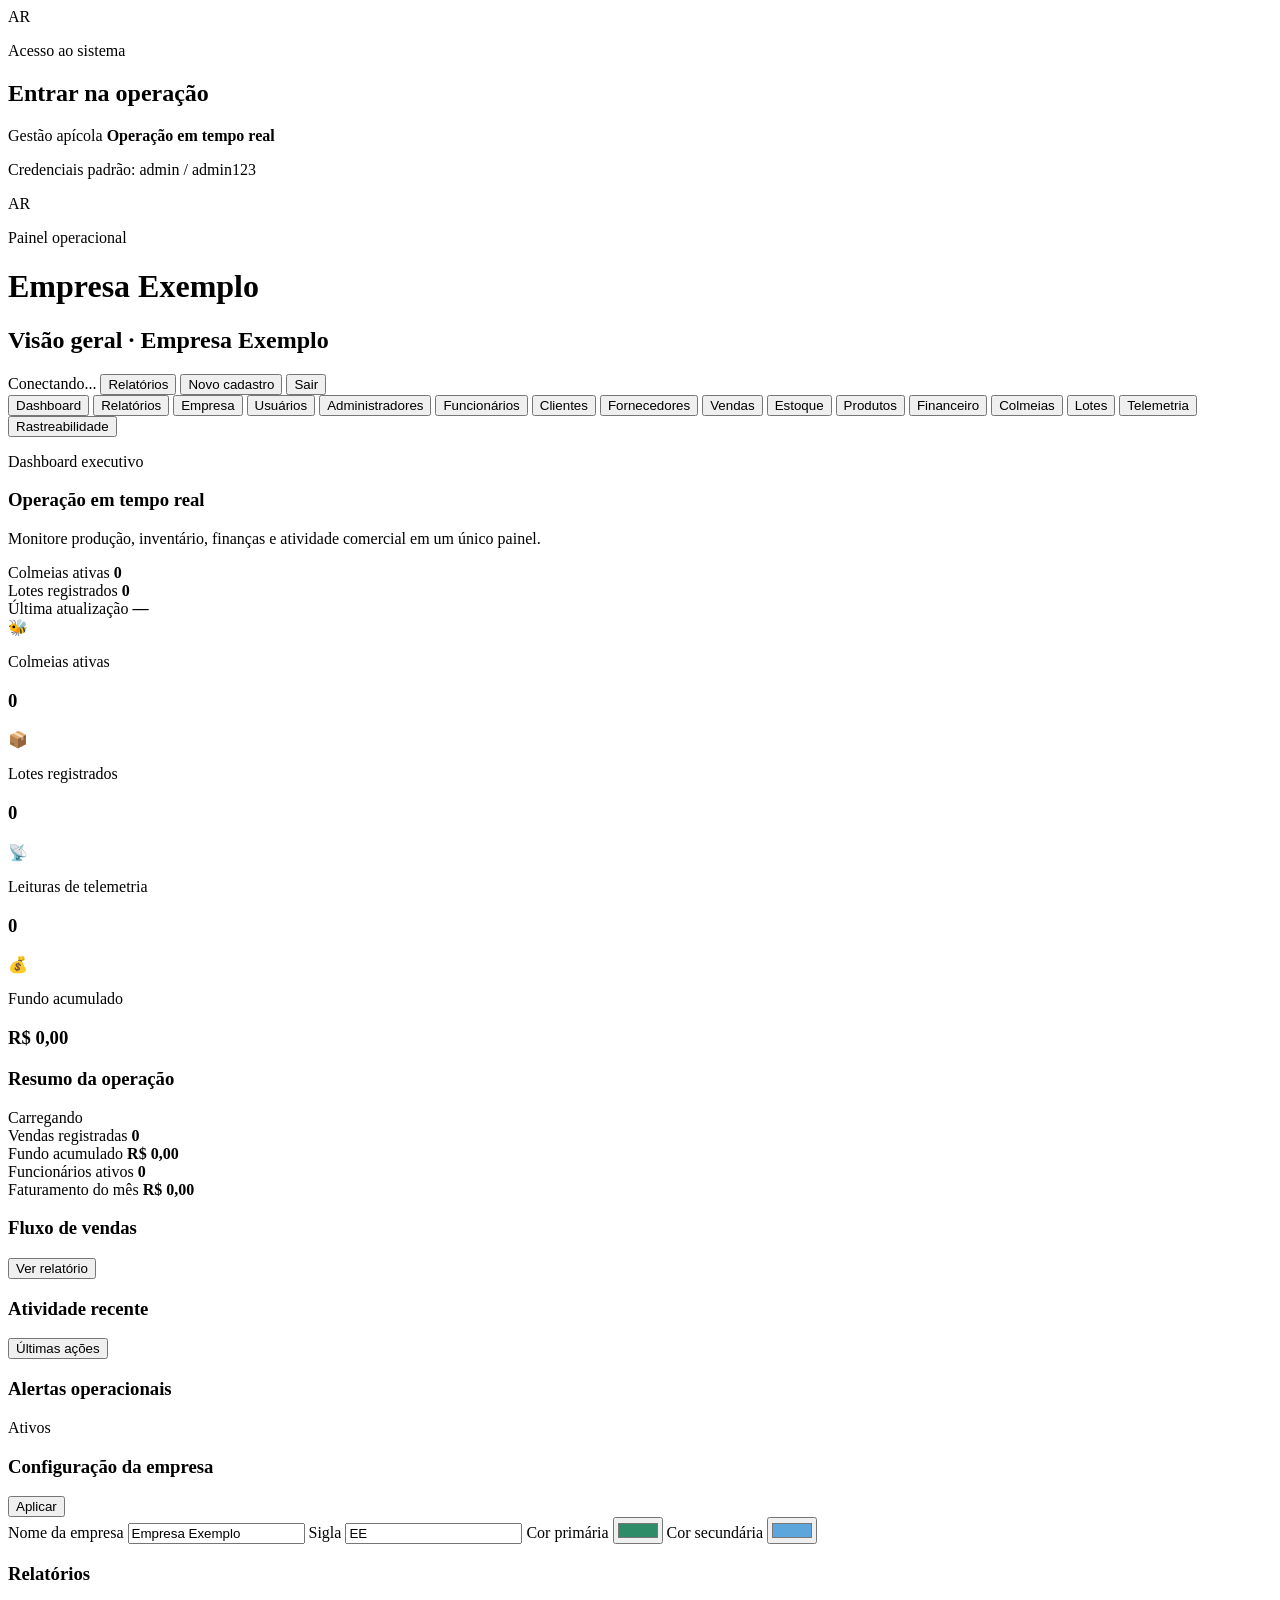
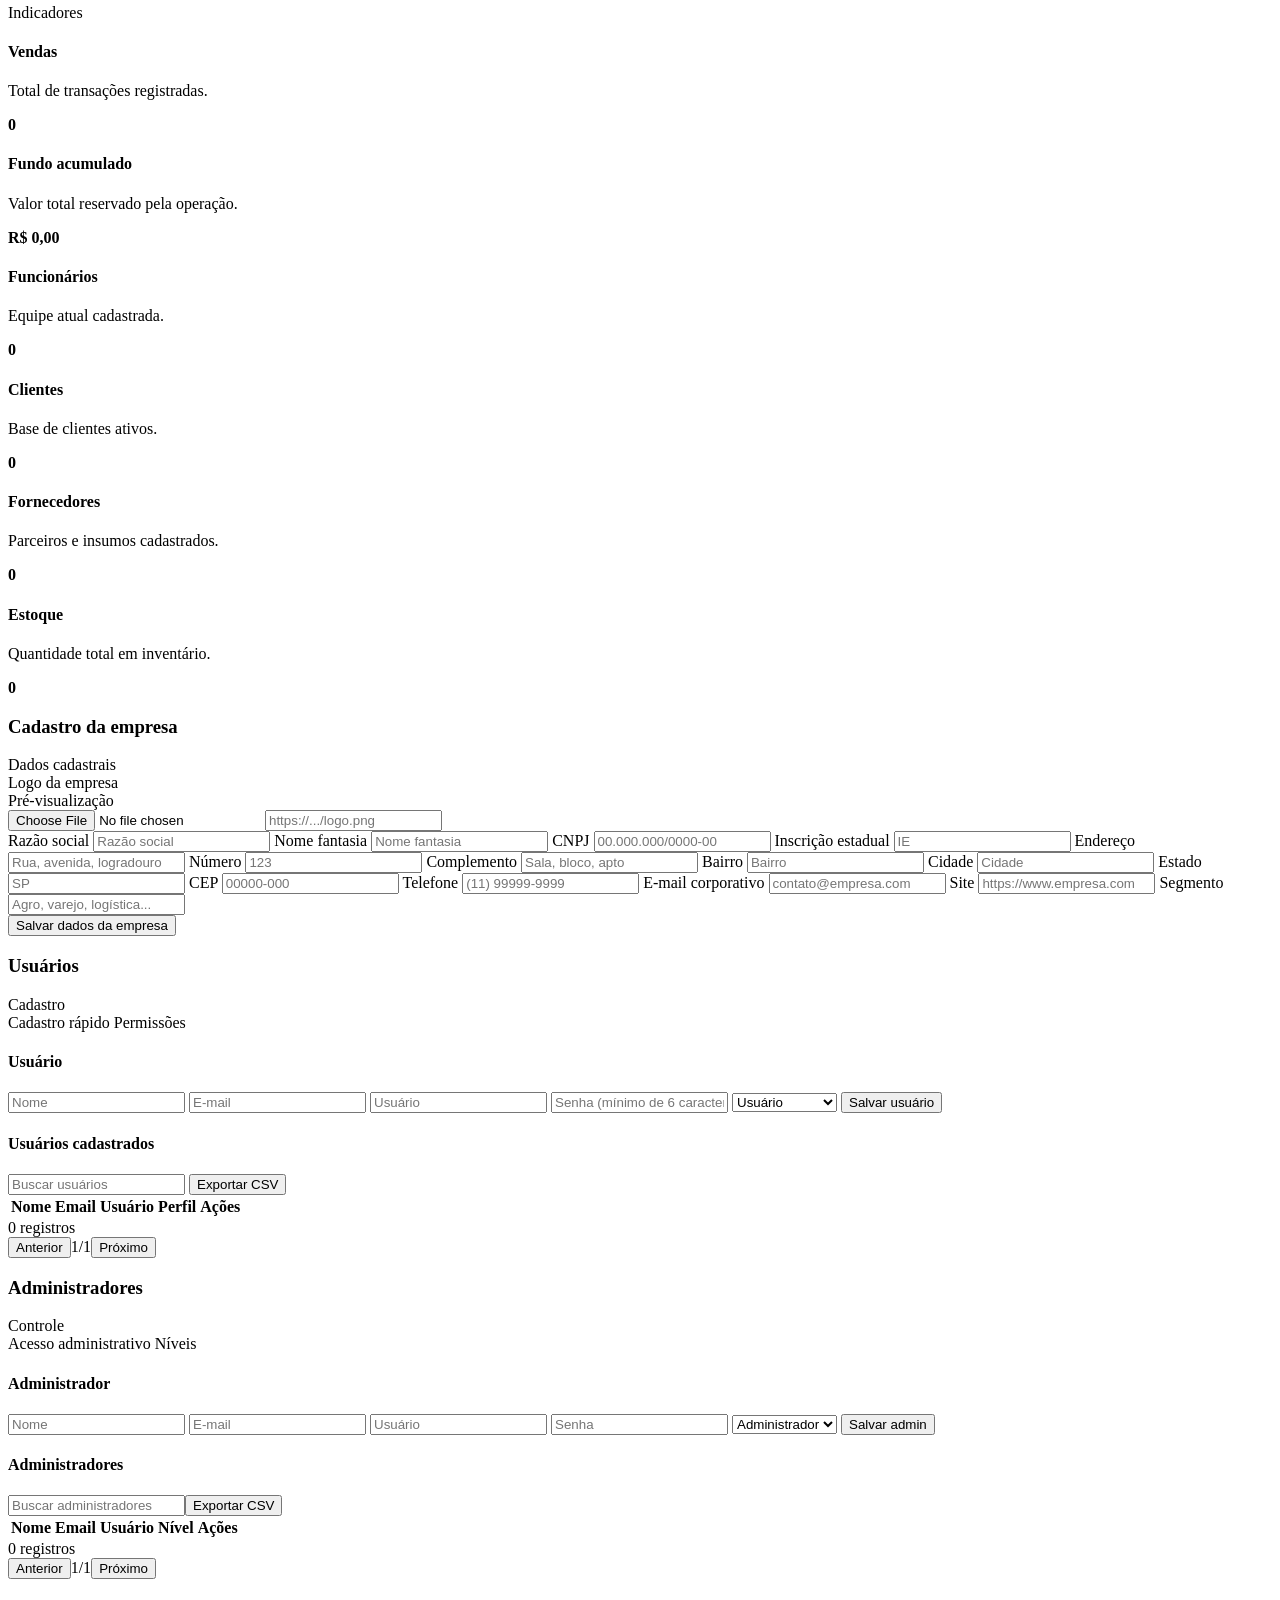
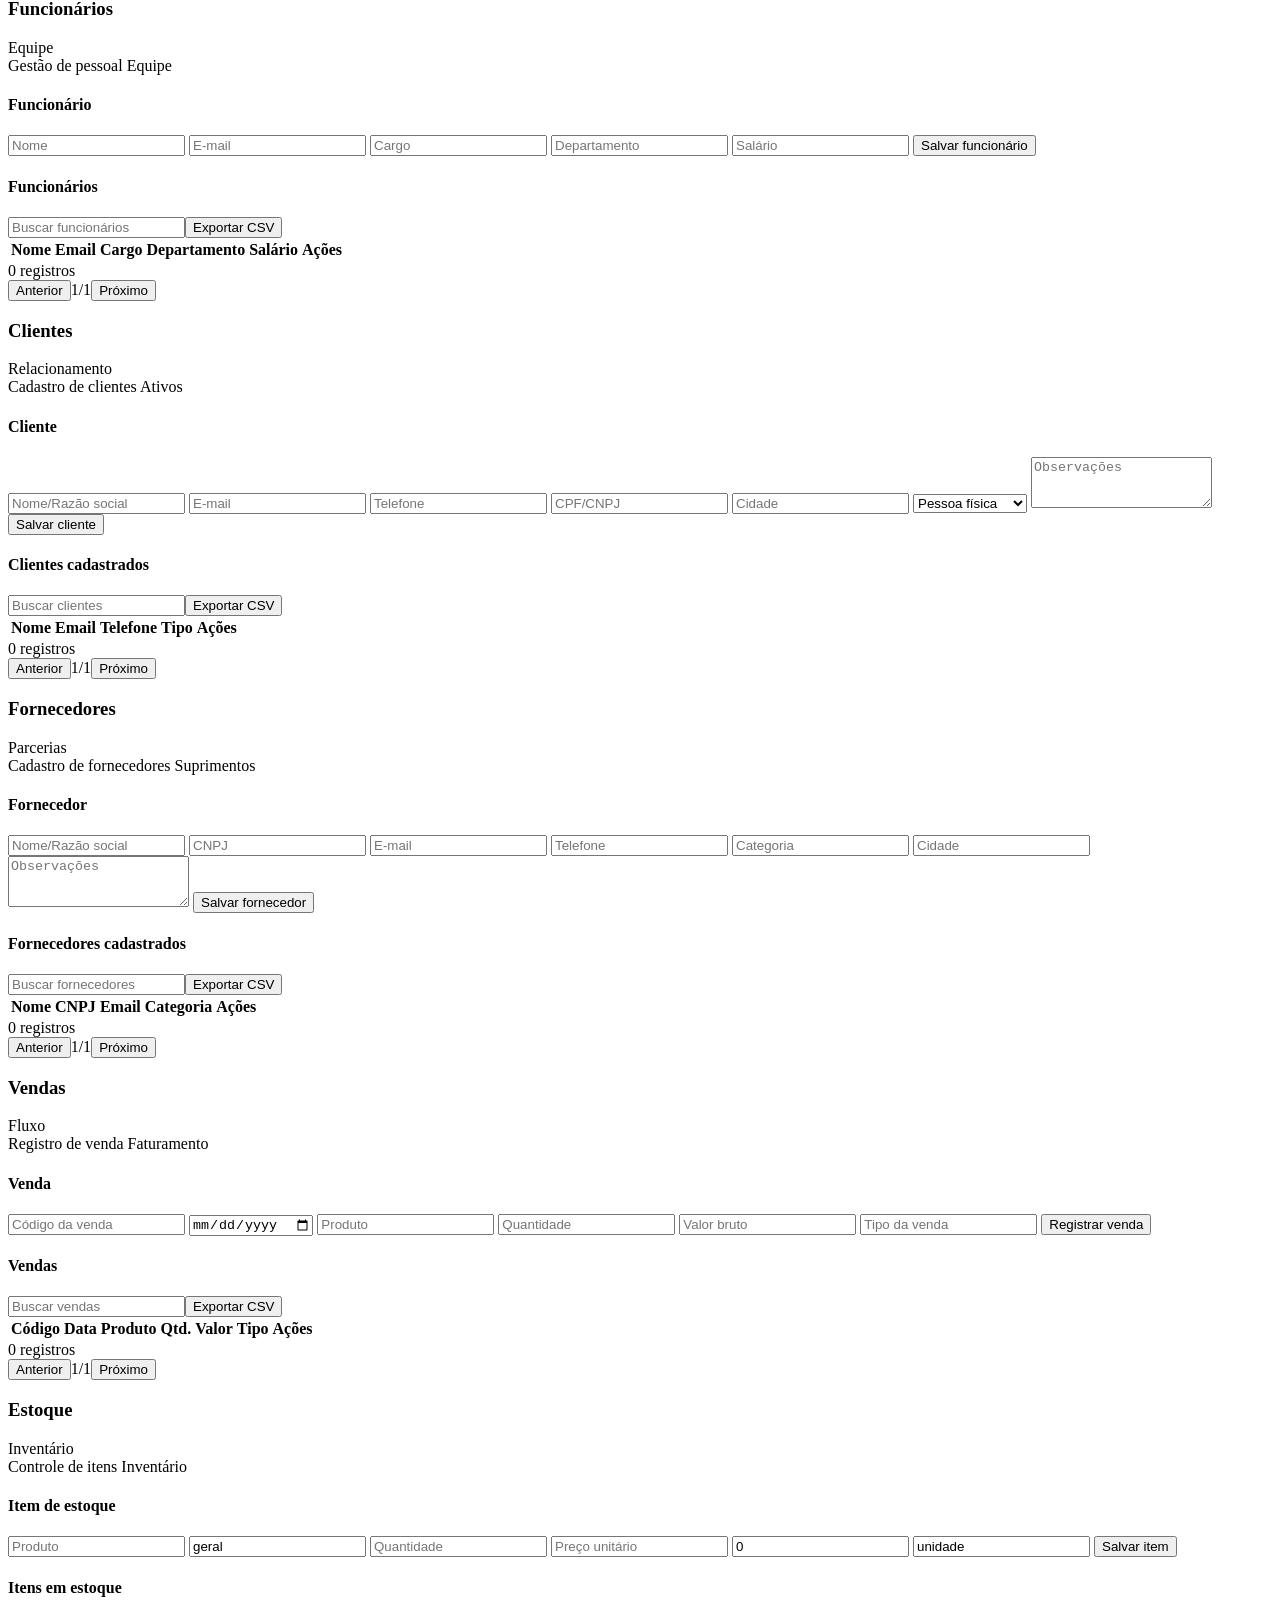
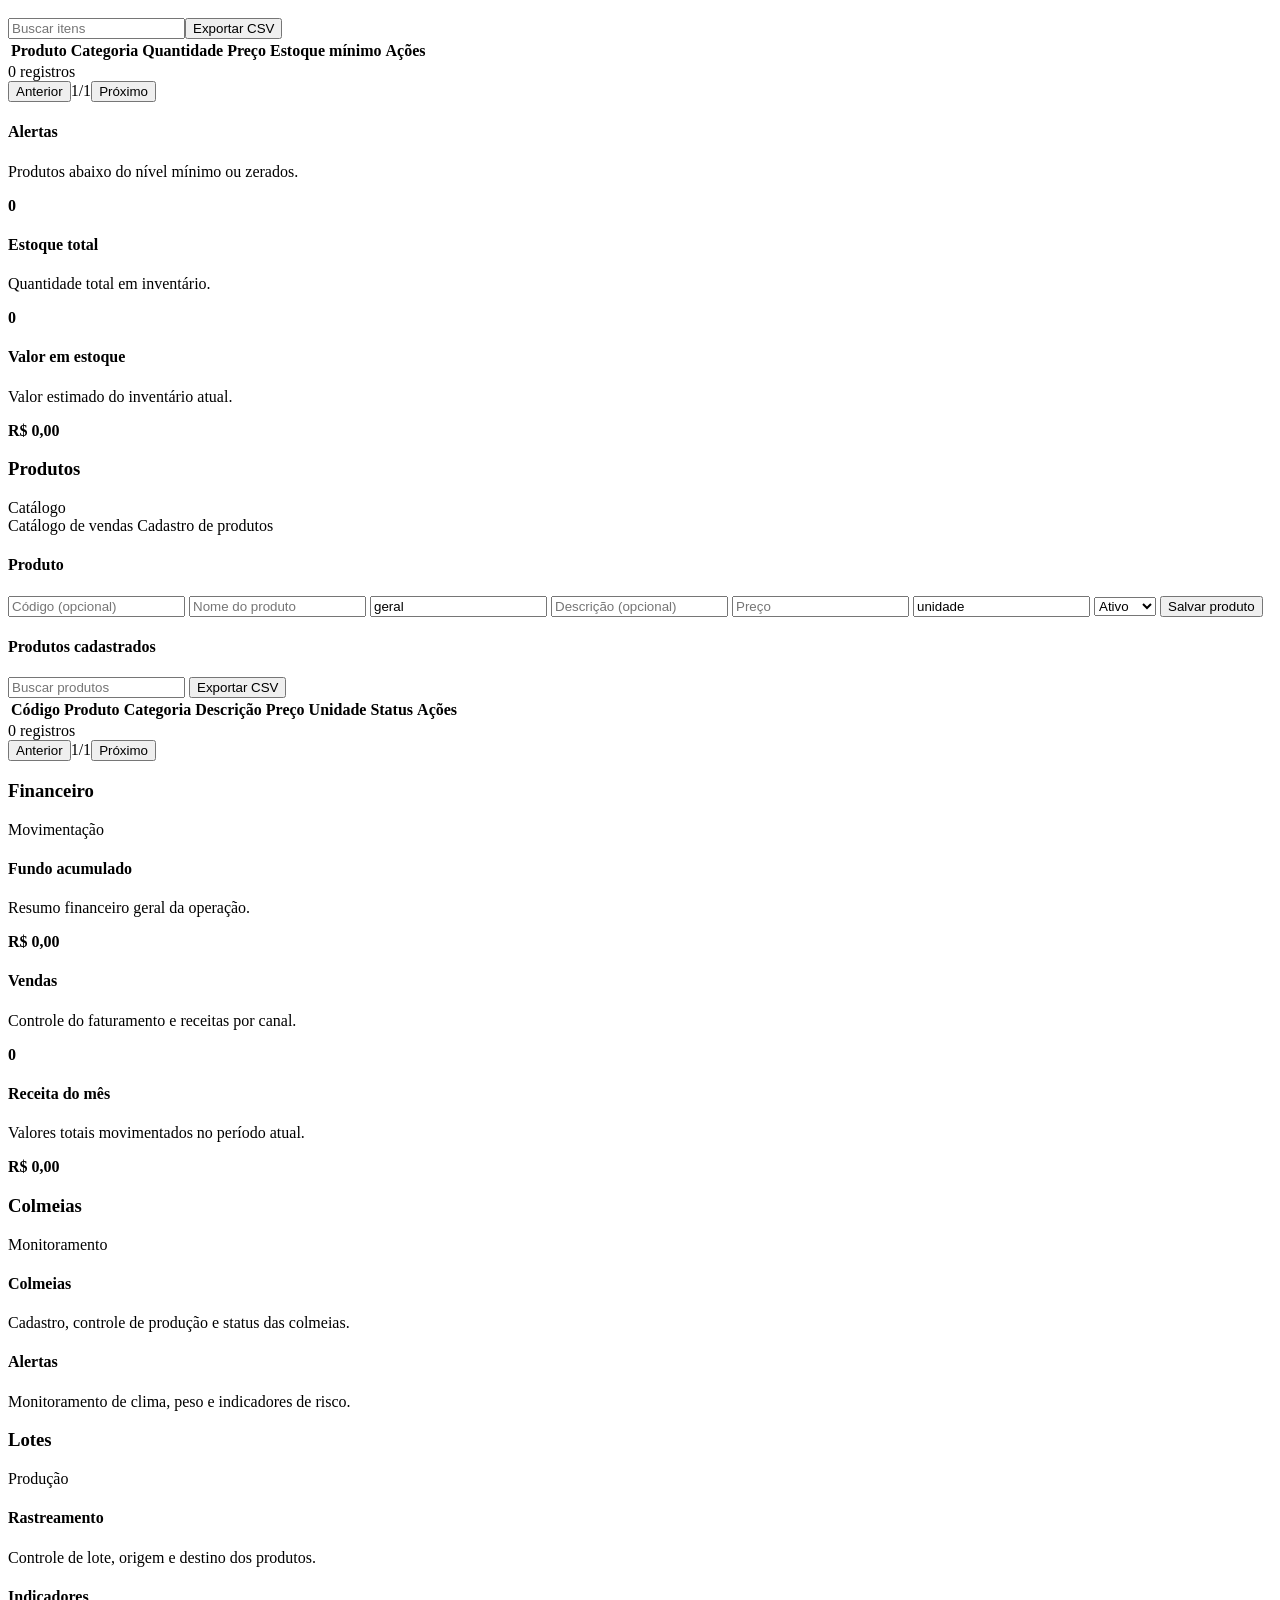
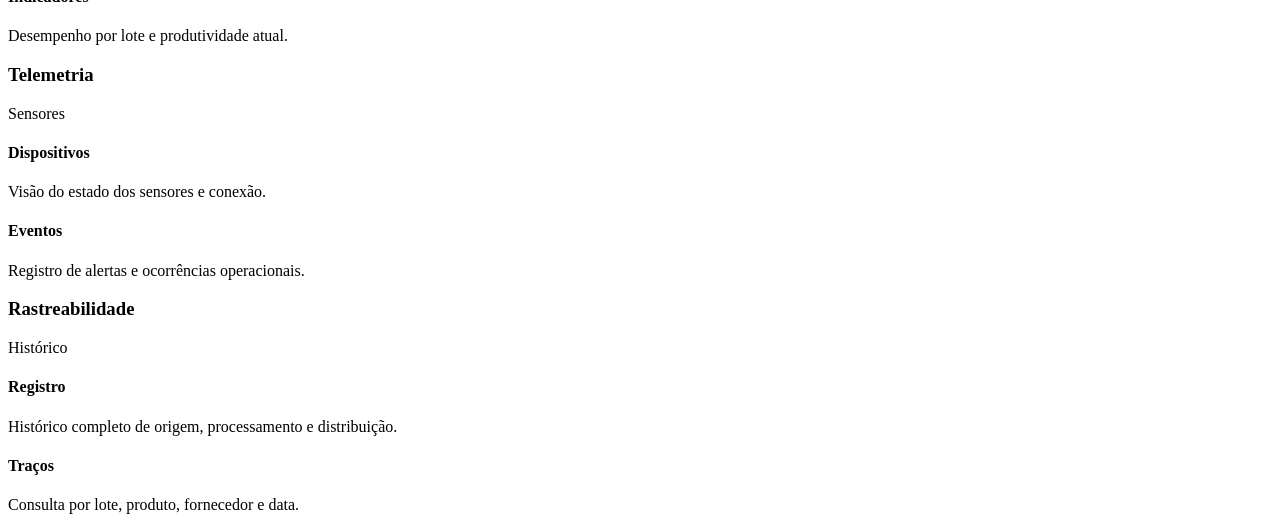
==== apiario-rocha-backend/index.html @ d78366a4 "Atualiza backend e testes do Apiario" ====
<!DOCTYPE html>
<html lang="pt-BR">
  <head>
    <meta charset="UTF-8" />
    <meta name="viewport" content="width=device-width, initial-scale=1.0" />
    <title>Empresa Exemplo | Sistema de Gestão</title>
    <link rel="preconnect" href="https://fonts.googleapis.com" />
    <link rel="preconnect" href="https://fonts.gstatic.com" crossorigin />
    <link href="https://fonts.googleapis.com/css2?family=Inter:wght@400;500;600;700;800&display=swap" rel="stylesheet" />
    <link rel="stylesheet" href="/static/styles.css" />
  </head>
  <body>
    <dialog id="loginDialog" class="auth-dialog" aria-labelledby="loginTitle">
      <form id="loginForm" class="register-form">
        <h2 id="loginTitle">Acesso ao sistema</h2>
        <label for="loginUsername">Usuário administrador</label>
        <input id="loginUsername" name="username" type="text" autocomplete="username" required />
        <label for="loginPassword">Senha</label>
        <input id="loginPassword" name="password" type="password" autocomplete="current-password" required />
        <p id="loginError" class="status-message error" role="alert"></p>
        <button type="submit" class="primary-btn">Entrar</button>
      </form>
    </dialog>

    <div id="loginModal" class="login-modal" aria-modal="true" role="dialog">
      <div class="login-card panel">
        <div class="login-branding">
          <div class="login-header">
            <div class="brand-mark" aria-label="Logo da empresa">AR</div>
            <div>
              <p class="eyebrow soft">Acesso ao sistema</p>
              <h2>Entrar na operação</h2>
            </div>
          </div>
          <div class="login-highlight">
            <span>Gestão apícola</span>
            <strong>Operação em tempo real</strong>
          </div>
        </div>

        <p class="login-helper">Credenciais padrão: admin / admin123</p>
      </div>
    </div>
    <div class="app-shell">
      <main class="main-panel">
        <header class="topbar">
          <div class="topbar-branding">
            <div class="brand-block">
              <div class="brand-mark" aria-label="Logo da empresa">AR</div>
              <div class="brand-copy">
                <p class="eyebrow soft">Painel operacional</p>
                <h1 id="brandCompanyName">Empresa Exemplo</h1>
              </div>
            </div>
            <div class="topbar-summary">
              <h2 id="headerCompanyTitle">Visão geral · Empresa Exemplo</h2>
            </div>
          </div>

          <div class="topbar-actions">
            <span id="systemStatusBadge" class="status-badge neutral">Conectando...</span>
            <button id="reportsBtn" class="ghost-btn" type="button">Relatórios</button>
            <button id="newRegisterBtn" class="primary-btn" type="button">Novo cadastro</button>
            <button id="logoutBtn" class="ghost-btn danger-btn" type="button">Sair</button>
          </div>
        </header>

        <nav class="module-tabs" aria-label="Módulos do sistema">
          <button class="module-nav-btn active" data-screen="dashboard" type="button">Dashboard</button>
          <button class="module-nav-btn" data-screen="relatorios" type="button">Relatórios</button>
          <button class="module-nav-btn" data-screen="empresa" type="button">Empresa</button>
          <button class="module-nav-btn" data-screen="usuarios" type="button">Usuários</button>
          <button class="module-nav-btn" data-screen="administradores" type="button">Administradores</button>
          <button class="module-nav-btn" data-screen="funcionarios" type="button">Funcionários</button>
          <button class="module-nav-btn" data-screen="clientes" type="button">Clientes</button>
          <button class="module-nav-btn" data-screen="fornecedores" type="button">Fornecedores</button>
          <button class="module-nav-btn" data-screen="vendas" type="button">Vendas</button>
          <button class="module-nav-btn" data-screen="estoque" type="button">Estoque</button>
          <button class="module-nav-btn" data-screen="produtos" type="button">Produtos</button>
          <button class="module-nav-btn" data-screen="financeiro" type="button">Financeiro</button>
          <button class="module-nav-btn" data-screen="colmeias" type="button">Colmeias</button>
          <button class="module-nav-btn" data-screen="lotes" type="button">Lotes</button>
          <button class="module-nav-btn" data-screen="telemetria" type="button">Telemetria</button>
          <button class="module-nav-btn" data-screen="rastreabilidade" type="button">Rastreabilidade</button>
        </nav>

        <section id="screen-dashboard" class="screen-panel active">
          <div class="welcome-shell panel">
            <div class="welcome-copy">
              <p class="eyebrow soft">Dashboard executivo</p>
              <h3>Operação em tempo real</h3>
              <p>Monitore produção, inventário, finanças e atividade comercial em um único painel.</p>
            </div>
            <div class="mini-summary">
              <div>
                <span>Colmeias ativas</span>
                <strong id="dashboardActiveColmeias">0</strong>
              </div>
              <div>
                <span>Lotes registrados</span>
                <strong id="dashboardLotesCount">0</strong>
              </div>
              <div>
                <span>Última atualização</span>
                <strong id="dashboardLastUpdated">—</strong>
              </div>
            </div>
          </div>

          <section class="summary-grid" id="dashboardOverviewCards">
            <article class="stat-card green-card">
              <div class="icon-box">🐝</div>
              <div>
                <p>Colmeias ativas</p>
                <h3 id="activeColmeiasMetric">0</h3>
              </div>
            </article>

            <article class="stat-card blue-card">
              <div class="icon-box">📦</div>
              <div>
                <p>Lotes registrados</p>
                <h3 id="lotesCountMetric">0</h3>
              </div>
            </article>

            <article class="stat-card gray-card">
              <div class="icon-box">📡</div>
              <div>
                <p>Leituras de telemetria</p>
                <h3 id="telemetryCountMetric">0</h3>
              </div>
            </article>

            <article class="stat-card accent-card">
              <div class="icon-box">💰</div>
              <div>
                <p>Fundo acumulado</p>
                <h3 id="dashboardFundMetric">R$ 0,00</h3>
              </div>
            </article>
          </section>

          <section class="insight-grid">
            <div class="panel highlight-panel">
              <div class="section-header">
                <h3>Resumo da operação</h3>
                <span id="dashboardStatus" class="badge success">Carregando</span>
              </div>

              <div class="insight-metrics">
                <div class="metric-tile">
                  <span>Vendas registradas</span>
                  <strong id="salesCountMetric">0</strong>
                </div>
                <div class="metric-tile">
                  <span>Fundo acumulado</span>
                  <strong id="fundoAcumuladoMetric">R$ 0,00</strong>
                </div>
                <div class="metric-tile">
                  <span>Funcionários ativos</span>
                  <strong id="employeesCountMetric">0</strong>
                </div>
                <div class="metric-tile">
                  <span>Faturamento do mês</span>
                  <strong id="monthlyRevenueMetric">R$ 0,00</strong>
                </div>
              </div>
            </div>

            <div class="panel analytics-panel">
              <div class="section-header">
                <h3>Fluxo de vendas</h3>
                <button class="text-btn" type="button">Ver relatório</button>
              </div>

              <div class="chart-bars" id="salesChart" role="img" aria-label="Fluxo de vendas dos últimos sete dias">
              </div>
            </div>
          </section>

          <section class="dashboard-secondary-grid">
            <div class="panel">
              <div class="section-header">
                <h3>Atividade recente</h3>
                <button class="text-btn" type="button">Últimas ações</button>
              </div>
              <ul id="dashboardActivityList" class="activity-list"></ul>
            </div>

            <div class="panel">
              <div class="section-header">
                <h3>Alertas operacionais</h3>
                <span class="badge warning">Ativos</span>
              </div>
              <ul id="dashboardAlertsList" class="alert-list"></ul>
            </div>
          </section>

          <section class="panel brand-config-panel">
            <div class="section-header">
              <h3>Configuração da empresa</h3>
              <button id="applyBrandConfig" type="button" class="primary-btn small-btn">Aplicar</button>
            </div>

            <div class="config-grid">
              <label>
                Nome da empresa
                <input id="companyNameInput" type="text" value="Empresa Exemplo" placeholder="Empresa Exemplo" />
              </label>
              <label>
                Sigla
                <input id="companyAcronymInput" type="text" value="EE" maxlength="4" placeholder="EE" />
              </label>
              <label>
                Cor primária
                <input id="companyPrimaryColorInput" type="color" value="#2e8d68" />
              </label>
              <label>
                Cor secundária
                <input id="companySecondaryColorInput" type="color" value="#5ca6dc" />
              </label>
            </div>
          </section>
        </section>

        <section id="screen-relatorios" class="screen-panel">
          <div class="secondary-window panel">
            <div class="section-header">
              <h3>Relatórios</h3>
              <span class="badge success">Indicadores</span>
            </div>
            <div class="placeholder-grid">
              <article class="placeholder-card"><h4>Vendas</h4><p>Total de transações registradas.</p><strong id="reportSalesCount">0</strong></article>
              <article class="placeholder-card"><h4>Fundo acumulado</h4><p>Valor total reservado pela operação.</p><strong id="reportFundoAcumulado">R$ 0,00</strong></article>
              <article class="placeholder-card"><h4>Funcionários</h4><p>Equipe atual cadastrada.</p><strong id="reportFuncionarios">0</strong></article>
              <article class="placeholder-card"><h4>Clientes</h4><p>Base de clientes ativos.</p><strong id="reportClientes">0</strong></article>
              <article class="placeholder-card"><h4>Fornecedores</h4><p>Parceiros e insumos cadastrados.</p><strong id="reportFornecedores">0</strong></article>
              <article class="placeholder-card"><h4>Estoque</h4><p>Quantidade total em inventário.</p><strong id="reportEstoque">0</strong></article>
            </div>
          </div>
        </section>

        <section id="screen-empresa" class="screen-panel">
          <div class="secondary-window panel">
            <div class="section-header">
              <h3>Cadastro da empresa</h3>
              <span class="badge success">Dados cadastrais</span>
            </div>

            <form id="empresaForm" class="company-form">
              <div class="company-form-grid">
                <label class="full-width">
                  Logo da empresa
                  <div class="logo-upload-block">
                    <div class="logo-preview-box" id="logoPreviewBox">
                      <span>Pré-visualização</span>
                    </div>
                    <div class="logo-upload-controls">
                      <input type="file" id="logoFileInput" accept="image/*" />
                      <input type="url" name="logoUrl" id="logoUrlInput" placeholder="https://.../logo.png" />
                    </div>
                  </div>
                </label>
                <label>
                  Razão social
                  <input type="text" name="razaoSocial" placeholder="Razão social" required />
                </label>
                <label>
                  Nome fantasia
                  <input type="text" name="nomeFantasia" placeholder="Nome fantasia" />
                </label>
                <label>
                  CNPJ
                  <input type="text" name="cnpj" placeholder="00.000.000/0000-00" maxlength="18" />
                </label>
                <label>
                  Inscrição estadual
                  <input type="text" name="inscricaoEstadual" placeholder="IE" />
                </label>
                <label class="full-width">
                  Endereço
                  <input type="text" name="endereco" placeholder="Rua, avenida, logradouro" />
                </label>
                <label>
                  Número
                  <input type="text" name="numero" placeholder="123" />
                </label>
                <label>
                  Complemento
                  <input type="text" name="complemento" placeholder="Sala, bloco, apto" />
                </label>
                <label>
                  Bairro
                  <input type="text" name="bairro" placeholder="Bairro" />
                </label>
                <label>
                  Cidade
                  <input type="text" name="cidade" placeholder="Cidade" />
                </label>
                <label>
                  Estado
                  <input type="text" name="estado" maxlength="2" placeholder="SP" />
                </label>
                <label>
                  CEP
                  <input type="text" name="cep" maxlength="9" placeholder="00000-000" />
                </label>
                <label>
                  Telefone
                  <input type="tel" name="telefone" placeholder="(11) 99999-9999" />
                </label>
                <label>
                  E-mail corporativo
                  <input type="email" name="email" placeholder="contato@empresa.com" />
                </label>
                <label>
                  Site
                  <input type="url" name="site" placeholder="https://www.empresa.com" />
                </label>
                <label>
                  Segmento
                  <input type="text" name="segmento" placeholder="Agro, varejo, logística..." />
                </label>
              </div>

              <div class="company-form-actions">
                <button type="submit" class="primary-btn">Salvar dados da empresa</button>
              </div>
            </form>
          </div>
        </section>

        <section id="screen-usuarios" class="screen-panel">
          <div class="secondary-window panel">
            <div class="section-header">
              <h3>Usuários</h3>
              <span class="badge success">Cadastro</span>
            </div>
            <div class="module-header-meta">
              <span class="mini-pill">Cadastro rápido</span>
              <span class="mini-pill neutral">Permissões</span>
            </div>
            <div class="secondary-form-row">
              <form id="usuarioForm" class="register-form" data-kind="usuario" data-create-endpoint="/usuarios/cadastrar" data-update-endpoint="/usuarios">
                <h4>Usuário</h4>
                <input type="text" name="nome" placeholder="Nome" required />
                <input type="email" name="email" placeholder="E-mail" required />
                <input type="text" name="username" placeholder="Usuário" minlength="3" required />
                <input type="password" name="password" placeholder="Senha (mínimo de 6 caracteres)" minlength="6" required />
                <select name="perfil">
                  <option value="usuario">Usuário</option>
                  <option value="operador">Operador</option>
                  <option value="admin">Administrador</option>
                </select>
                <button type="submit" class="primary-btn">Salvar usuário</button>
              </form>
            </div>
            <div class="table-card">
              <div class="table-card-header">
                <div class="table-card-tools">
                  <h4>Usuários cadastrados</h4>
                  <div class="table-tools-right">
                    <input class="table-search" data-kind="usuario" type="search" placeholder="Buscar usuários" />
                    <button class="export-btn" data-kind="usuario" type="button">Exportar CSV</button>
                  </div>
                </div>
              </div>
              <div class="table-scroll">
                <table class="data-table"><thead><tr><th>Nome</th><th>Email</th><th>Usuário</th><th>Perfil</th><th>Ações</th></tr></thead><tbody id="usuariosTableBody"></tbody></table>
              </div>
              <div class="table-footer">
                <span id="usuariosMeta" class="table-meta">0 registros</span>
                <div class="pagination"><button class="page-btn" type="button" data-kind="usuario" data-action="prev">Anterior</button><span id="usuariosPageInfo" class="page-info">1/1</span><button class="page-btn" type="button" data-kind="usuario" data-action="next">Próximo</button></div>
              </div>
            </div>
          </div>
        </section>

        <section id="screen-administradores" class="screen-panel">
          <div class="secondary-window panel">
            <div class="section-header"><h3>Administradores</h3><span class="badge success">Controle</span></div>
            <div class="module-header-meta">
              <span class="mini-pill">Acesso administrativo</span>
              <span class="mini-pill neutral">Níveis</span>
            </div>
            <div class="secondary-form-row">
              <form id="adminForm" class="register-form" data-kind="administrador" data-create-endpoint="/administradores/cadastrar" data-update-endpoint="/administradores">
                <h4>Administrador</h4>
                <input type="text" name="nome" placeholder="Nome" required />
                <input type="email" name="email" placeholder="E-mail" required />
                <input type="text" name="username" placeholder="Usuário" required />
                <input type="password" name="password" placeholder="Senha" required />
                <select name="nivel"><option value="admin">Administrador</option><option value="master">Master</option></select>
                <button type="submit" class="primary-btn">Salvar admin</button>
              </form>
            </div>
            <div class="table-card"><div class="table-card-header"><div class="table-card-tools"><h4>Administradores</h4><div class="table-tools-right"><input class="table-search" data-kind="administrador" type="search" placeholder="Buscar administradores" /><button class="export-btn" data-kind="administrador" type="button">Exportar CSV</button></div></div></div><div class="table-scroll"><table class="data-table"><thead><tr><th>Nome</th><th>Email</th><th>Usuário</th><th>Nível</th><th>Ações</th></tr></thead><tbody id="administradoresTableBody"></tbody></table></div><div class="table-footer"><span id="administradoresMeta" class="table-meta">0 registros</span><div class="pagination"><button class="page-btn" type="button" data-kind="administrador" data-action="prev">Anterior</button><span id="administradoresPageInfo" class="page-info">1/1</span><button class="page-btn" type="button" data-kind="administrador" data-action="next">Próximo</button></div></div></div>
          </div>
        </section>

        <section id="screen-funcionarios" class="screen-panel">
          <div class="secondary-window panel">
            <div class="section-header"><h3>Funcionários</h3><span class="badge success">Equipe</span></div>
            <div class="module-header-meta">
              <span class="mini-pill">Gestão de pessoal</span>
              <span class="mini-pill neutral">Equipe</span>
            </div>
            <div class="secondary-form-row">
              <form id="funcionarioForm" class="register-form" data-kind="funcionario" data-create-endpoint="/funcionarios/cadastrar" data-update-endpoint="/funcionarios">
                <h4>Funcionário</h4>
                <input type="text" name="nome" placeholder="Nome" required />
                <input type="email" name="email" placeholder="E-mail" required />
                <input type="text" name="cargo" placeholder="Cargo" required />
                <input type="text" name="departamento" placeholder="Departamento" required />
                <input type="number" step="0.01" name="salario" placeholder="Salário" required />
                <button type="submit" class="primary-btn">Salvar funcionário</button>
              </form>
            </div>
            <div class="table-card"><div class="table-card-header"><div class="table-card-tools"><h4>Funcionários</h4><div class="table-tools-right"><input class="table-search" data-kind="funcionario" type="search" placeholder="Buscar funcionários" /><button class="export-btn" data-kind="funcionario" type="button">Exportar CSV</button></div></div></div><div class="table-scroll"><table class="data-table"><thead><tr><th>Nome</th><th>Email</th><th>Cargo</th><th>Departamento</th><th>Salário</th><th>Ações</th></tr></thead><tbody id="funcionariosTableBody"></tbody></table></div><div class="table-footer"><span id="funcionariosMeta" class="table-meta">0 registros</span><div class="pagination"><button class="page-btn" type="button" data-kind="funcionario" data-action="prev">Anterior</button><span id="funcionariosPageInfo" class="page-info">1/1</span><button class="page-btn" type="button" data-kind="funcionario" data-action="next">Próximo</button></div></div></div>
          </div>
        </section>

        <section id="screen-clientes" class="screen-panel">
          <div class="secondary-window panel">
            <div class="section-header"><h3>Clientes</h3><span class="badge success">Relacionamento</span></div>
            <div class="module-header-meta">
              <span class="mini-pill">Cadastro de clientes</span>
              <span class="mini-pill neutral">Ativos</span>
            </div>
            <div class="secondary-form-row">
              <form id="clienteForm" class="register-form" data-kind="cliente" data-create-endpoint="/clientes/cadastrar" data-update-endpoint="/clientes">
                <h4>Cliente</h4>
                <input type="text" name="nome" placeholder="Nome/Razão social" required />
                <input type="email" name="email" placeholder="E-mail" />
                <input type="tel" name="telefone" placeholder="Telefone" />
                <input type="text" name="documento" placeholder="CPF/CNPJ" />
                <input type="text" name="cidade" placeholder="Cidade" />
                <select name="tipo">
                  <option value="pf">Pessoa física</option>
                  <option value="pj">Pessoa jurídica</option>
                </select>
                <textarea name="observacoes" rows="3" placeholder="Observações"></textarea>
                <button type="submit" class="primary-btn">Salvar cliente</button>
              </form>
            </div>
            <div class="table-card"><div class="table-card-header"><div class="table-card-tools"><h4>Clientes cadastrados</h4><div class="table-tools-right"><input class="table-search" data-kind="cliente" type="search" placeholder="Buscar clientes" /><button class="export-btn" data-kind="cliente" type="button">Exportar CSV</button></div></div></div><div class="table-scroll"><table class="data-table"><thead><tr><th>Nome</th><th>Email</th><th>Telefone</th><th>Tipo</th><th>Ações</th></tr></thead><tbody id="clientesTableBody"></tbody></table></div><div class="table-footer"><span id="clientesMeta" class="table-meta">0 registros</span><div class="pagination"><button class="page-btn" type="button" data-kind="cliente" data-action="prev">Anterior</button><span id="clientesPageInfo" class="page-info">1/1</span><button class="page-btn" type="button" data-kind="cliente" data-action="next">Próximo</button></div></div></div>
          </div>
        </section>

        <section id="screen-fornecedores" class="screen-panel">
          <div class="secondary-window panel">
            <div class="section-header"><h3>Fornecedores</h3><span class="badge success">Parcerias</span></div>
            <div class="module-header-meta">
              <span class="mini-pill">Cadastro de fornecedores</span>
              <span class="mini-pill neutral">Suprimentos</span>
            </div>
            <div class="secondary-form-row">
              <form id="fornecedorForm" class="register-form" data-kind="fornecedor" data-create-endpoint="/fornecedores/cadastrar" data-update-endpoint="/fornecedores">
                <h4>Fornecedor</h4>
                <input type="text" name="nome" placeholder="Nome/Razão social" required />
                <input type="text" name="cnpj" placeholder="CNPJ" />
                <input type="email" name="email" placeholder="E-mail" />
                <input type="tel" name="telefone" placeholder="Telefone" />
                <input type="text" name="categoria" placeholder="Categoria" />
                <input type="text" name="cidade" placeholder="Cidade" />
                <textarea name="observacoes" rows="3" placeholder="Observações"></textarea>
                <button type="submit" class="primary-btn">Salvar fornecedor</button>
              </form>
            </div>
            <div class="table-card"><div class="table-card-header"><div class="table-card-tools"><h4>Fornecedores cadastrados</h4><div class="table-tools-right"><input class="table-search" data-kind="fornecedor" type="search" placeholder="Buscar fornecedores" /><button class="export-btn" data-kind="fornecedor" type="button">Exportar CSV</button></div></div></div><div class="table-scroll"><table class="data-table"><thead><tr><th>Nome</th><th>CNPJ</th><th>Email</th><th>Categoria</th><th>Ações</th></tr></thead><tbody id="fornecedoresTableBody"></tbody></table></div><div class="table-footer"><span id="fornecedoresMeta" class="table-meta">0 registros</span><div class="pagination"><button class="page-btn" type="button" data-kind="fornecedor" data-action="prev">Anterior</button><span id="fornecedoresPageInfo" class="page-info">1/1</span><button class="page-btn" type="button" data-kind="fornecedor" data-action="next">Próximo</button></div></div></div>
          </div>
        </section>

        <section id="screen-vendas" class="screen-panel">
          <div class="secondary-window panel">
            <div class="section-header"><h3>Vendas</h3><span class="badge success">Fluxo</span></div>
            <div class="module-header-meta">
              <span class="mini-pill">Registro de venda</span>
              <span class="mini-pill neutral">Faturamento</span>
            </div>
            <div class="secondary-form-row">
              <form id="vendaForm" class="register-form" data-kind="venda" data-create-endpoint="/vendas/registrar" data-update-endpoint="/vendas">
                <h4>Venda</h4>
                <input type="text" name="codigo_venda" placeholder="Código da venda" required />
                <input type="date" name="data_venda" required />
                <input type="text" name="produto" placeholder="Produto" />
                <input type="number" name="quantidade" min="1" placeholder="Quantidade" />
                <input type="number" step="0.01" name="valor_bruto" placeholder="Valor bruto" required />
                <input type="text" name="tipo_venda" placeholder="Tipo da venda" required />
                <button type="submit" class="primary-btn">Registrar venda</button>
              </form>
            </div>
            <div class="table-card"><div class="table-card-header"><div class="table-card-tools"><h4>Vendas</h4><div class="table-tools-right"><input class="table-search" data-kind="venda" type="search" placeholder="Buscar vendas" /><button class="export-btn" data-kind="venda" type="button">Exportar CSV</button></div></div></div><div class="table-scroll"><table class="data-table"><thead><tr><th>Código</th><th>Data</th><th>Produto</th><th>Qtd.</th><th>Valor</th><th>Tipo</th><th>Ações</th></tr></thead><tbody id="vendasTableBody"></tbody></table></div><div class="table-footer"><span id="vendasMeta" class="table-meta">0 registros</span><div class="pagination"><button class="page-btn" type="button" data-kind="venda" data-action="prev">Anterior</button><span id="vendasPageInfo" class="page-info">1/1</span><button class="page-btn" type="button" data-kind="venda" data-action="next">Próximo</button></div></div></div>
          </div>
        </section>

        <section id="screen-estoque" class="screen-panel">
          <div class="secondary-window panel">
            <div class="section-header"><h3>Estoque</h3><span class="badge success">Inventário</span></div>
            <div class="module-header-meta">
              <span class="mini-pill">Controle de itens</span>
              <span class="mini-pill neutral">Inventário</span>
            </div>
            <div class="secondary-form-row">
              <form id="estoqueForm" class="register-form" data-kind="estoque" data-create-endpoint="/estoque/cadastrar" data-update-endpoint="/estoque">
                <h4>Item de estoque</h4>
                <input type="text" name="produto" placeholder="Produto" required />
                <input type="text" name="categoria" placeholder="Categoria" value="geral" />
                <input type="number" name="quantidade" placeholder="Quantidade" min="0" required />
                <input type="number" step="0.01" name="preco_unitario" placeholder="Preço unitário" min="0" required />
                <input type="number" name="estoque_minimo" placeholder="Estoque mínimo" min="0" value="0" />
                <input type="text" name="unidade" placeholder="Unidade" value="unidade" />
                <button type="submit" class="primary-btn">Salvar item</button>
              </form>
            </div>
            <div class="table-card"><div class="table-card-header"><div class="table-card-tools"><h4>Itens em estoque</h4><div class="table-tools-right"><input class="table-search" data-kind="estoque" type="search" placeholder="Buscar itens" /><button class="export-btn" data-kind="estoque" type="button">Exportar CSV</button></div></div></div><div class="table-scroll"><table class="data-table"><thead><tr><th>Produto</th><th>Categoria</th><th>Quantidade</th><th>Preço</th><th>Estoque mínimo</th><th>Ações</th></tr></thead><tbody id="estoqueTableBody"></tbody></table></div><div class="table-footer"><span id="estoqueMeta" class="table-meta">0 registros</span><div class="pagination"><button class="page-btn" type="button" data-kind="estoque" data-action="prev">Anterior</button><span id="estoquePageInfo" class="page-info">1/1</span><button class="page-btn" type="button" data-kind="estoque" data-action="next">Próximo</button></div></div></div>
            <div class="placeholder-grid" style="margin-top: 20px;">
              <article class="placeholder-card"><h4>Alertas</h4><p>Produtos abaixo do nível mínimo ou zerados.</p><strong id="alertaEstoqueCount">0</strong></article>
              <article class="placeholder-card"><h4>Estoque total</h4><p>Quantidade total em inventário.</p><strong id="relatorioEstoqueTotal">0</strong></article>
              <article class="placeholder-card"><h4>Valor em estoque</h4><p>Valor estimado do inventário atual.</p><strong id="relatorioValorEstoque">R$ 0,00</strong></article>
            </div>
          </div>
        </section>

        <section id="screen-produtos" class="screen-panel">
          <div class="secondary-window panel">
            <div class="section-header">
              <h3>Produtos</h3>
              <span class="badge success">Catálogo</span>
            </div>
            <div class="module-header-meta">
              <span class="mini-pill">Catálogo de vendas</span>
              <span class="mini-pill neutral">Cadastro de produtos</span>
            </div>
            <div class="secondary-form-row">
              <form id="produtoForm" class="register-form" data-kind="produto" data-create-endpoint="/produtos/cadastrar" data-update-endpoint="/produtos">
                <h4>Produto</h4>
                <input type="text" name="codigo" placeholder="Código (opcional)" />
                <input type="text" name="nome" placeholder="Nome do produto" required />
                <input type="text" name="categoria" placeholder="Categoria" value="geral" required />
                <input type="text" name="descricao" placeholder="Descrição (opcional)" />
                <input type="number" name="preco" placeholder="Preço" min="0" step="0.01" required />
                <input type="text" name="unidade" placeholder="Unidade de venda" value="unidade" required />
                <select name="ativo" aria-label="Status do produto">
                  <option value="true" selected>Ativo</option>
                  <option value="false">Inativo</option>
                </select>
                <button type="submit" class="primary-btn">Salvar produto</button>
              </form>
            </div>
            <div class="table-card">
              <div class="table-card-header">
                <div class="table-card-tools">
                  <h4>Produtos cadastrados</h4>
                  <div class="table-tools-right">
                    <input class="table-search" data-kind="produto" type="search" placeholder="Buscar produtos" />
                    <button class="export-btn" data-kind="produto" type="button">Exportar CSV</button>
                  </div>
                </div>
              </div>
              <div class="table-scroll">
                <table class="data-table"><thead><tr><th>Código</th><th>Produto</th><th>Categoria</th><th>Descrição</th><th>Preço</th><th>Unidade</th><th>Status</th><th>Ações</th></tr></thead><tbody id="produtosTableBody"></tbody></table>
              </div>
              <div class="table-footer">
                <span id="produtosMeta" class="table-meta">0 registros</span>
                <div class="pagination"><button class="page-btn" type="button" data-kind="produto" data-action="prev">Anterior</button><span id="produtosPageInfo" class="page-info">1/1</span><button class="page-btn" type="button" data-kind="produto" data-action="next">Próximo</button></div>
              </div>
            </div>
          </div>
        </section>

        <section id="screen-financeiro" class="screen-panel">
          <div class="secondary-window panel">
            <div class="section-header"><h3>Financeiro</h3><span class="badge success">Movimentação</span></div>
            <div class="placeholder-grid">
              <article class="placeholder-card"><h4>Fundo acumulado</h4><p>Resumo financeiro geral da operação.</p><strong id="fundoAcumuladoMetricPlaceholder">R$ 0,00</strong></article>
              <article class="placeholder-card"><h4>Vendas</h4><p>Controle do faturamento e receitas por canal.</p><strong id="salesCountMetricPlaceholder">0</strong></article>
              <article class="placeholder-card"><h4>Receita do mês</h4><p>Valores totais movimentados no período atual.</p><strong id="monthlyRevenueMetricPlaceholder">R$ 0,00</strong></article>
            </div>
          </div>
        </section>

        <section id="screen-colmeias" class="screen-panel">
          <div class="secondary-window panel"><div class="section-header"><h3>Colmeias</h3><span class="badge success">Monitoramento</span></div><div class="placeholder-grid"><article class="placeholder-card"><h4>Colmeias</h4><p>Cadastro, controle de produção e status das colmeias.</p></article><article class="placeholder-card"><h4>Alertas</h4><p>Monitoramento de clima, peso e indicadores de risco.</p></article></div></div>
        </section>

        <section id="screen-lotes" class="screen-panel">
          <div class="secondary-window panel"><div class="section-header"><h3>Lotes</h3><span class="badge success">Produção</span></div><div class="placeholder-grid"><article class="placeholder-card"><h4>Rastreamento</h4><p>Controle de lote, origem e destino dos produtos.</p></article><article class="placeholder-card"><h4>Indicadores</h4><p>Desempenho por lote e produtividade atual.</p></article></div></div>
        </section>

        <section id="screen-telemetria" class="screen-panel">
          <div class="secondary-window panel"><div class="section-header"><h3>Telemetria</h3><span class="badge success">Sensores</span></div><div class="placeholder-grid"><article class="placeholder-card"><h4>Dispositivos</h4><p>Visão do estado dos sensores e conexão.</p></article><article class="placeholder-card"><h4>Eventos</h4><p>Registro de alertas e ocorrências operacionais.</p></article></div></div>
        </section>

        <section id="screen-rastreabilidade" class="screen-panel">
          <div class="secondary-window panel"><div class="section-header"><h3>Rastreabilidade</h3><span class="badge success">Histórico</span></div><div class="placeholder-grid"><article class="placeholder-card"><h4>Registro</h4><p>Histórico completo de origem, processamento e distribuição.</p></article><article class="placeholder-card"><h4>Traços</h4><p>Consulta por lote, produto, fornecedor e data.</p></article></div></div>
        </section>

        <div id="responseMessage" class="status-message" aria-live="polite"></div>
      </main>
    </div>

    <script src="/static/script.js?v=security-1"></script>
  </body>
</html>
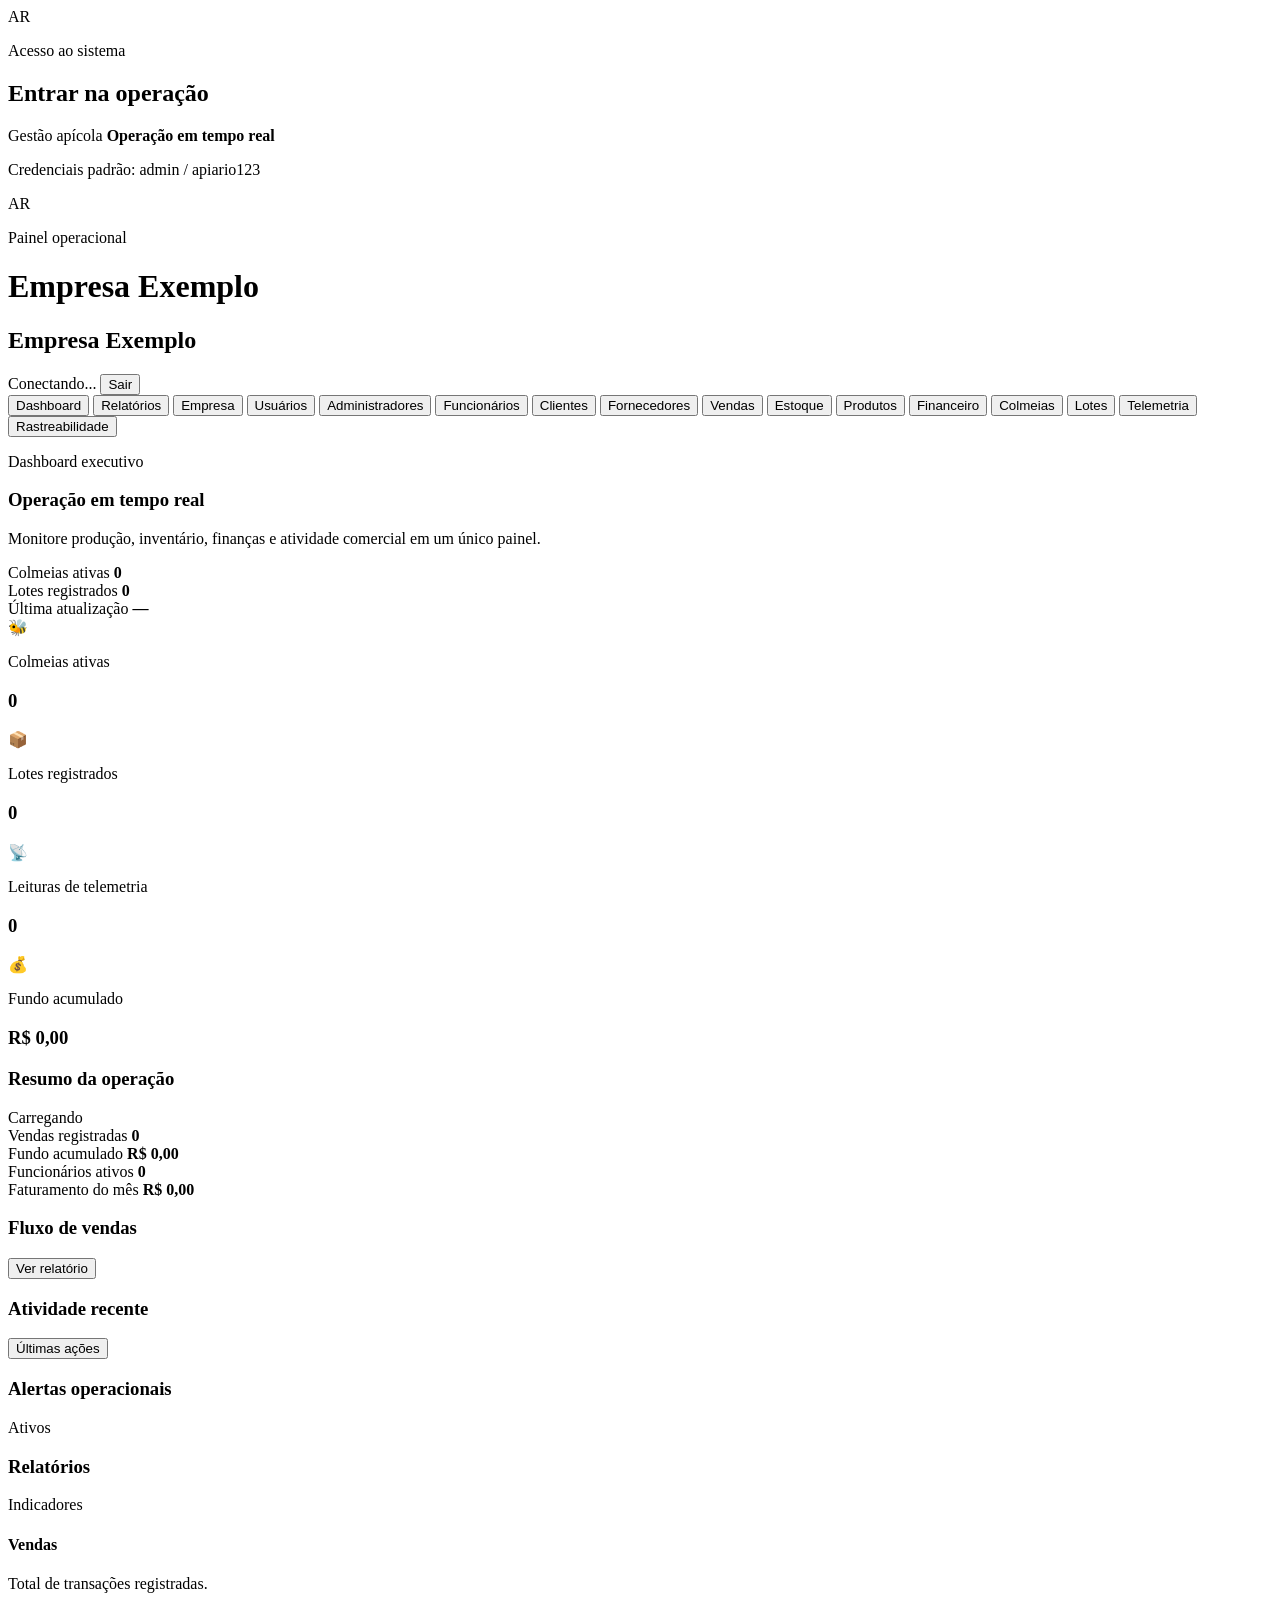
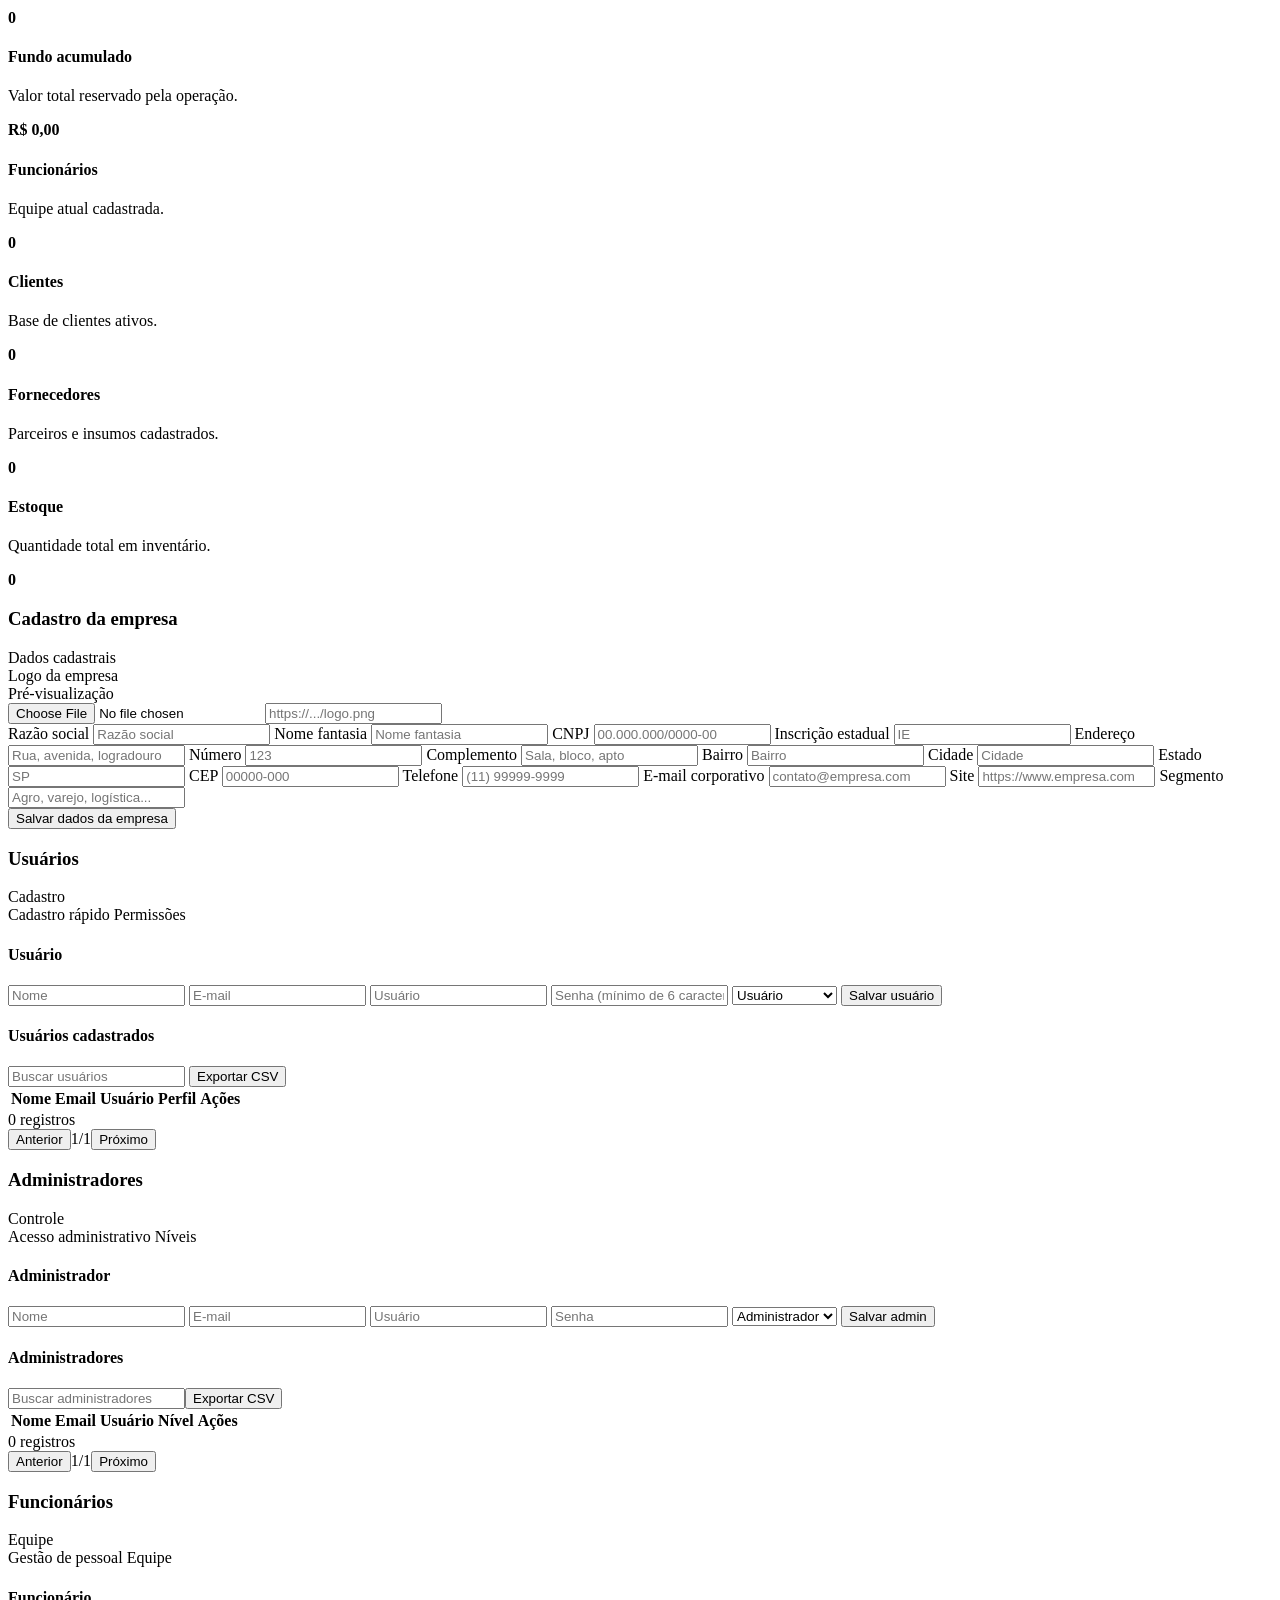
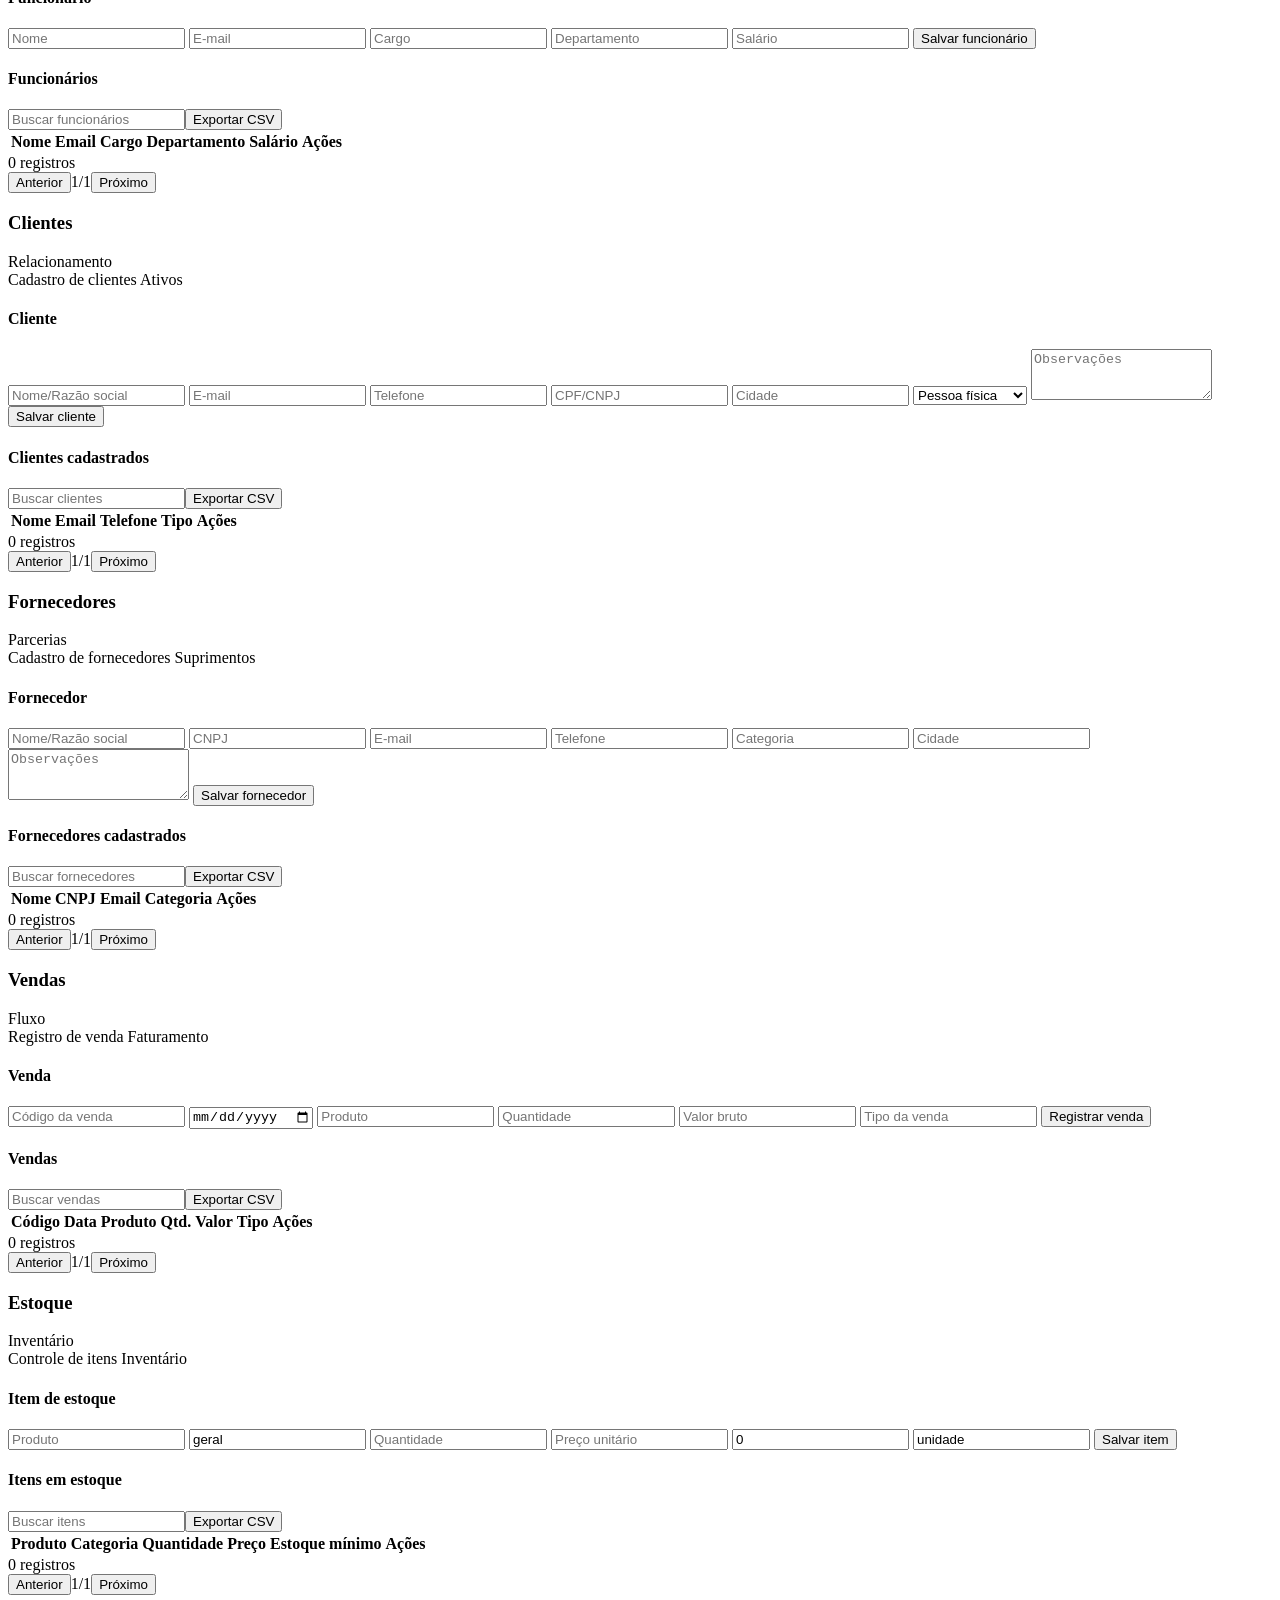
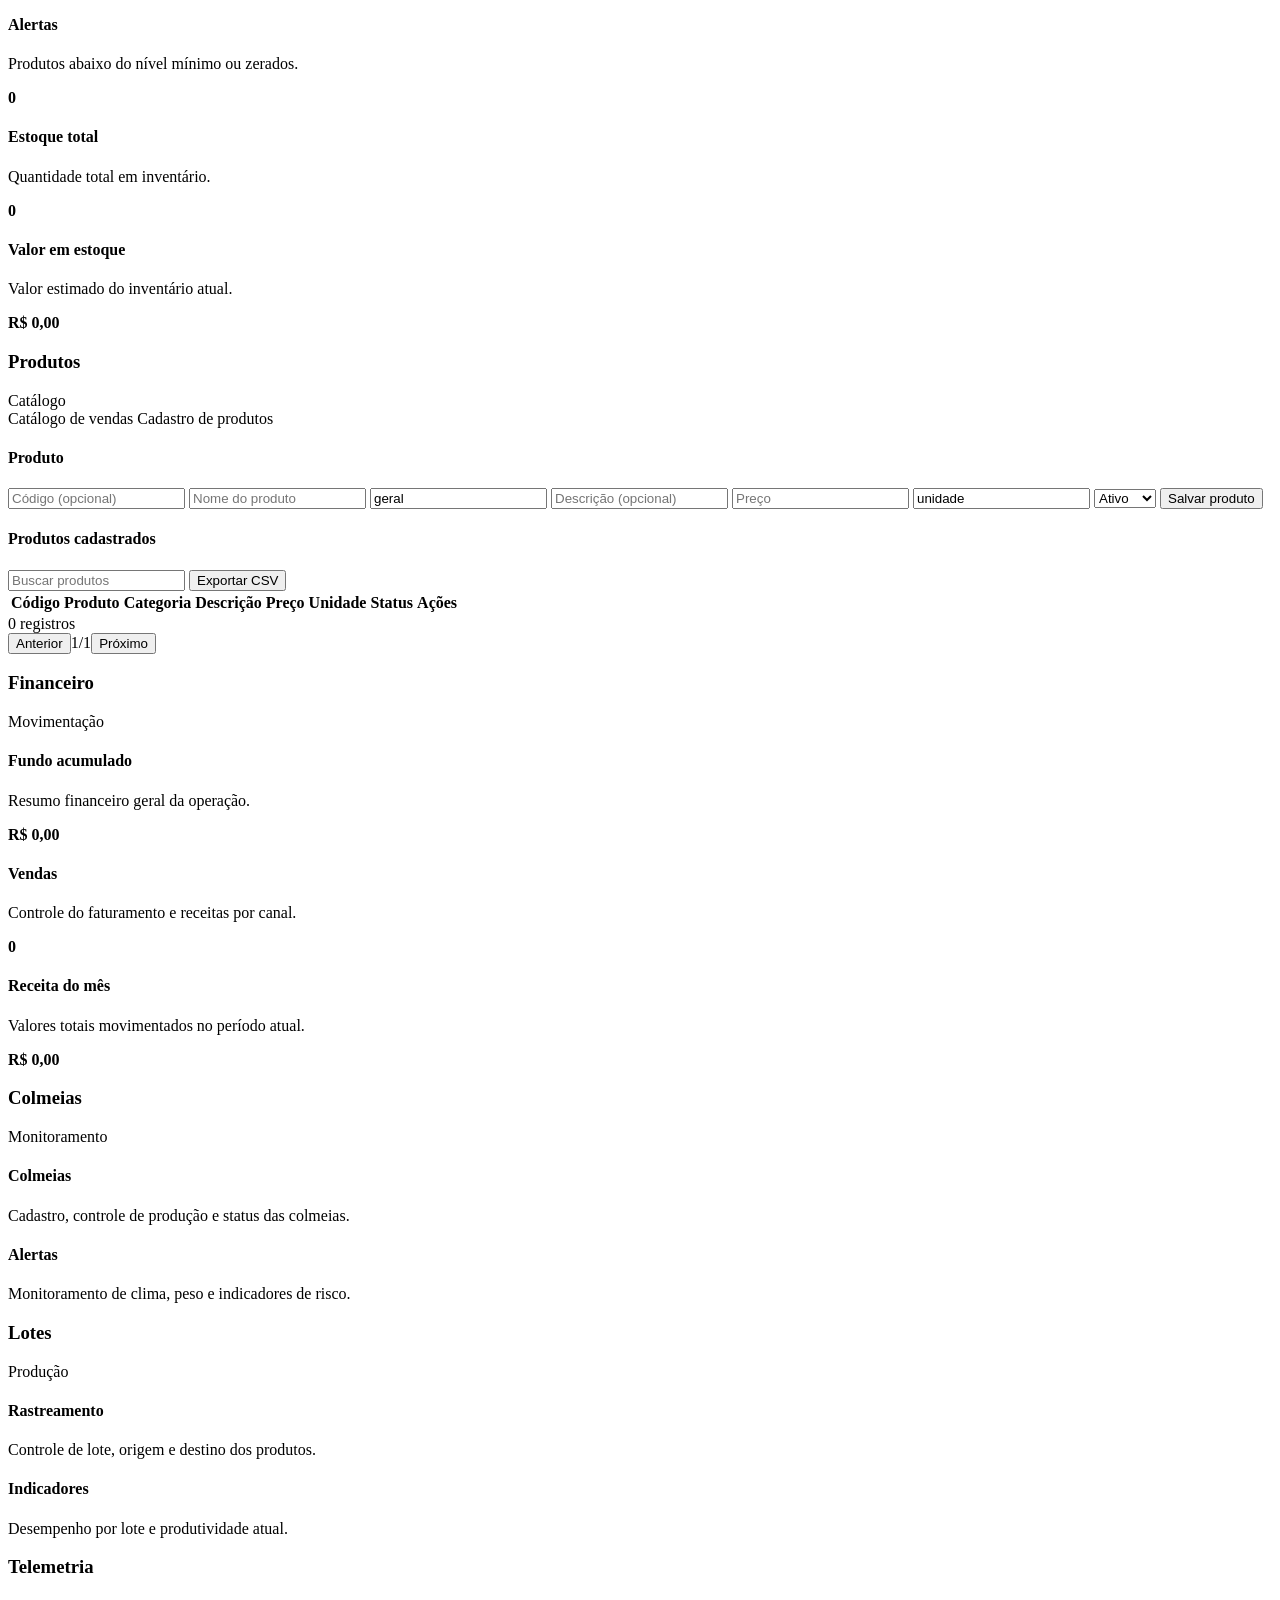
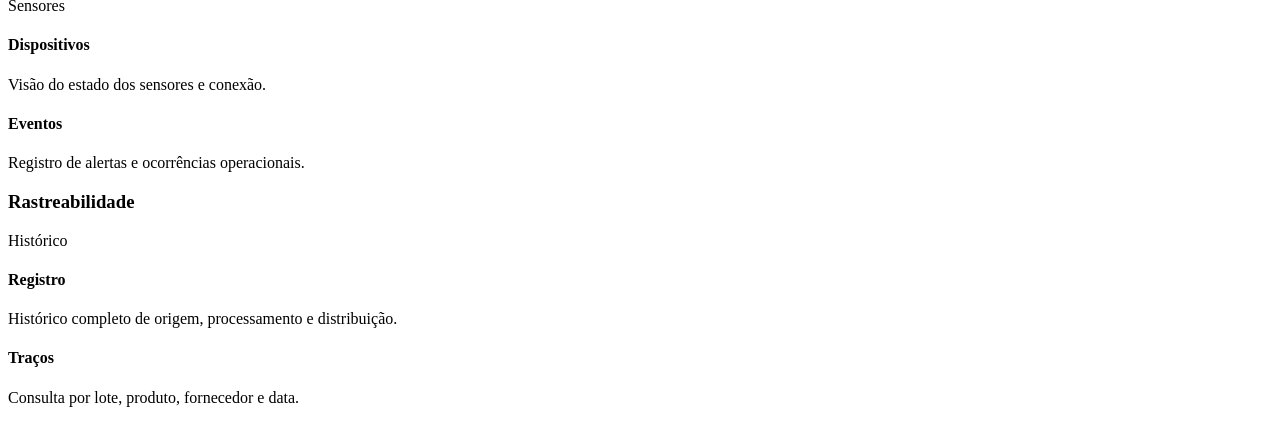
==== commit 21f112d8: "01" ====
--- a/apiario-rocha-backend/index.html
+++ b/apiario-rocha-backend/index.html
@@ -38,7 +38,7 @@
           </div>
         </div>
 
-        <p class="login-helper">Credenciais padrão: admin / admin123</p>
+        <p class="login-helper">Credenciais padrão: admin / apiario123</p>
       </div>
     </div>
     <div class="app-shell">
@@ -46,21 +46,19 @@
         <header class="topbar">
           <div class="topbar-branding">
             <div class="brand-block">
-              <div class="brand-mark" aria-label="Logo da empresa">AR</div>
+              <div class="brand-mark" id="topbarBrandMark" aria-label="Logo da empresa">AR</div>
               <div class="brand-copy">
                 <p class="eyebrow soft">Painel operacional</p>
                 <h1 id="brandCompanyName">Empresa Exemplo</h1>
               </div>
             </div>
             <div class="topbar-summary">
-              <h2 id="headerCompanyTitle">Visão geral · Empresa Exemplo</h2>
+              <h2 id="headerCompanyTitle">Empresa Exemplo</h2>
             </div>
           </div>
 
           <div class="topbar-actions">
             <span id="systemStatusBadge" class="status-badge neutral">Conectando...</span>
-            <button id="reportsBtn" class="ghost-btn" type="button">Relatórios</button>
-            <button id="newRegisterBtn" class="primary-btn" type="button">Novo cadastro</button>
             <button id="logoutBtn" class="ghost-btn danger-btn" type="button">Sair</button>
           </div>
         </header>
@@ -197,31 +195,6 @@
             </div>
           </section>
 
-          <section class="panel brand-config-panel">
-            <div class="section-header">
-              <h3>Configuração da empresa</h3>
-              <button id="applyBrandConfig" type="button" class="primary-btn small-btn">Aplicar</button>
-            </div>
-
-            <div class="config-grid">
-              <label>
-                Nome da empresa
-                <input id="companyNameInput" type="text" value="Empresa Exemplo" placeholder="Empresa Exemplo" />
-              </label>
-              <label>
-                Sigla
-                <input id="companyAcronymInput" type="text" value="EE" maxlength="4" placeholder="EE" />
-              </label>
-              <label>
-                Cor primária
-                <input id="companyPrimaryColorInput" type="color" value="#2e8d68" />
-              </label>
-              <label>
-                Cor secundária
-                <input id="companySecondaryColorInput" type="color" value="#5ca6dc" />
-              </label>
-            </div>
-          </section>
         </section>
 
         <section id="screen-relatorios" class="screen-panel">
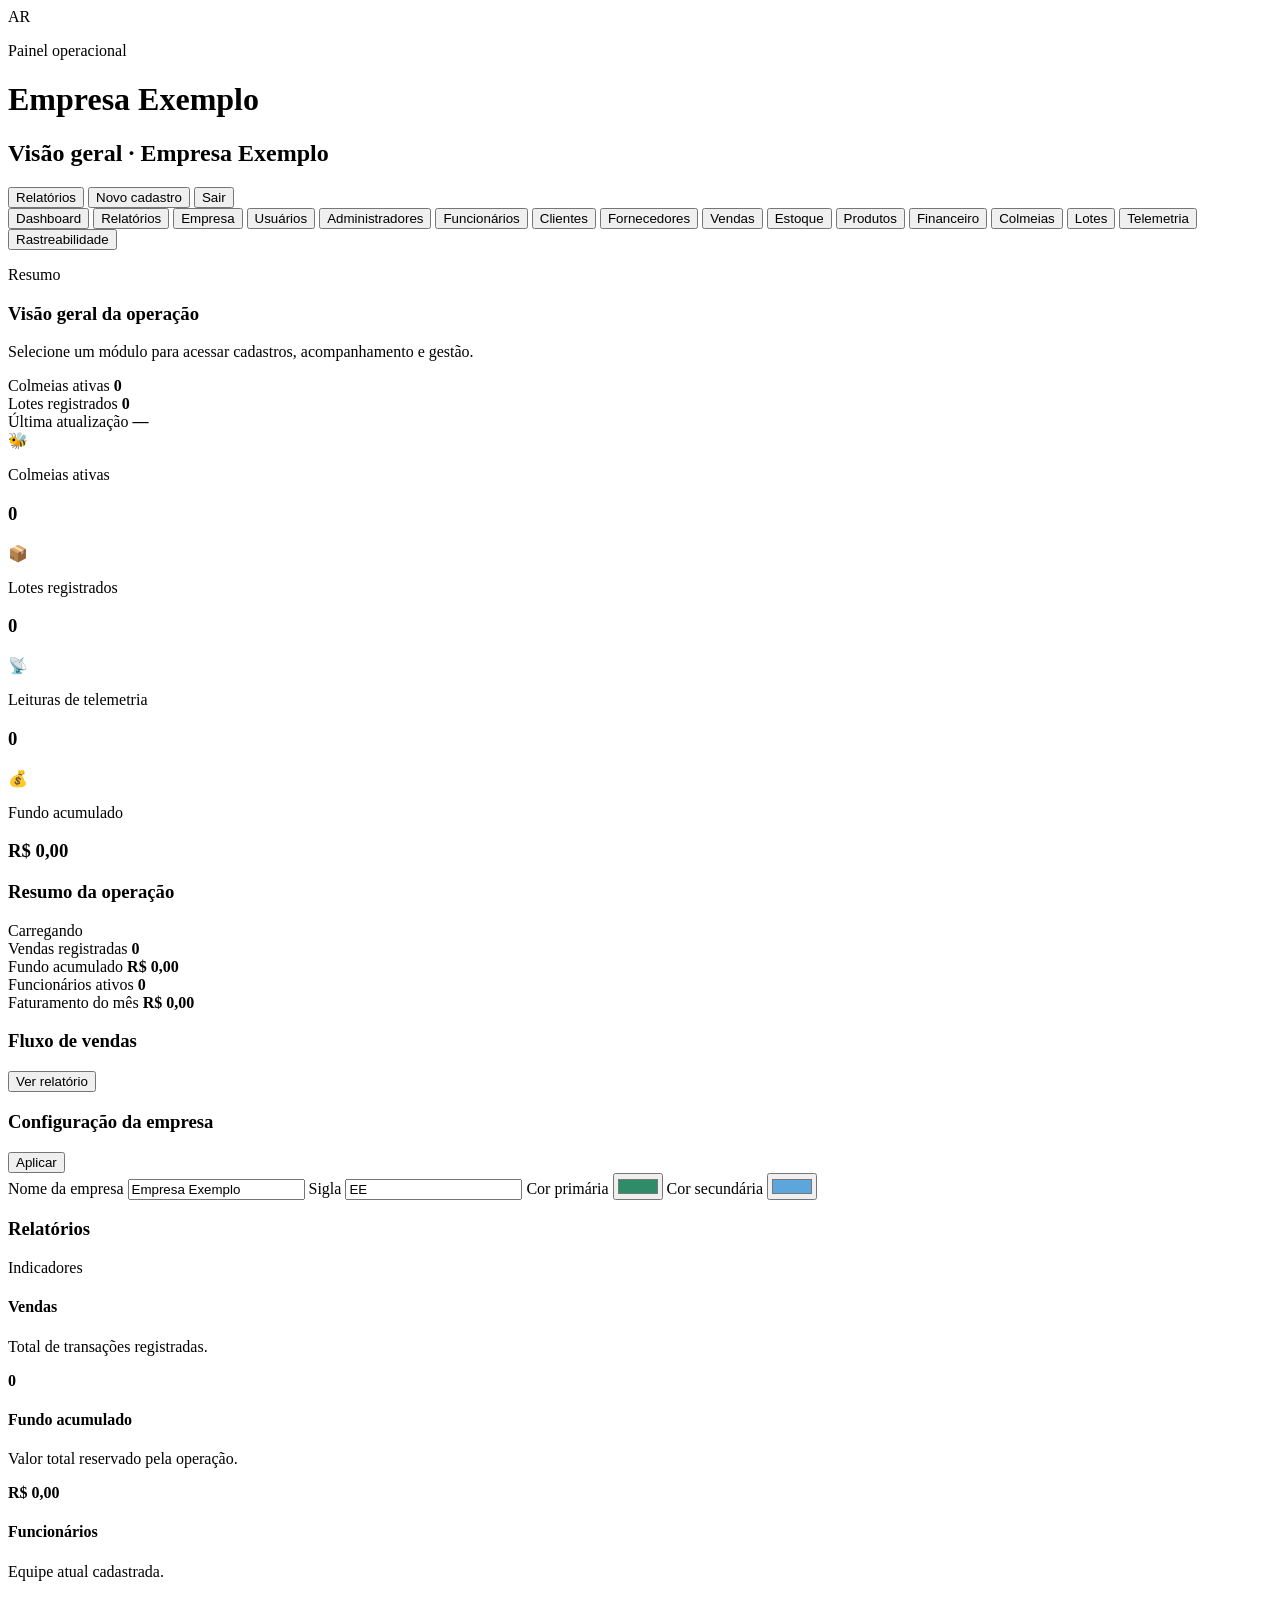
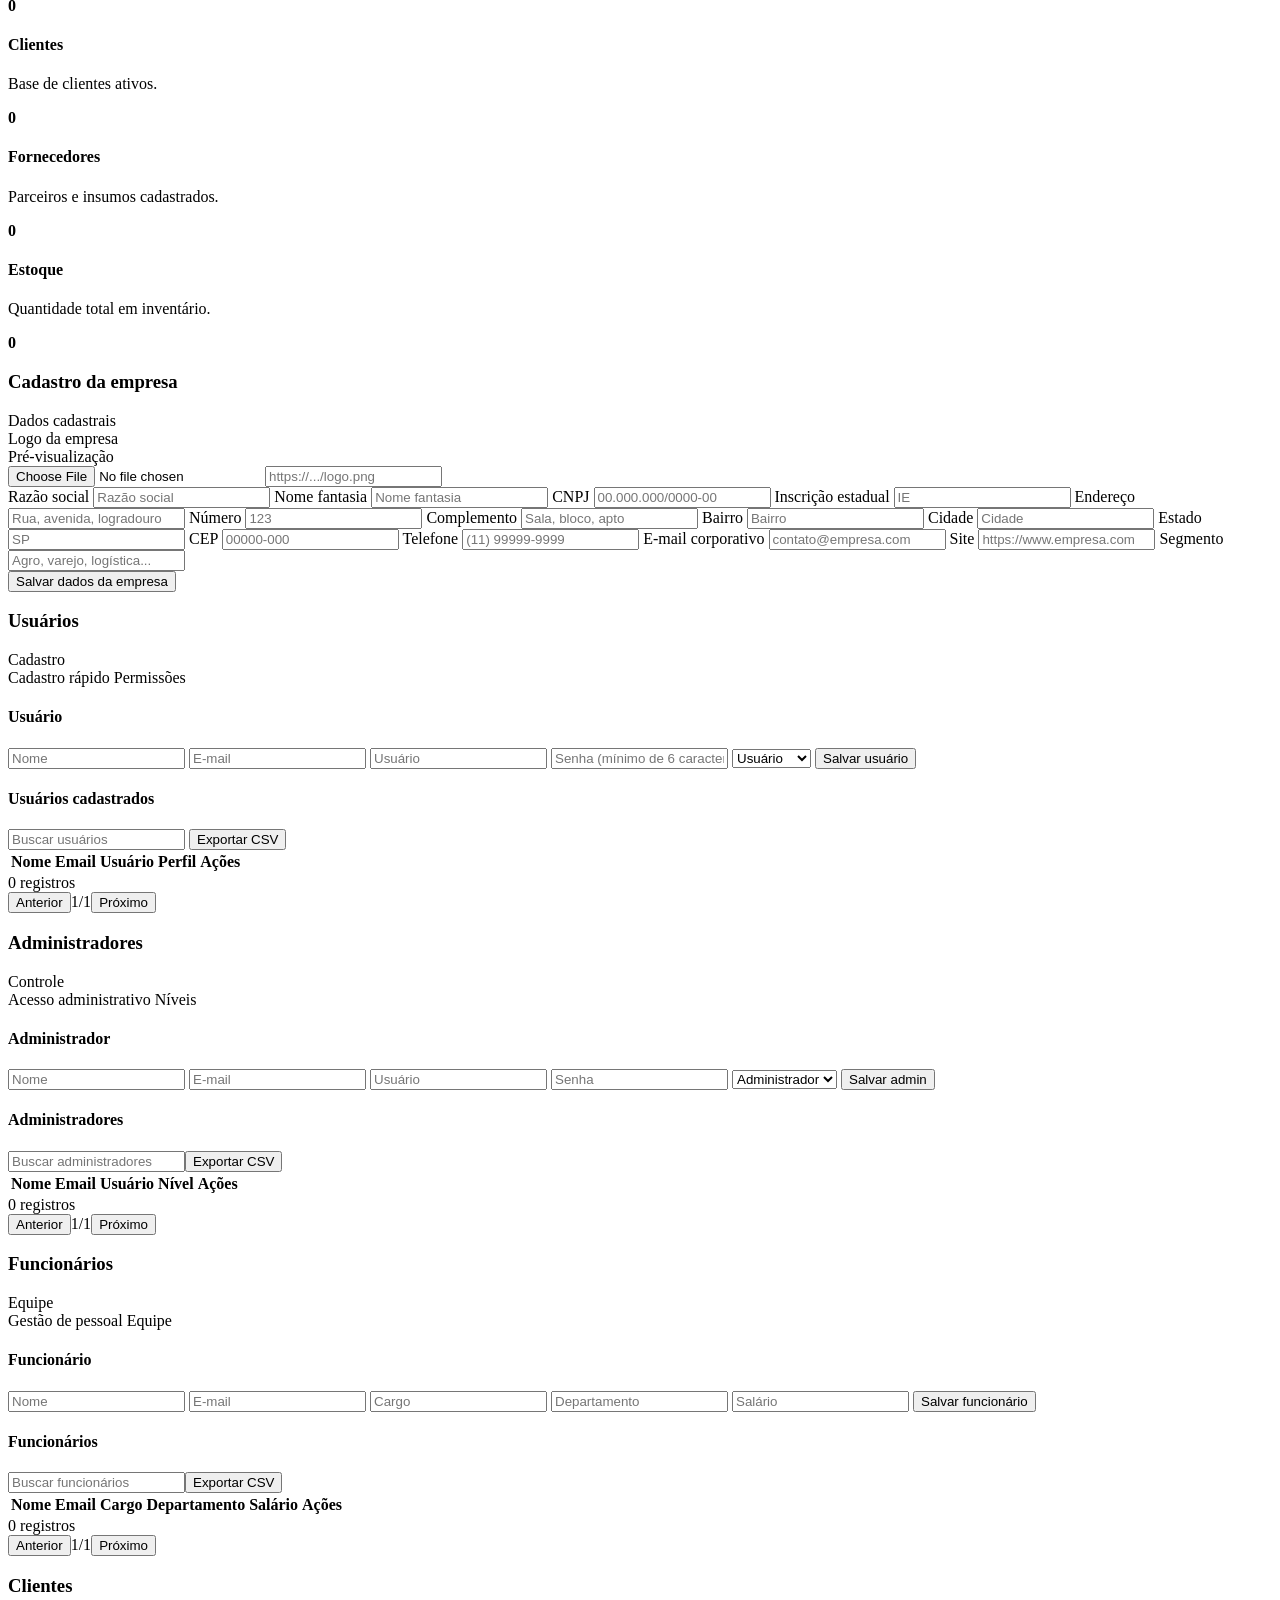
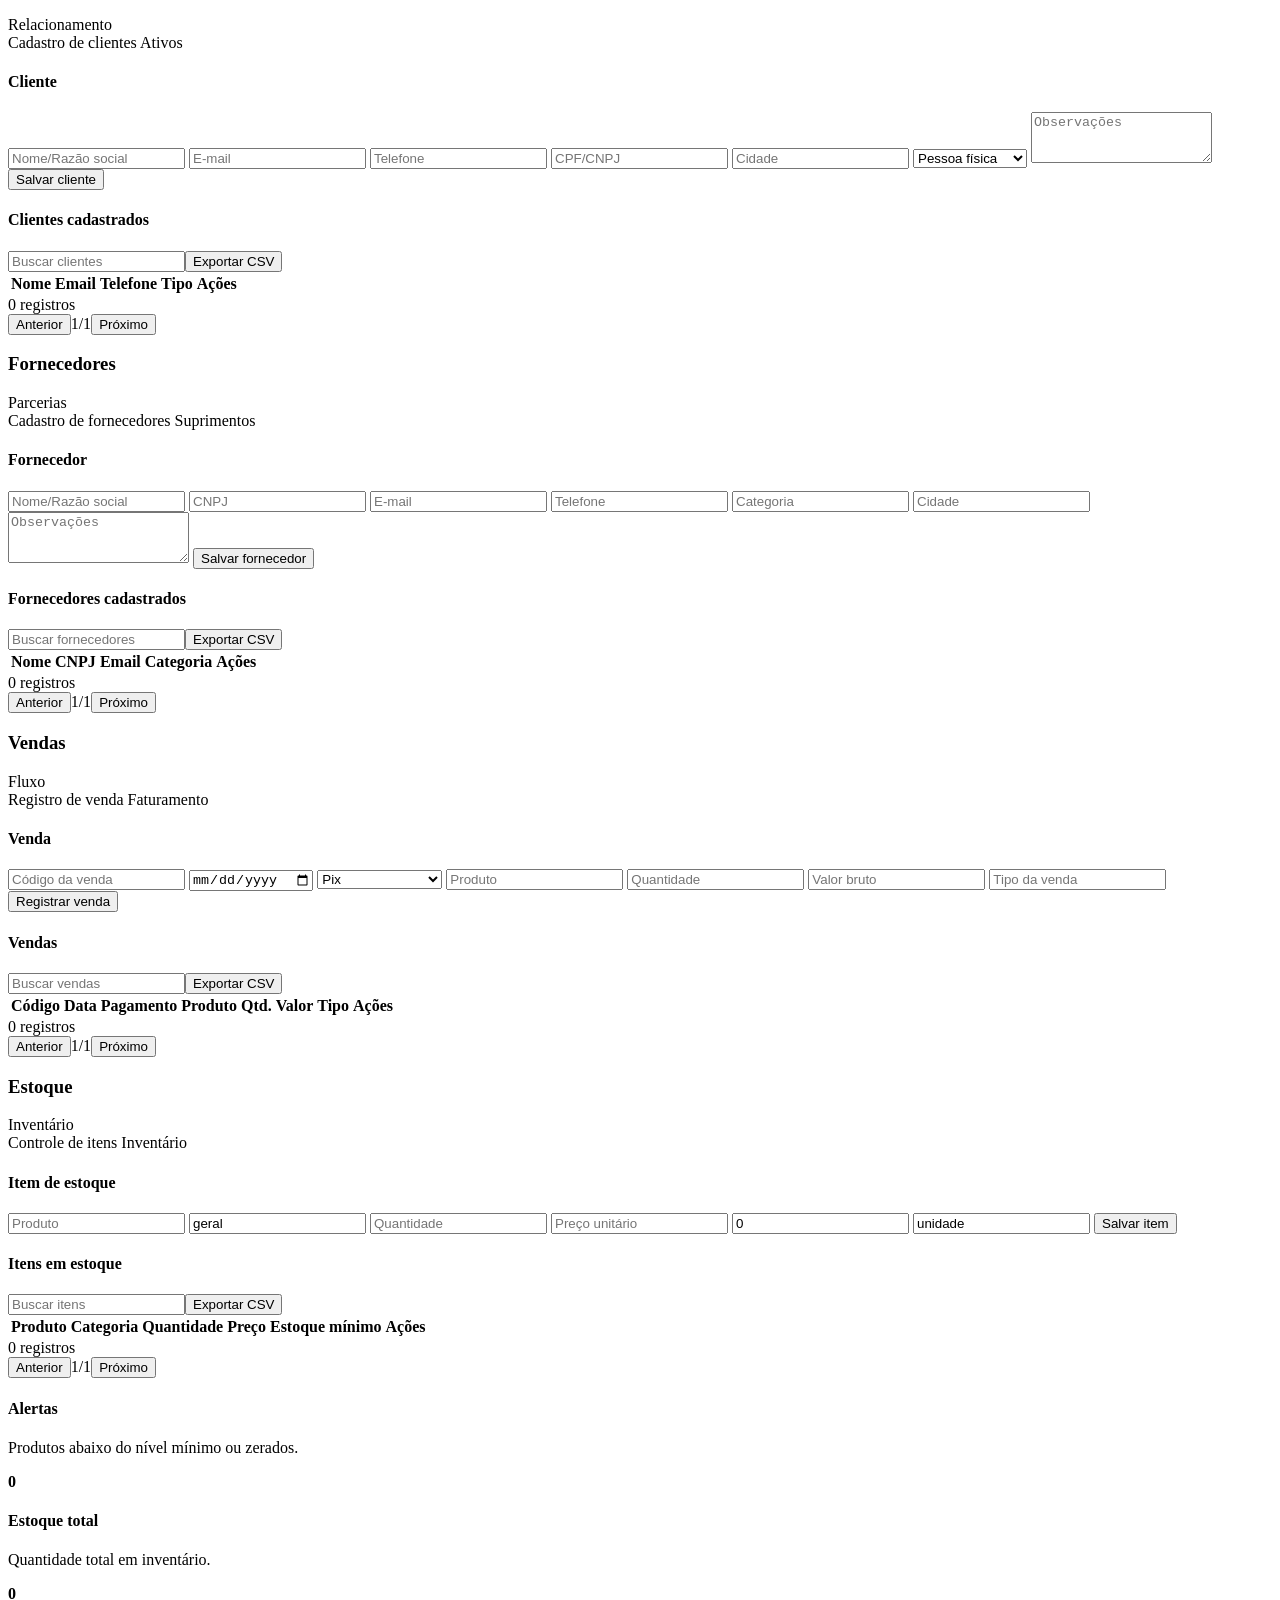
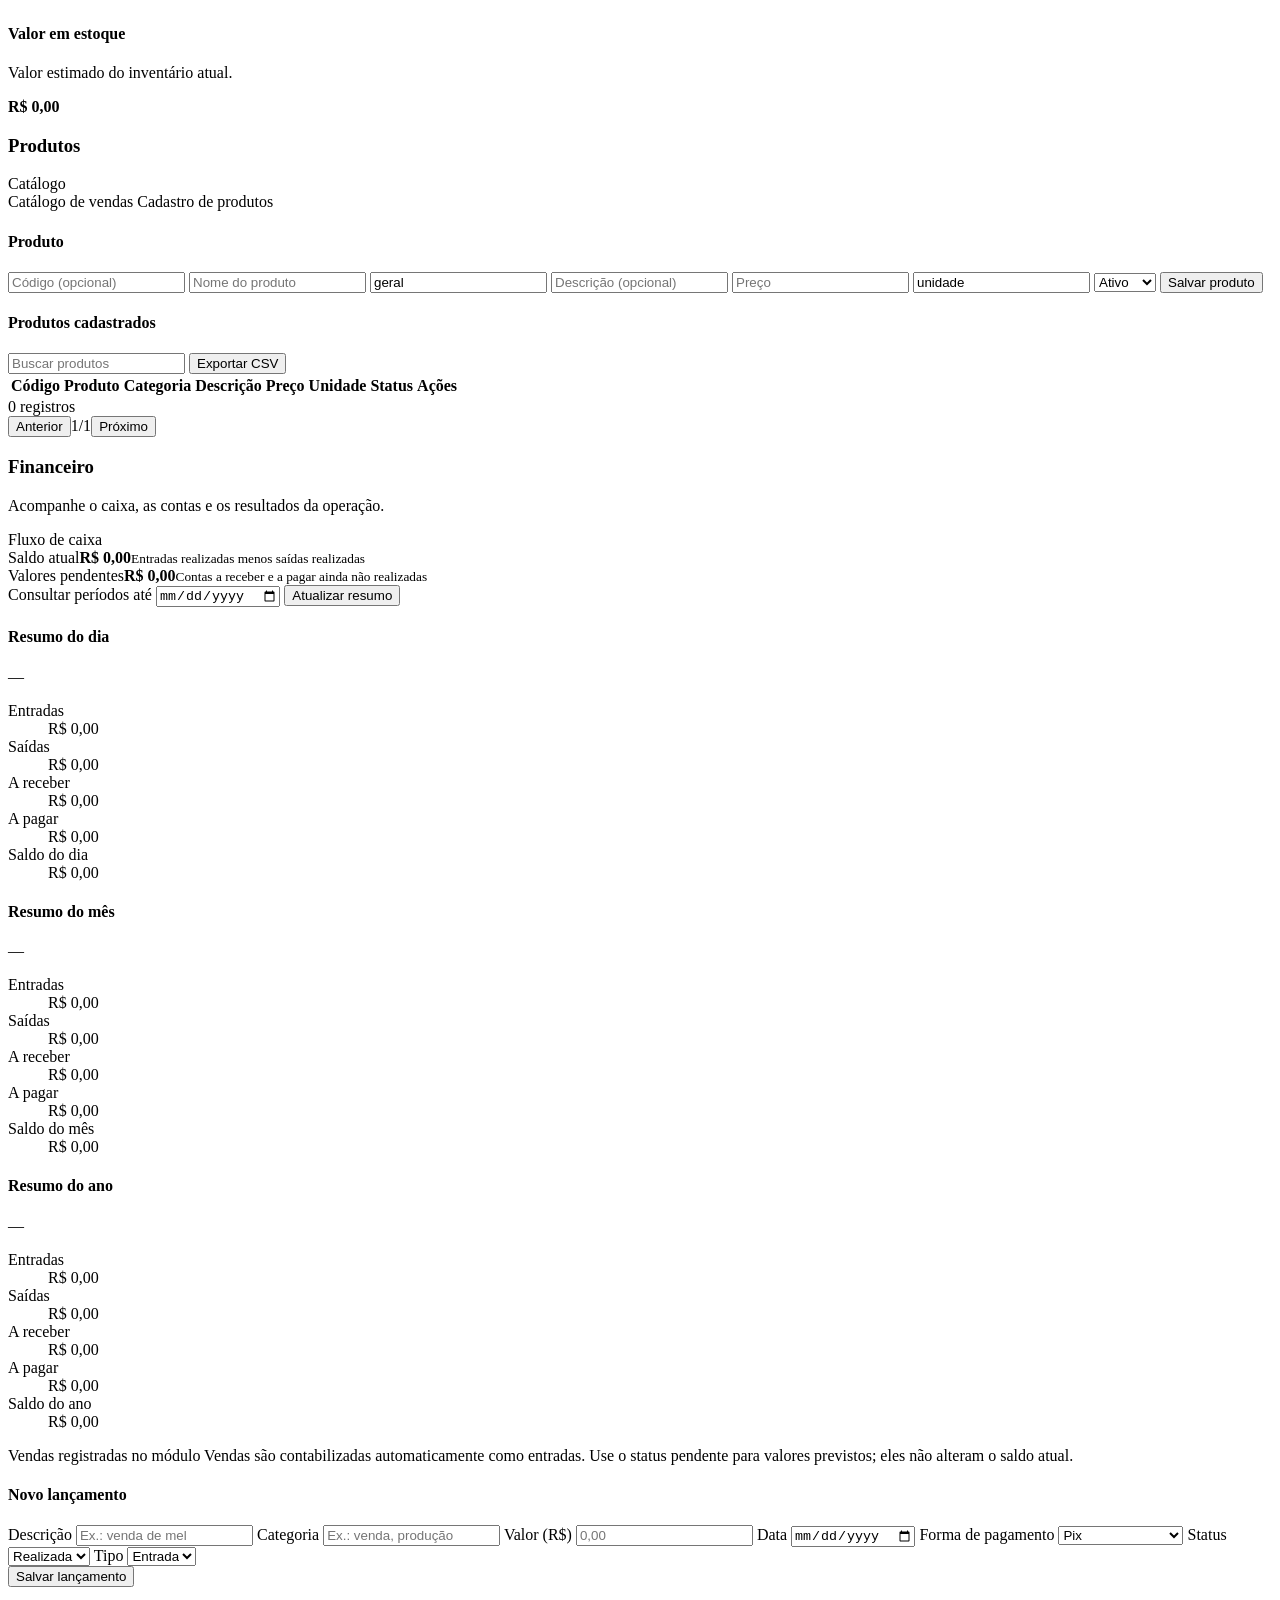
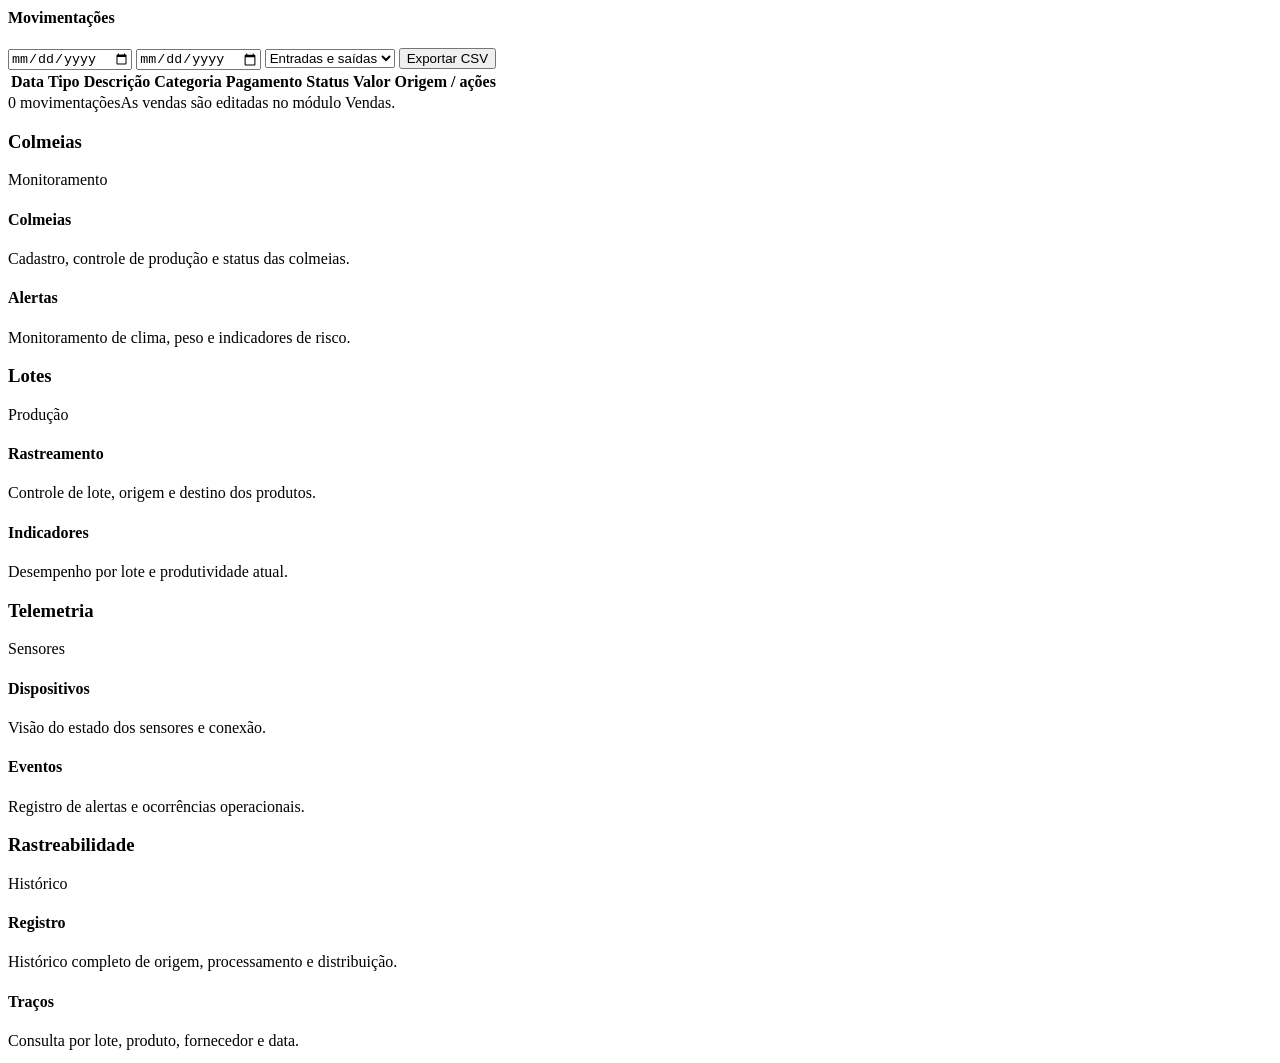
==== commit e82b4fbe: "api3" ====
--- a/apiario-rocha-backend/index.html
+++ b/apiario-rocha-backend/index.html
@@ -7,7 +7,7 @@
     <link rel="preconnect" href="https://fonts.googleapis.com" />
     <link rel="preconnect" href="https://fonts.gstatic.com" crossorigin />
     <link href="https://fonts.googleapis.com/css2?family=Inter:wght@400;500;600;700;800&display=swap" rel="stylesheet" />
-    <link rel="stylesheet" href="/static/styles.css" />
+    <link rel="stylesheet" href="/static/styles.css?v=finance-3" />
   </head>
   <body>
     <dialog id="loginDialog" class="auth-dialog" aria-labelledby="loginTitle">
@@ -21,44 +21,25 @@
         <button type="submit" class="primary-btn">Entrar</button>
       </form>
     </dialog>
-
-    <div id="loginModal" class="login-modal" aria-modal="true" role="dialog">
-      <div class="login-card panel">
-        <div class="login-branding">
-          <div class="login-header">
-            <div class="brand-mark" aria-label="Logo da empresa">AR</div>
-            <div>
-              <p class="eyebrow soft">Acesso ao sistema</p>
-              <h2>Entrar na operação</h2>
-            </div>
-          </div>
-          <div class="login-highlight">
-            <span>Gestão apícola</span>
-            <strong>Operação em tempo real</strong>
-          </div>
-        </div>
-
-        <p class="login-helper">Credenciais padrão: admin / apiario123</p>
-      </div>
-    </div>
     <div class="app-shell">
       <main class="main-panel">
         <header class="topbar">
           <div class="topbar-branding">
             <div class="brand-block">
-              <div class="brand-mark" id="topbarBrandMark" aria-label="Logo da empresa">AR</div>
+              <div class="brand-mark" aria-label="Logo da empresa">AR</div>
               <div class="brand-copy">
                 <p class="eyebrow soft">Painel operacional</p>
                 <h1 id="brandCompanyName">Empresa Exemplo</h1>
               </div>
             </div>
             <div class="topbar-summary">
-              <h2 id="headerCompanyTitle">Empresa Exemplo</h2>
+              <h2 id="headerCompanyTitle">Visão geral · Empresa Exemplo</h2>
             </div>
           </div>
 
           <div class="topbar-actions">
-            <span id="systemStatusBadge" class="status-badge neutral">Conectando...</span>
+            <button id="reportsBtn" class="ghost-btn" type="button">Relatórios</button>
+            <button id="newRegisterBtn" class="primary-btn" type="button">Novo cadastro</button>
             <button id="logoutBtn" class="ghost-btn danger-btn" type="button">Sair</button>
           </div>
         </header>
@@ -85,9 +66,9 @@
         <section id="screen-dashboard" class="screen-panel active">
           <div class="welcome-shell panel">
             <div class="welcome-copy">
-              <p class="eyebrow soft">Dashboard executivo</p>
-              <h3>Operação em tempo real</h3>
-              <p>Monitore produção, inventário, finanças e atividade comercial em um único painel.</p>
+              <p class="eyebrow soft">Resumo</p>
+              <h3>Visão geral da operação</h3>
+              <p>Selecione um módulo para acessar cadastros, acompanhamento e gestão.</p>
             </div>
             <div class="mini-summary">
               <div>
@@ -105,7 +86,7 @@
             </div>
           </div>
 
-          <section class="summary-grid" id="dashboardOverviewCards">
+          <section class="summary-grid">
             <article class="stat-card green-card">
               <div class="icon-box">🐝</div>
               <div>
@@ -177,24 +158,31 @@
             </div>
           </section>
 
-          <section class="dashboard-secondary-grid">
-            <div class="panel">
-              <div class="section-header">
-                <h3>Atividade recente</h3>
-                <button class="text-btn" type="button">Últimas ações</button>
-              </div>
-              <ul id="dashboardActivityList" class="activity-list"></ul>
-            </div>
-
-            <div class="panel">
-              <div class="section-header">
-                <h3>Alertas operacionais</h3>
-                <span class="badge warning">Ativos</span>
-              </div>
-              <ul id="dashboardAlertsList" class="alert-list"></ul>
+          <section class="panel brand-config-panel">
+            <div class="section-header">
+              <h3>Configuração da empresa</h3>
+              <button id="applyBrandConfig" type="button" class="primary-btn small-btn">Aplicar</button>
+            </div>
+
+            <div class="config-grid">
+              <label>
+                Nome da empresa
+                <input id="companyNameInput" type="text" value="Empresa Exemplo" placeholder="Empresa Exemplo" />
+              </label>
+              <label>
+                Sigla
+                <input id="companyAcronymInput" type="text" value="EE" maxlength="4" placeholder="EE" />
+              </label>
+              <label>
+                Cor primária
+                <input id="companyPrimaryColorInput" type="color" value="#2e8d68" />
+              </label>
+              <label>
+                Cor secundária
+                <input id="companySecondaryColorInput" type="color" value="#5ca6dc" />
+              </label>
             </div>
           </section>
-
         </section>
 
         <section id="screen-relatorios" class="screen-panel">
@@ -324,7 +312,6 @@
                 <select name="perfil">
                   <option value="usuario">Usuário</option>
                   <option value="operador">Operador</option>
-                  <option value="admin">Administrador</option>
                 </select>
                 <button type="submit" class="primary-btn">Salvar usuário</button>
               </form>
@@ -457,6 +444,15 @@
                 <h4>Venda</h4>
                 <input type="text" name="codigo_venda" placeholder="Código da venda" required />
                 <input type="date" name="data_venda" required />
+                <select name="forma_pagamento" aria-label="Forma de pagamento da venda" required>
+                  <option value="pix">Pix</option>
+                  <option value="dinheiro">Dinheiro</option>
+                  <option value="cartao_credito">Cartão de crédito</option>
+                  <option value="cartao_debito">Cartão de débito</option>
+                  <option value="transferencia">Transferência</option>
+                  <option value="boleto">Boleto</option>
+                  <option value="outro">Outro</option>
+                </select>
                 <input type="text" name="produto" placeholder="Produto" />
                 <input type="number" name="quantidade" min="1" placeholder="Quantidade" />
                 <input type="number" step="0.01" name="valor_bruto" placeholder="Valor bruto" required />
@@ -464,7 +460,7 @@
                 <button type="submit" class="primary-btn">Registrar venda</button>
               </form>
             </div>
-            <div class="table-card"><div class="table-card-header"><div class="table-card-tools"><h4>Vendas</h4><div class="table-tools-right"><input class="table-search" data-kind="venda" type="search" placeholder="Buscar vendas" /><button class="export-btn" data-kind="venda" type="button">Exportar CSV</button></div></div></div><div class="table-scroll"><table class="data-table"><thead><tr><th>Código</th><th>Data</th><th>Produto</th><th>Qtd.</th><th>Valor</th><th>Tipo</th><th>Ações</th></tr></thead><tbody id="vendasTableBody"></tbody></table></div><div class="table-footer"><span id="vendasMeta" class="table-meta">0 registros</span><div class="pagination"><button class="page-btn" type="button" data-kind="venda" data-action="prev">Anterior</button><span id="vendasPageInfo" class="page-info">1/1</span><button class="page-btn" type="button" data-kind="venda" data-action="next">Próximo</button></div></div></div>
+            <div class="table-card"><div class="table-card-header"><div class="table-card-tools"><h4>Vendas</h4><div class="table-tools-right"><input class="table-search" data-kind="venda" type="search" placeholder="Buscar vendas" /><button class="export-btn" data-kind="venda" type="button">Exportar CSV</button></div></div></div><div class="table-scroll"><table class="data-table"><thead><tr><th>Código</th><th>Data</th><th>Pagamento</th><th>Produto</th><th>Qtd.</th><th>Valor</th><th>Tipo</th><th>Ações</th></tr></thead><tbody id="vendasTableBody"></tbody></table></div><div class="table-footer"><span id="vendasMeta" class="table-meta">0 registros</span><div class="pagination"><button class="page-btn" type="button" data-kind="venda" data-action="prev">Anterior</button><span id="vendasPageInfo" class="page-info">1/1</span><button class="page-btn" type="button" data-kind="venda" data-action="next">Próximo</button></div></div></div>
           </div>
         </section>
 
@@ -545,11 +541,86 @@
 
         <section id="screen-financeiro" class="screen-panel">
           <div class="secondary-window panel">
-            <div class="section-header"><h3>Financeiro</h3><span class="badge success">Movimentação</span></div>
-            <div class="placeholder-grid">
-              <article class="placeholder-card"><h4>Fundo acumulado</h4><p>Resumo financeiro geral da operação.</p><strong id="fundoAcumuladoMetricPlaceholder">R$ 0,00</strong></article>
-              <article class="placeholder-card"><h4>Vendas</h4><p>Controle do faturamento e receitas por canal.</p><strong id="salesCountMetricPlaceholder">0</strong></article>
-              <article class="placeholder-card"><h4>Receita do mês</h4><p>Valores totais movimentados no período atual.</p><strong id="monthlyRevenueMetricPlaceholder">R$ 0,00</strong></article>
+            <div class="section-header">
+              <div><h3>Financeiro</h3><p class="finance-subtitle">Acompanhe o caixa, as contas e os resultados da operação.</p></div>
+              <span class="badge success">Fluxo de caixa</span>
+            </div>
+            <div class="finance-balance-grid">
+              <article class="finance-balance-card current-balance"><span>Saldo atual</span><strong id="financeCurrentBalance">R$ 0,00</strong><small>Entradas realizadas menos saídas realizadas</small></article>
+              <article class="finance-balance-card pending-balance"><span>Valores pendentes</span><strong id="financePendingTotal">R$ 0,00</strong><small>Contas a receber e a pagar ainda não realizadas</small></article>
+            </div>
+            <div class="finance-period-toolbar">
+              <label for="financeReferenceDate">Consultar períodos até</label>
+              <input id="financeReferenceDate" type="date" />
+              <button id="financeRefreshSummary" class="secondary-btn" type="button">Atualizar resumo</button>
+            </div>
+            <div class="finance-period-grid">
+              <article class="finance-period-card">
+                <h4>Resumo do dia</h4><p id="financeDayLabel">—</p>
+                <dl><div><dt>Entradas</dt><dd id="financeDayIncome">R$ 0,00</dd></div><div><dt>Saídas</dt><dd id="financeDayExpenses">R$ 0,00</dd></div><div><dt>A receber</dt><dd id="financeDayReceivable">R$ 0,00</dd></div><div><dt>A pagar</dt><dd id="financeDayPayable">R$ 0,00</dd></div><div class="period-net"><dt>Saldo do dia</dt><dd id="financeDayBalance">R$ 0,00</dd></div></dl>
+              </article>
+              <article class="finance-period-card">
+                <h4>Resumo do mês</h4><p id="financeMonthLabel">—</p>
+                <dl><div><dt>Entradas</dt><dd id="financeMonthIncome">R$ 0,00</dd></div><div><dt>Saídas</dt><dd id="financeMonthExpenses">R$ 0,00</dd></div><div><dt>A receber</dt><dd id="financeMonthReceivable">R$ 0,00</dd></div><div><dt>A pagar</dt><dd id="financeMonthPayable">R$ 0,00</dd></div><div class="period-net"><dt>Saldo do mês</dt><dd id="financeMonthBalance">R$ 0,00</dd></div></dl>
+              </article>
+              <article class="finance-period-card">
+                <h4>Resumo do ano</h4><p id="financeYearLabel">—</p>
+                <dl><div><dt>Entradas</dt><dd id="financeYearIncome">R$ 0,00</dd></div><div><dt>Saídas</dt><dd id="financeYearExpenses">R$ 0,00</dd></div><div><dt>A receber</dt><dd id="financeYearReceivable">R$ 0,00</dd></div><div><dt>A pagar</dt><dd id="financeYearPayable">R$ 0,00</dd></div><div class="period-net"><dt>Saldo do ano</dt><dd id="financeYearBalance">R$ 0,00</dd></div></dl>
+              </article>
+            </div>
+            <p class="finance-note">Vendas registradas no módulo Vendas são contabilizadas automaticamente como entradas. Use o status pendente para valores previstos; eles não alteram o saldo atual.</p>
+            <div class="finance-entry-grid">
+              <form id="financeMovementForm" class="register-form finance-form finance-movement">
+                <h4 data-finance-title>Novo lançamento</h4>
+                <label>Descrição
+                  <input type="text" name="descricao" maxlength="160" placeholder="Ex.: venda de mel" required />
+                </label>
+                <label>Categoria
+                  <input type="text" name="categoria" maxlength="80" placeholder="Ex.: venda, produção" required />
+                </label>
+                <label>Valor (R$)
+                  <input type="number" name="valor" min="0.01" step="0.01" placeholder="0,00" required />
+                </label>
+                <label>Data
+                  <input type="date" name="data_movimentacao" required />
+                </label>
+                <label>Forma de pagamento
+                  <select name="forma_pagamento" required>
+                    <option value="pix">Pix</option><option value="dinheiro">Dinheiro</option><option value="cartao_credito">Cartão de crédito</option><option value="cartao_debito">Cartão de débito</option><option value="transferencia">Transferência</option><option value="boleto">Boleto</option><option value="outro">Outro</option>
+                  </select>
+                </label>
+                <label>Status
+                  <select name="status" required><option value="realizada">Realizada</option><option value="pendente">Pendente</option></select>
+                </label>
+                <label>Tipo
+                  <select name="tipo" required>
+                    <option value="entrada">Entrada</option>
+                    <option value="saida">Saída</option>
+                  </select>
+                </label>
+                <div class="finance-form-actions">
+                  <button type="submit" class="primary-btn finance-submit-button">Salvar lançamento</button>
+                  <button type="button" class="secondary-btn finance-cancel-edit" hidden>Cancelar edição</button>
+                </div>
+              </form>
+            </div>
+            <div class="finance-workspace">
+              <div class="table-card finance-table-card">
+                <div class="table-card-header">
+                  <div class="table-card-tools"><h4>Movimentações</h4>
+                    <div class="table-tools-right">
+                      <input id="financeFilterStart" type="date" aria-label="Data inicial" />
+                      <input id="financeFilterEnd" type="date" aria-label="Data final" />
+                      <select id="financeFilterType" aria-label="Filtrar por tipo"><option value="">Entradas e saídas</option><option value="entrada">Entradas</option><option value="saida">Saídas</option></select>
+                      <button id="financeExportCsv" class="export-btn" type="button">Exportar CSV</button>
+                    </div>
+                  </div>
+                </div>
+                <div class="table-scroll">
+                  <table class="data-table finance-table"><thead><tr><th>Data</th><th>Tipo</th><th>Descrição</th><th>Categoria</th><th>Pagamento</th><th>Status</th><th>Valor</th><th>Origem / ações</th></tr></thead><tbody id="financeMovementsBody"></tbody></table>
+                </div>
+                <div class="table-footer"><span id="financeMovementsMeta" class="table-meta">0 movimentações</span><span class="table-meta">As vendas são editadas no módulo Vendas.</span></div>
+              </div>
             </div>
           </div>
         </section>
@@ -574,6 +645,6 @@
       </main>
     </div>
 
-    <script src="/static/script.js?v=security-1"></script>
+    <script src="/static/script.js?v=finance-3"></script>
   </body>
 </html>
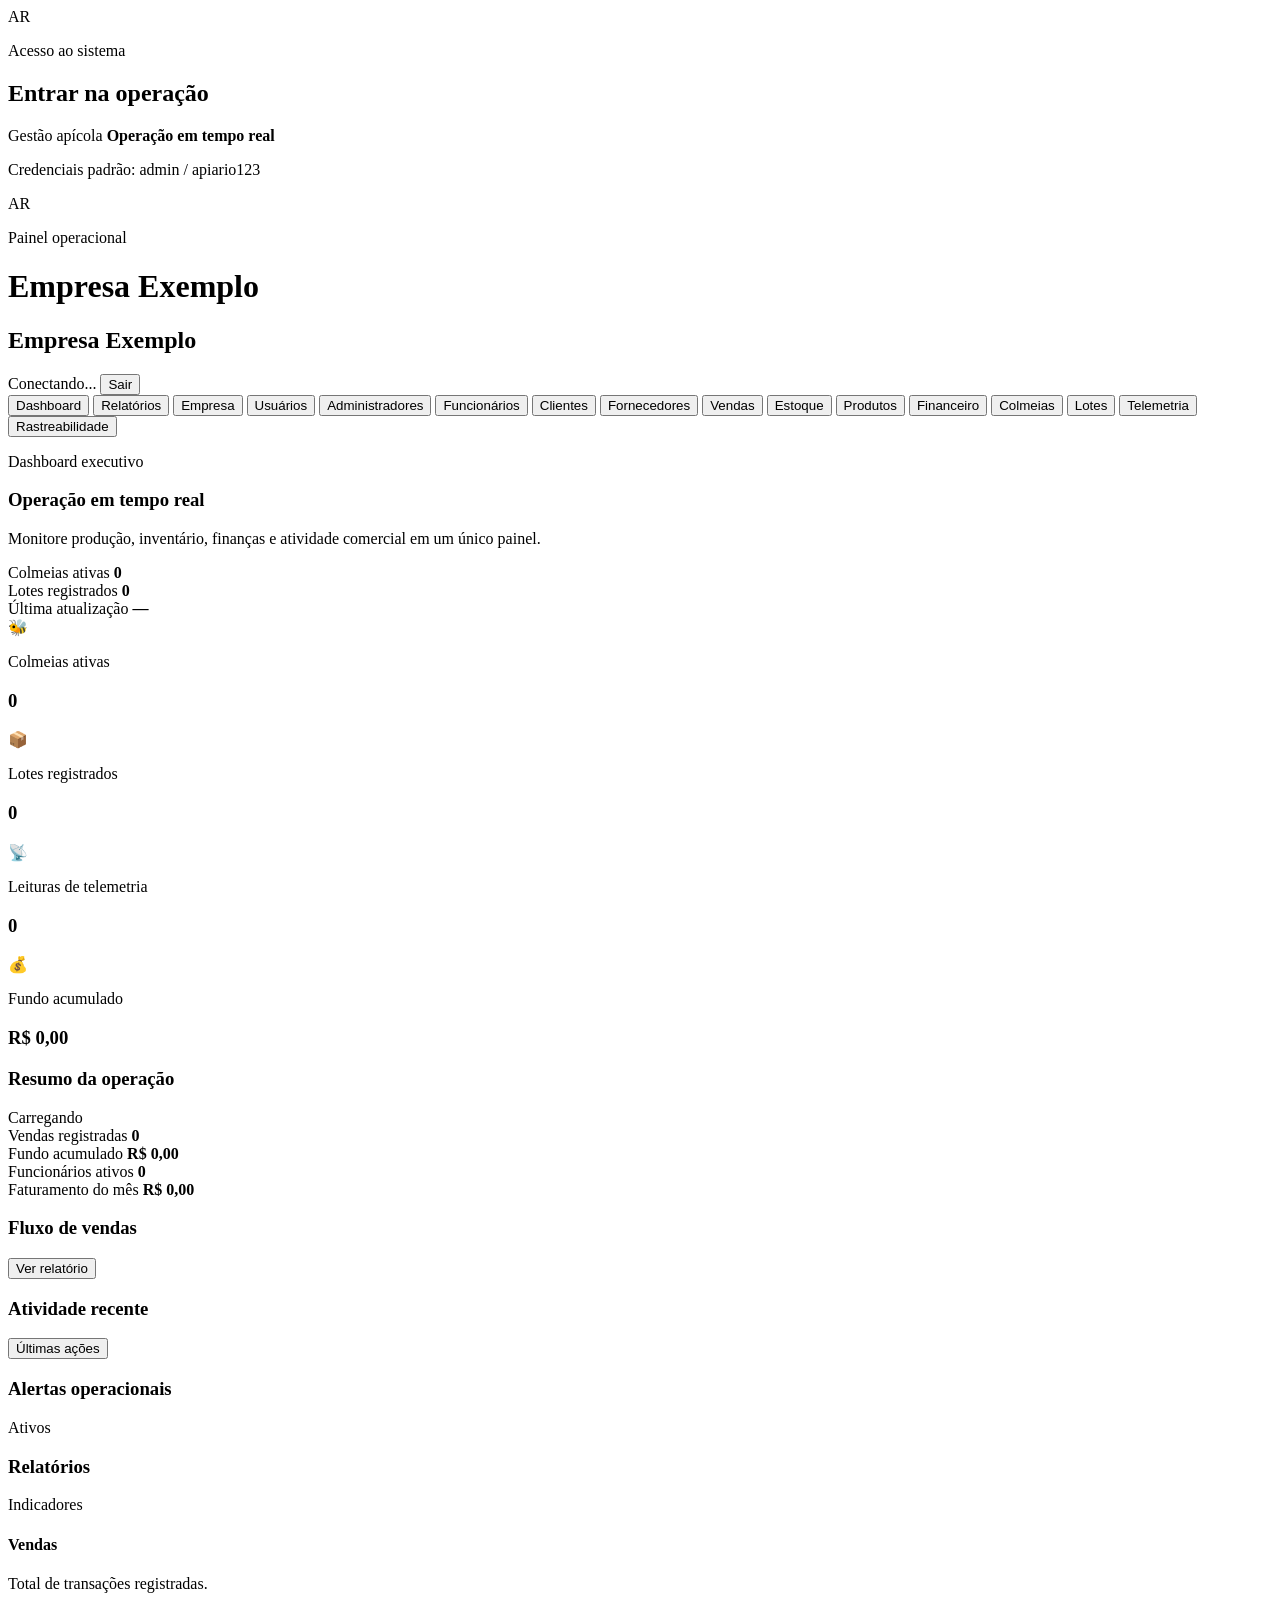
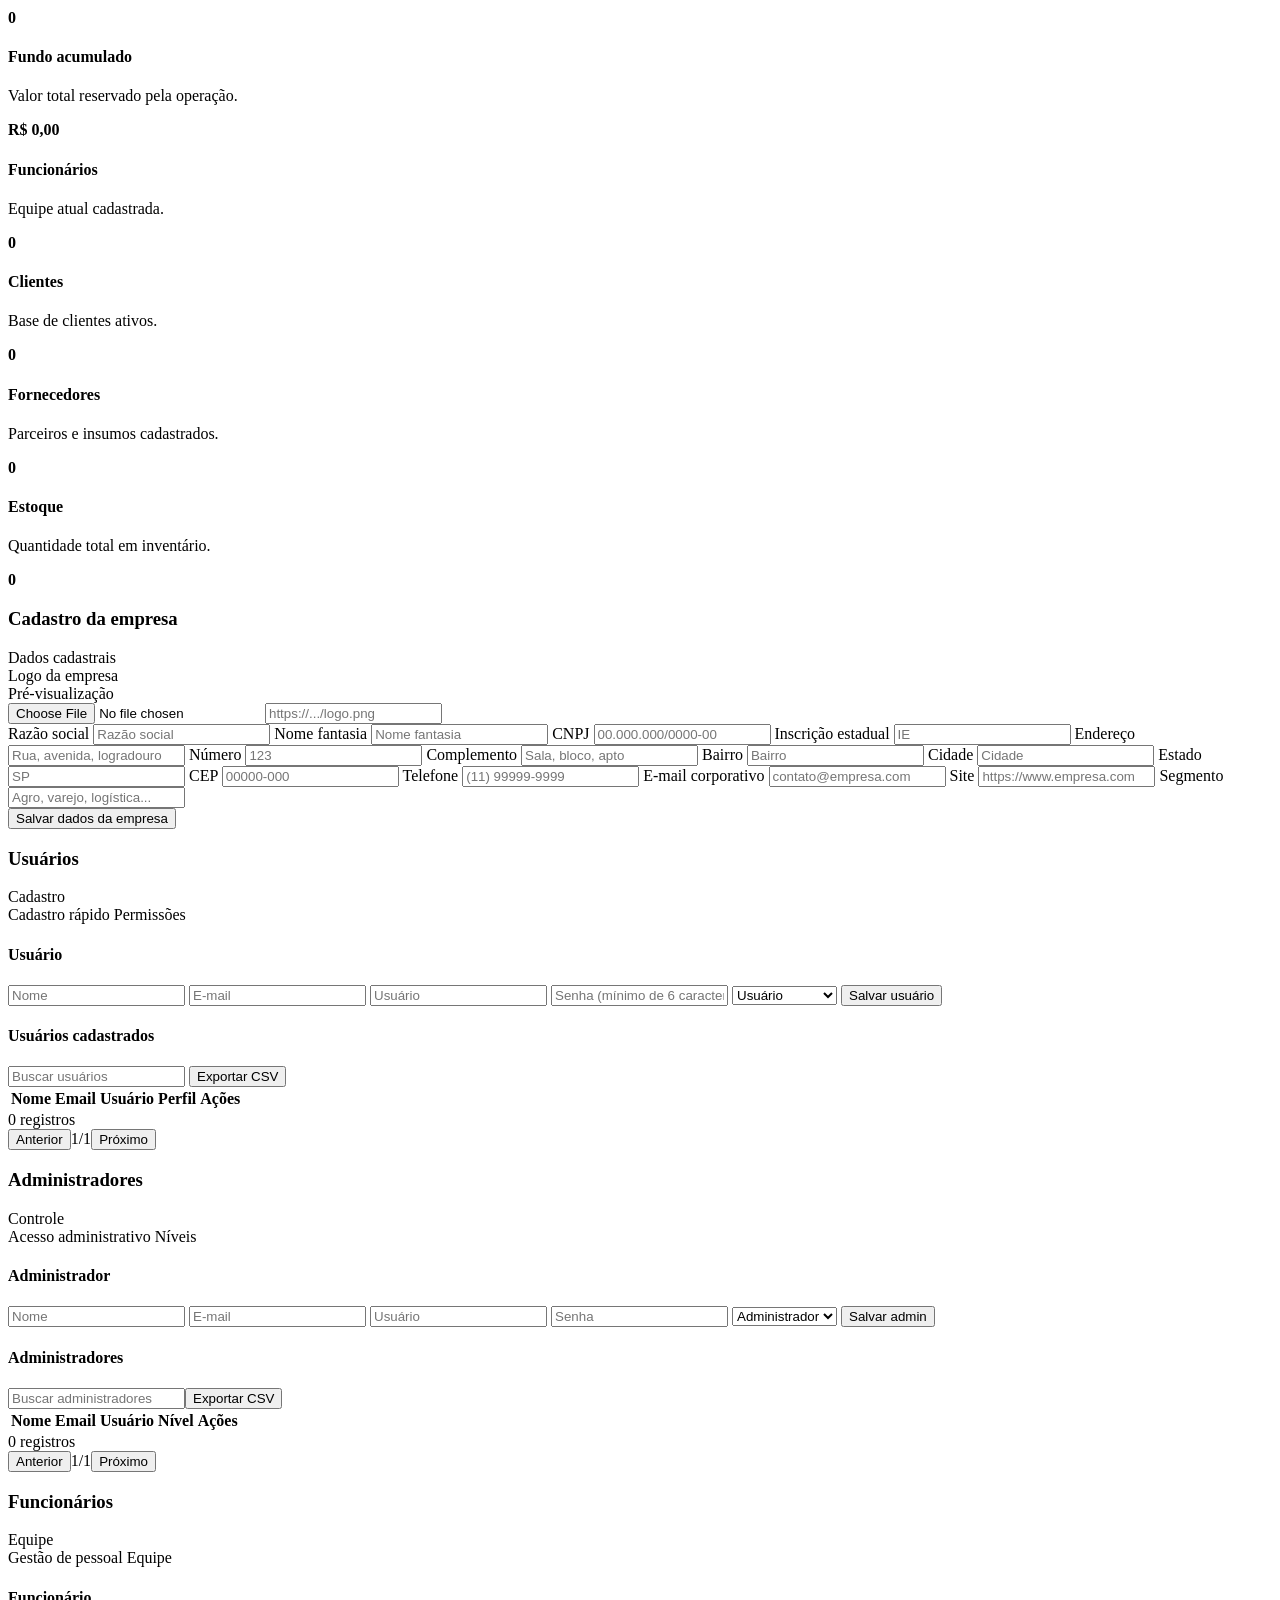
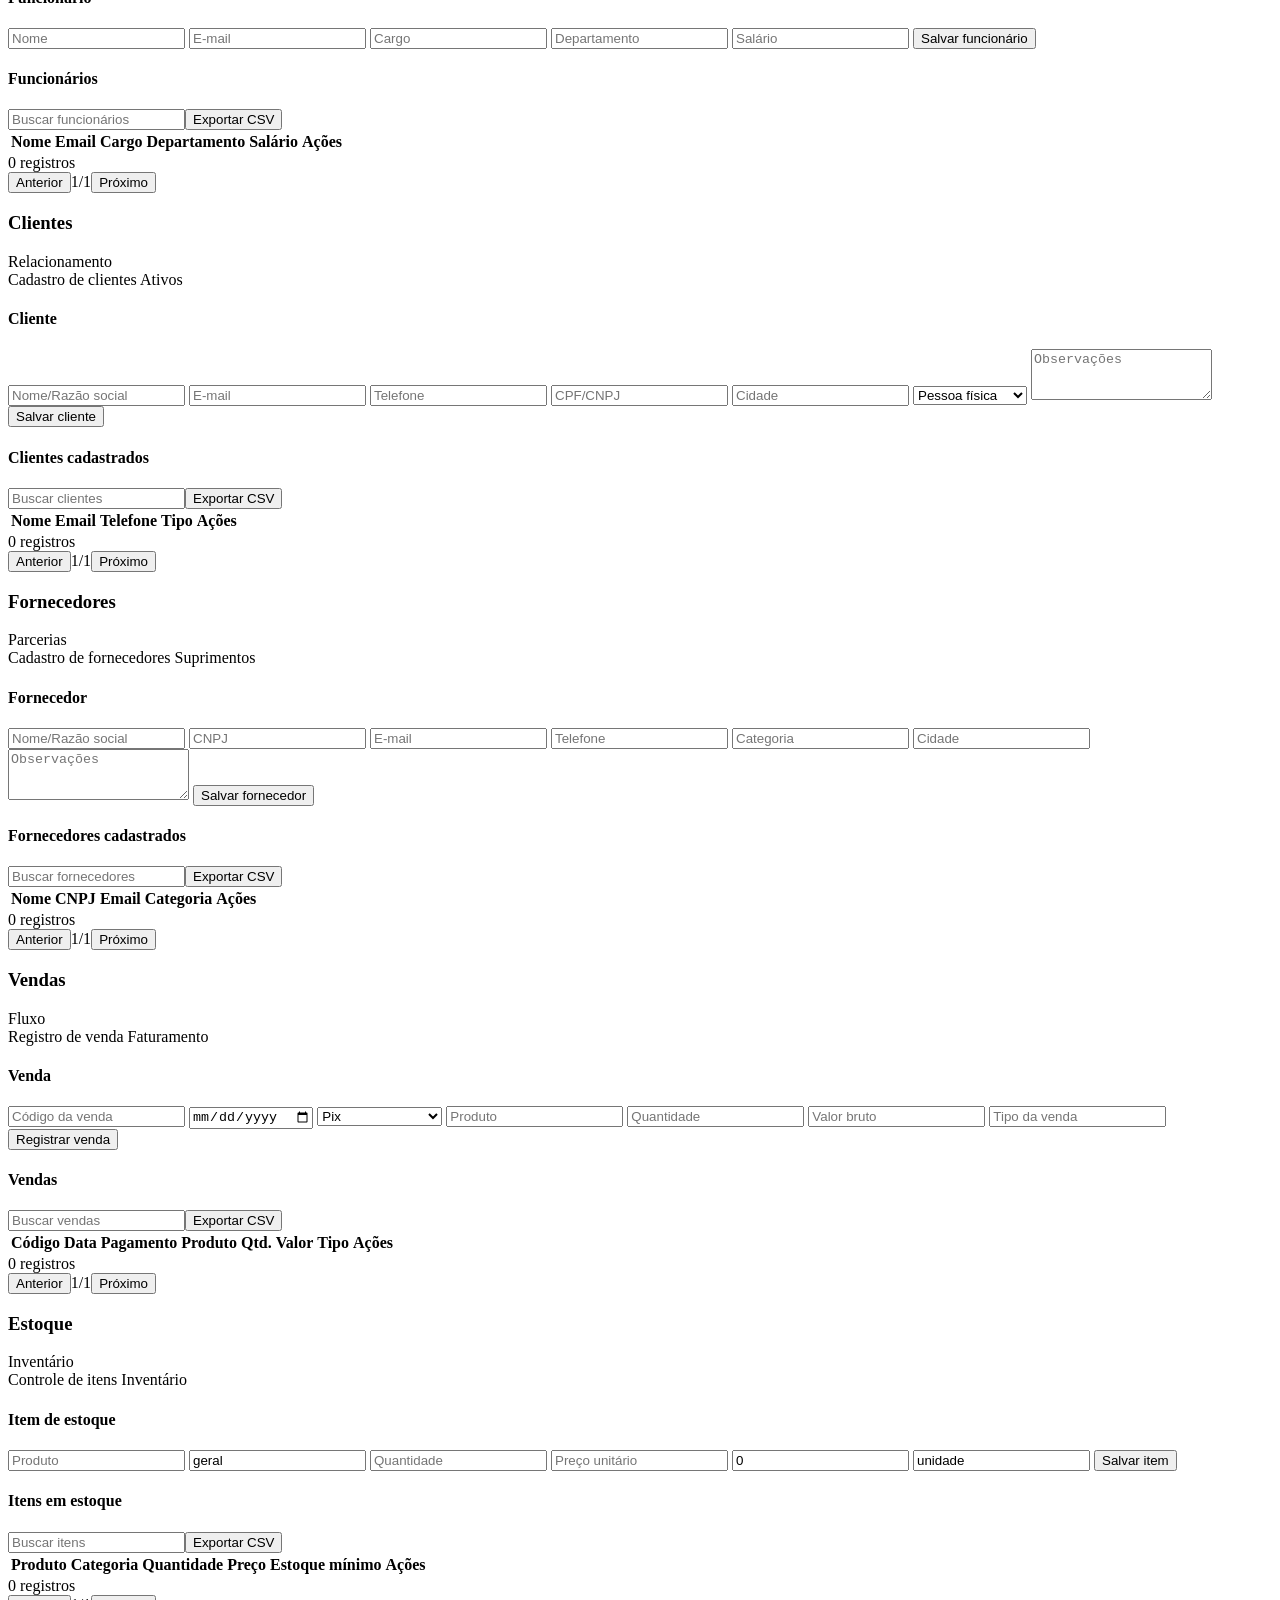
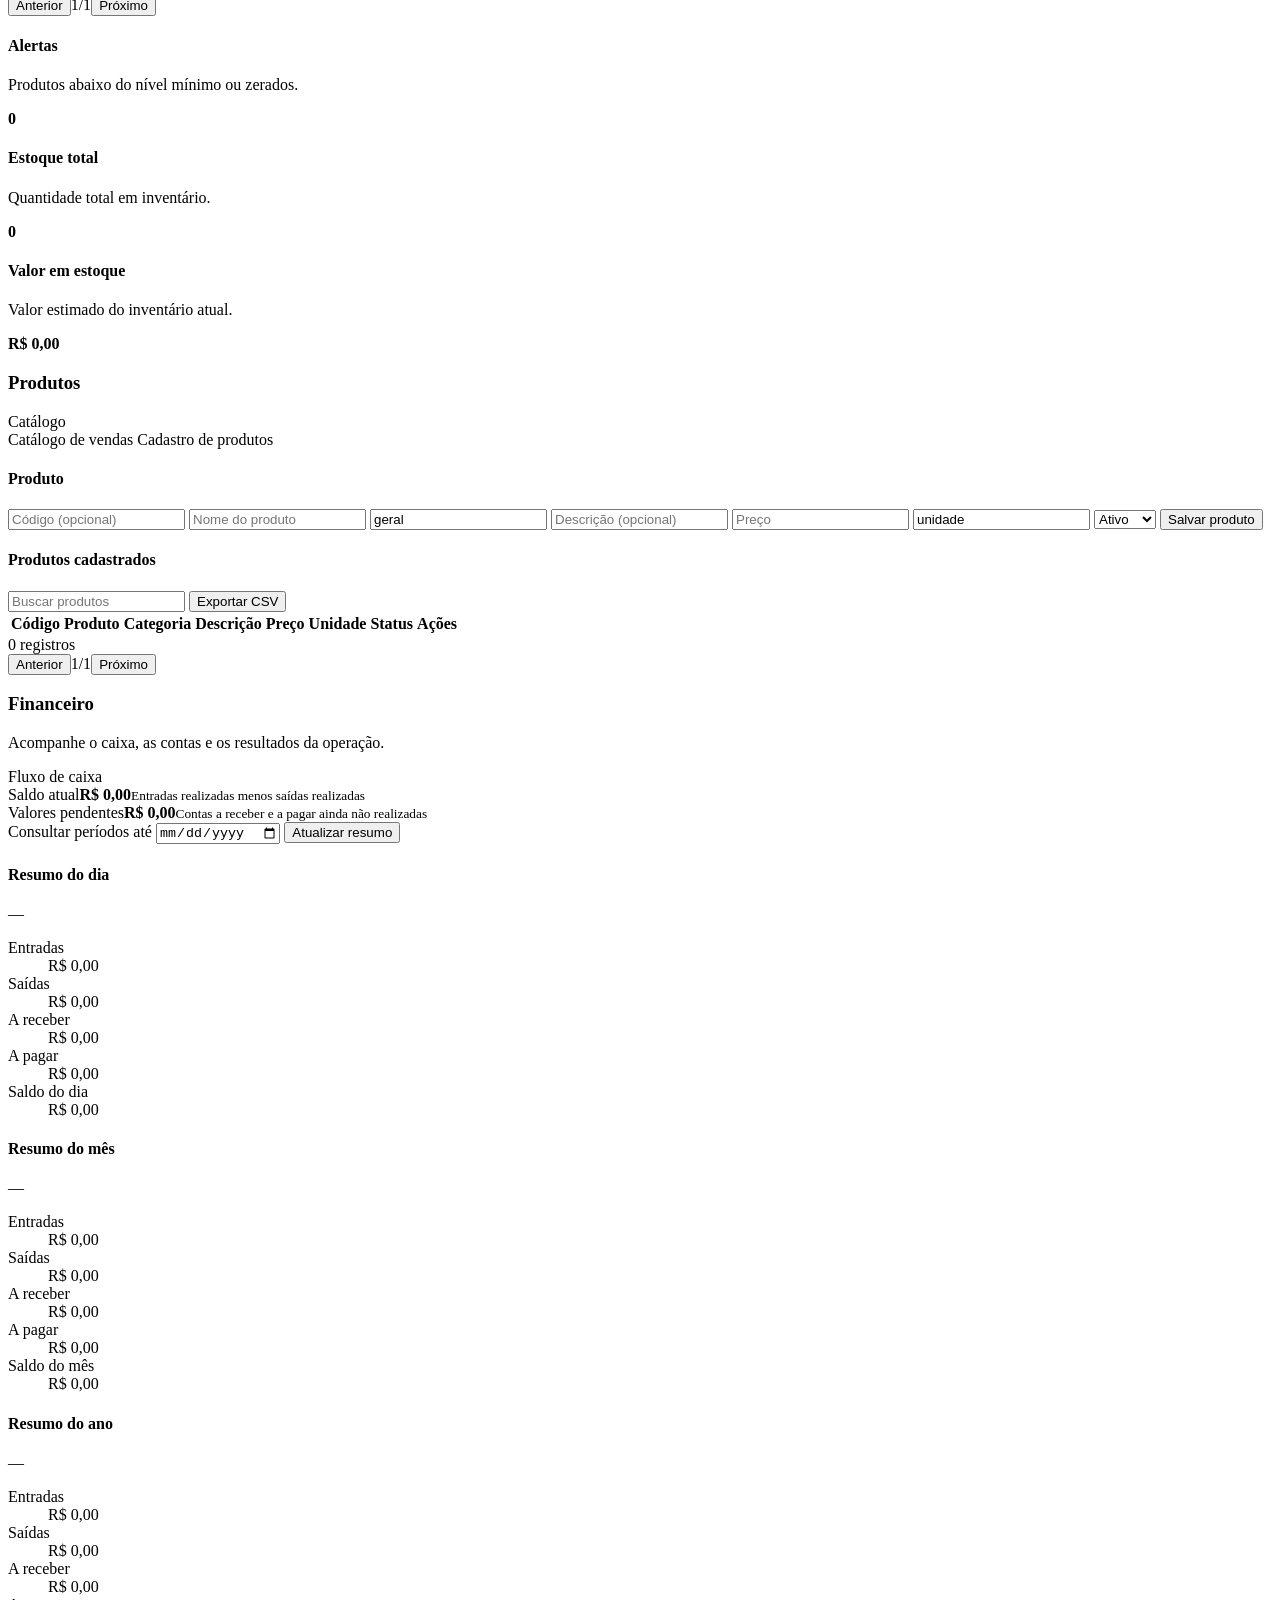
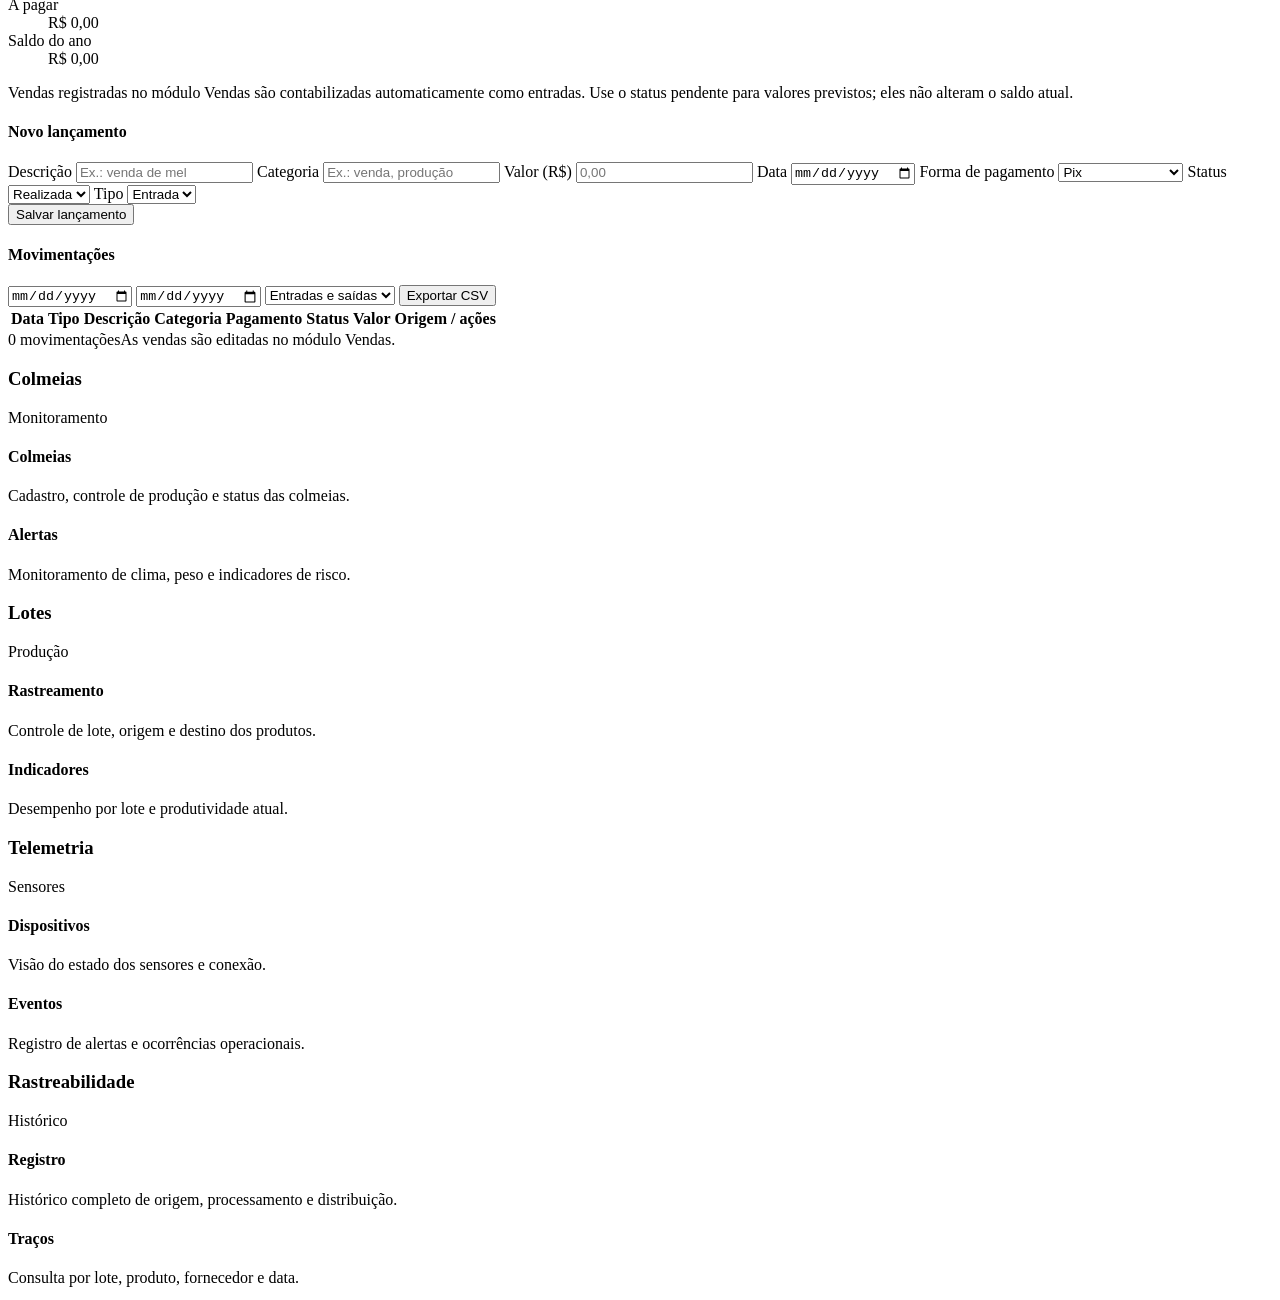
==== commit bb8ed6d7: "Merge remote changes and finalize backend updates Co-authored-by: Copilot <223556219+Copilot@users.n" ====
--- a/apiario-rocha-backend/index.html
+++ b/apiario-rocha-backend/index.html
@@ -21,25 +21,44 @@
         <button type="submit" class="primary-btn">Entrar</button>
       </form>
     </dialog>
+
+    <div id="loginModal" class="login-modal" aria-modal="true" role="dialog">
+      <div class="login-card panel">
+        <div class="login-branding">
+          <div class="login-header">
+            <div class="brand-mark" aria-label="Logo da empresa">AR</div>
+            <div>
+              <p class="eyebrow soft">Acesso ao sistema</p>
+              <h2>Entrar na operação</h2>
+            </div>
+          </div>
+          <div class="login-highlight">
+            <span>Gestão apícola</span>
+            <strong>Operação em tempo real</strong>
+          </div>
+        </div>
+
+        <p class="login-helper">Credenciais padrão: admin / apiario123</p>
+      </div>
+    </div>
     <div class="app-shell">
       <main class="main-panel">
         <header class="topbar">
           <div class="topbar-branding">
             <div class="brand-block">
-              <div class="brand-mark" aria-label="Logo da empresa">AR</div>
+              <div class="brand-mark" id="topbarBrandMark" aria-label="Logo da empresa">AR</div>
               <div class="brand-copy">
                 <p class="eyebrow soft">Painel operacional</p>
                 <h1 id="brandCompanyName">Empresa Exemplo</h1>
               </div>
             </div>
             <div class="topbar-summary">
-              <h2 id="headerCompanyTitle">Visão geral · Empresa Exemplo</h2>
+              <h2 id="headerCompanyTitle">Empresa Exemplo</h2>
             </div>
           </div>
 
           <div class="topbar-actions">
-            <button id="reportsBtn" class="ghost-btn" type="button">Relatórios</button>
-            <button id="newRegisterBtn" class="primary-btn" type="button">Novo cadastro</button>
+            <span id="systemStatusBadge" class="status-badge neutral">Conectando...</span>
             <button id="logoutBtn" class="ghost-btn danger-btn" type="button">Sair</button>
           </div>
         </header>
@@ -66,9 +85,9 @@
         <section id="screen-dashboard" class="screen-panel active">
           <div class="welcome-shell panel">
             <div class="welcome-copy">
-              <p class="eyebrow soft">Resumo</p>
-              <h3>Visão geral da operação</h3>
-              <p>Selecione um módulo para acessar cadastros, acompanhamento e gestão.</p>
+              <p class="eyebrow soft">Dashboard executivo</p>
+              <h3>Operação em tempo real</h3>
+              <p>Monitore produção, inventário, finanças e atividade comercial em um único painel.</p>
             </div>
             <div class="mini-summary">
               <div>
@@ -86,7 +105,7 @@
             </div>
           </div>
 
-          <section class="summary-grid">
+          <section class="summary-grid" id="dashboardOverviewCards">
             <article class="stat-card green-card">
               <div class="icon-box">🐝</div>
               <div>
@@ -150,7 +169,7 @@
             <div class="panel analytics-panel">
               <div class="section-header">
                 <h3>Fluxo de vendas</h3>
-                <button class="text-btn" type="button">Ver relatório</button>
+                <button class="text-btn" type="button" data-action="show-relatorios">Ver relatório</button>
               </div>
 
               <div class="chart-bars" id="salesChart" role="img" aria-label="Fluxo de vendas dos últimos sete dias">
@@ -158,31 +177,24 @@
             </div>
           </section>
 
-          <section class="panel brand-config-panel">
-            <div class="section-header">
-              <h3>Configuração da empresa</h3>
-              <button id="applyBrandConfig" type="button" class="primary-btn small-btn">Aplicar</button>
-            </div>
-
-            <div class="config-grid">
-              <label>
-                Nome da empresa
-                <input id="companyNameInput" type="text" value="Empresa Exemplo" placeholder="Empresa Exemplo" />
-              </label>
-              <label>
-                Sigla
-                <input id="companyAcronymInput" type="text" value="EE" maxlength="4" placeholder="EE" />
-              </label>
-              <label>
-                Cor primária
-                <input id="companyPrimaryColorInput" type="color" value="#2e8d68" />
-              </label>
-              <label>
-                Cor secundária
-                <input id="companySecondaryColorInput" type="color" value="#5ca6dc" />
-              </label>
+          <section class="dashboard-secondary-grid">
+            <div class="panel">
+              <div class="section-header">
+                <h3>Atividade recente</h3>
+                <button class="text-btn" type="button" data-action="show-activity">Últimas ações</button>
+              </div>
+              <ul id="dashboardActivityList" class="activity-list"></ul>
+            </div>
+
+            <div class="panel">
+              <div class="section-header">
+                <h3>Alertas operacionais</h3>
+                <span class="badge warning">Ativos</span>
+              </div>
+              <ul id="dashboardAlertsList" class="alert-list"></ul>
             </div>
           </section>
+
         </section>
 
         <section id="screen-relatorios" class="screen-panel">
@@ -312,6 +324,7 @@
                 <select name="perfil">
                   <option value="usuario">Usuário</option>
                   <option value="operador">Operador</option>
+                  <option value="admin">Administrador</option>
                 </select>
                 <button type="submit" class="primary-btn">Salvar usuário</button>
               </form>
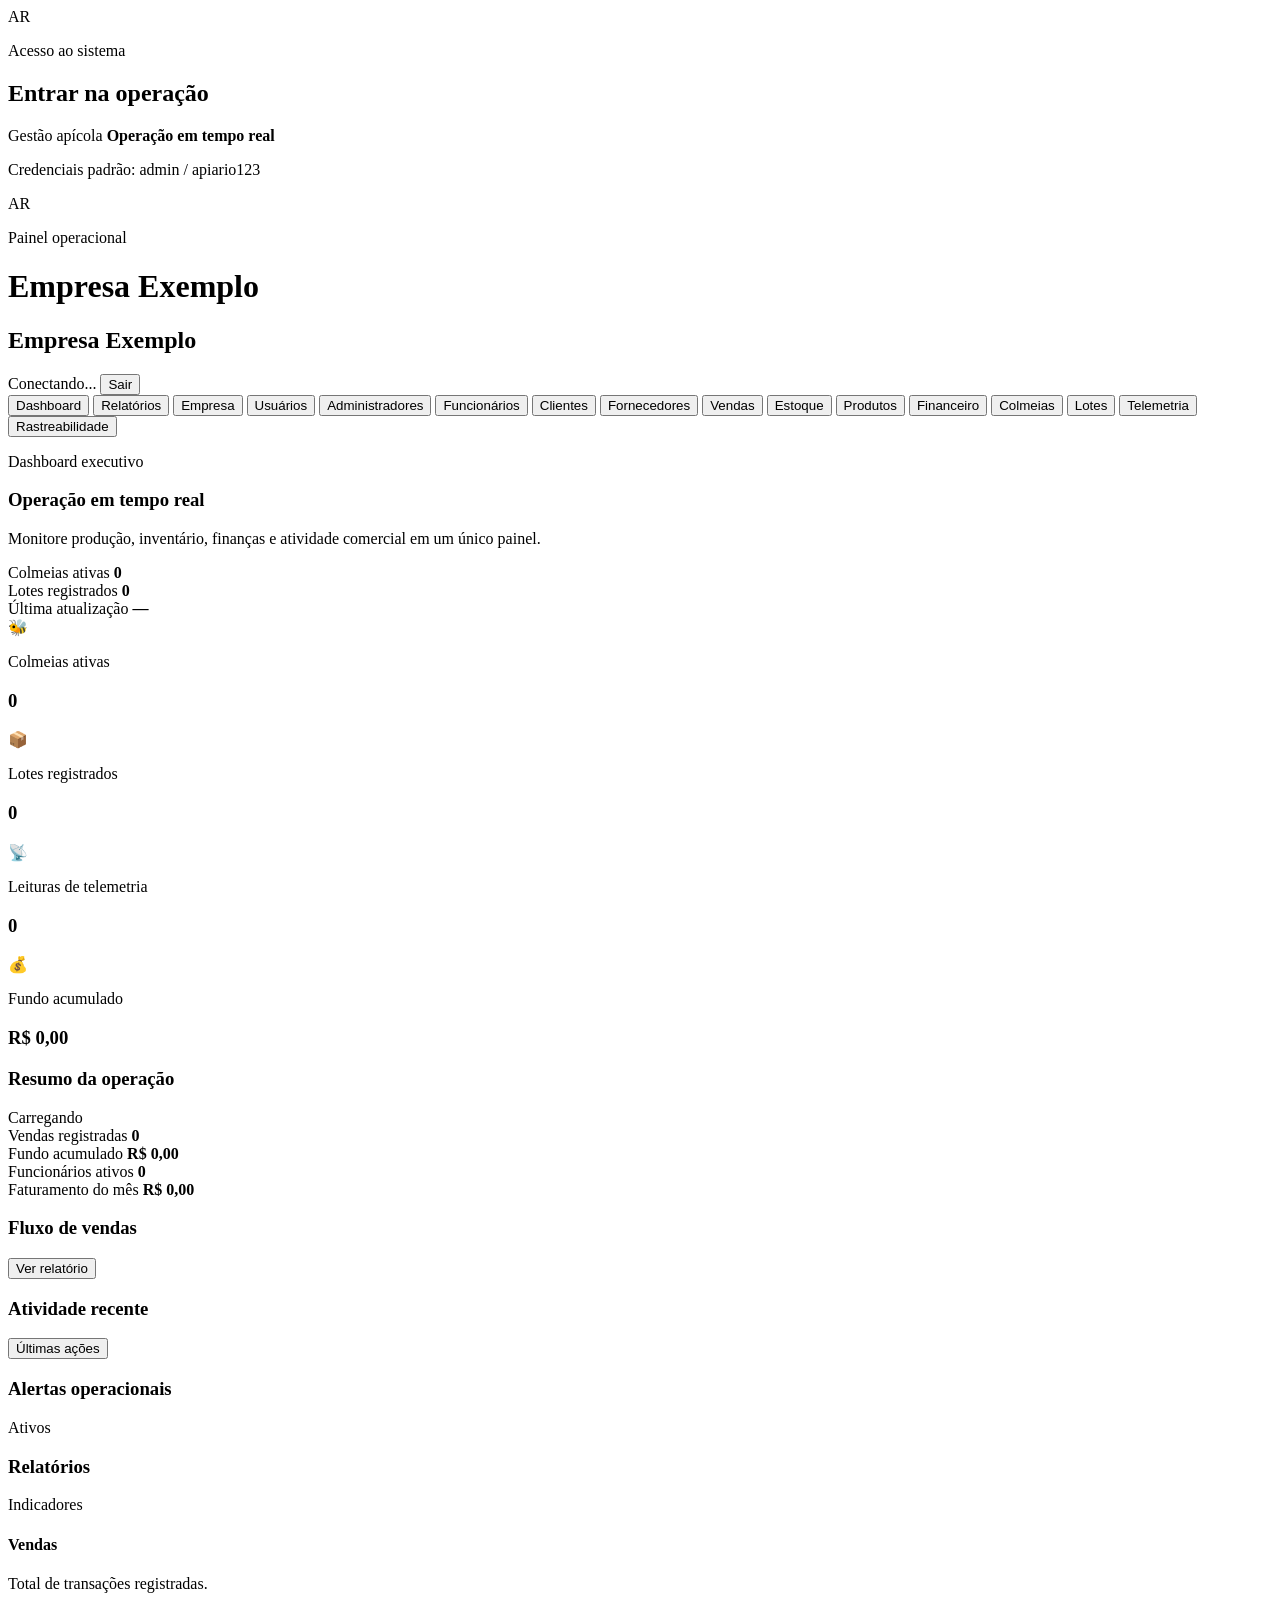
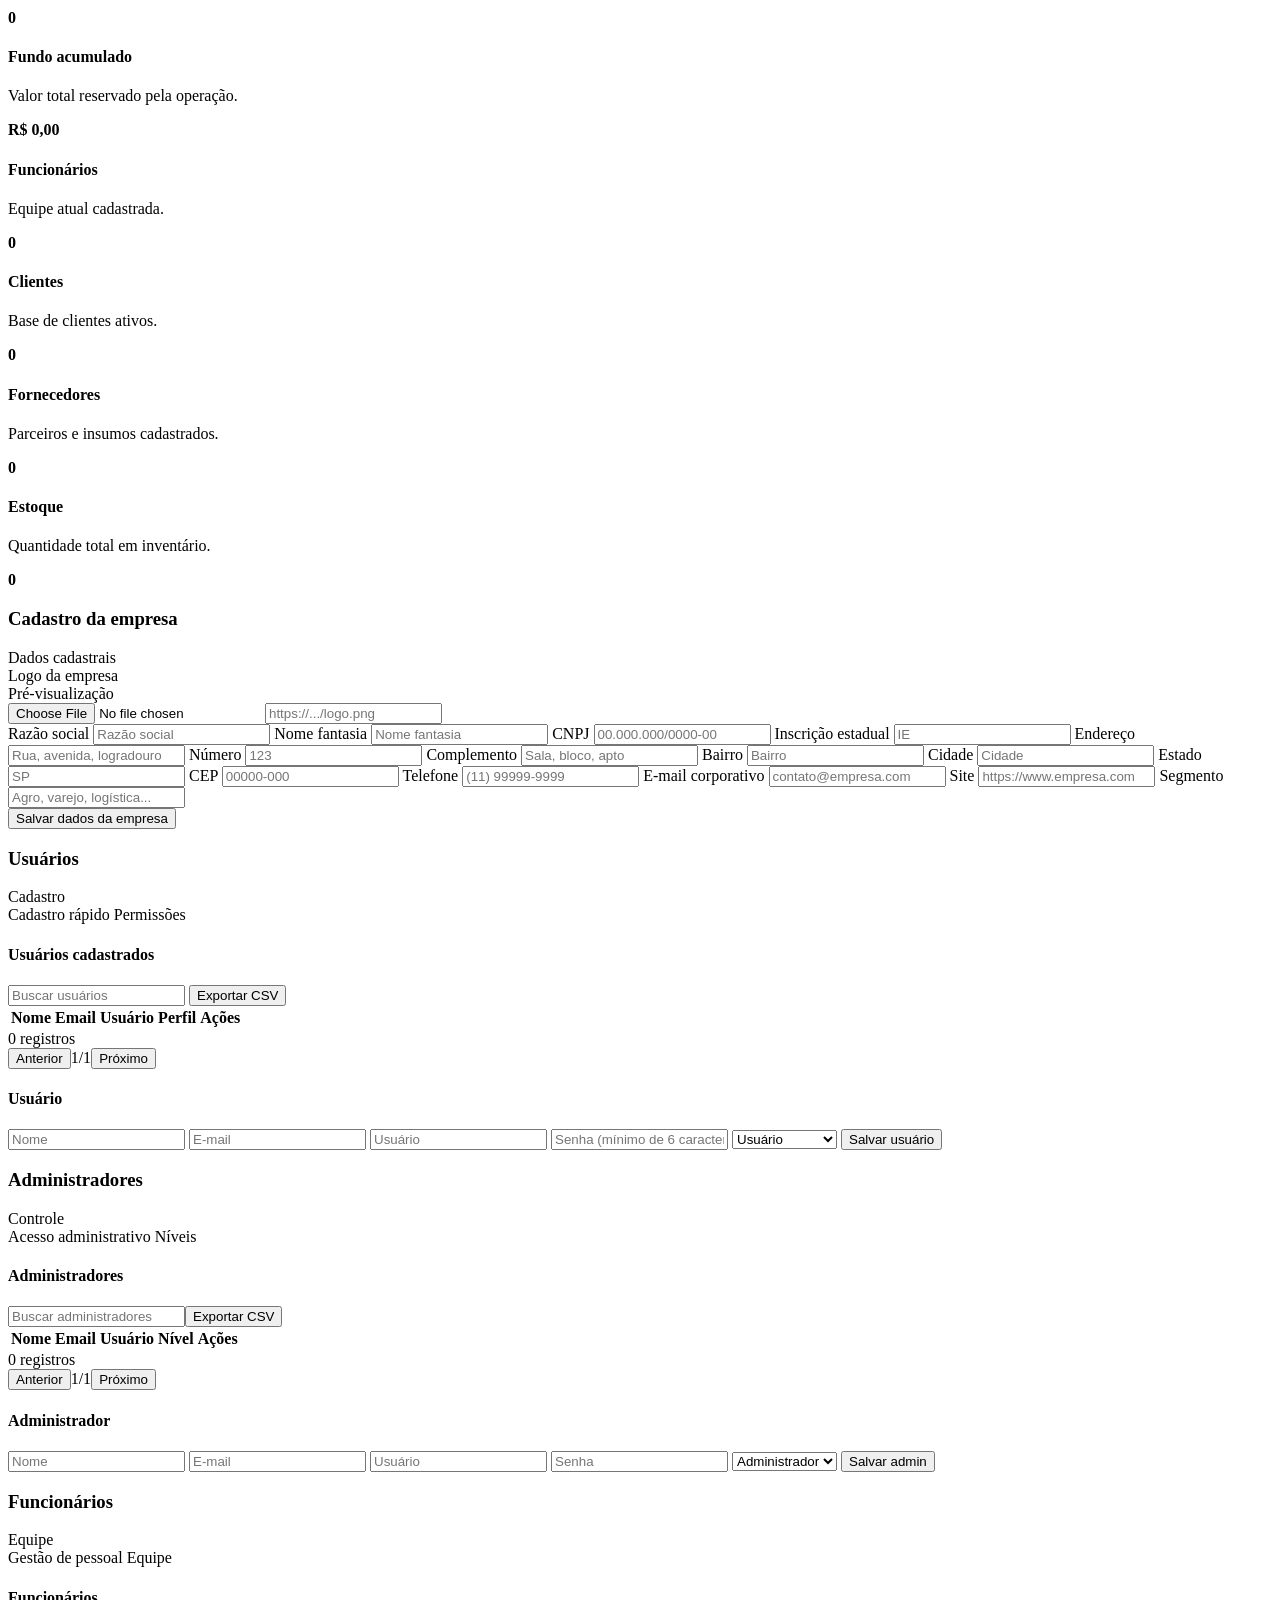
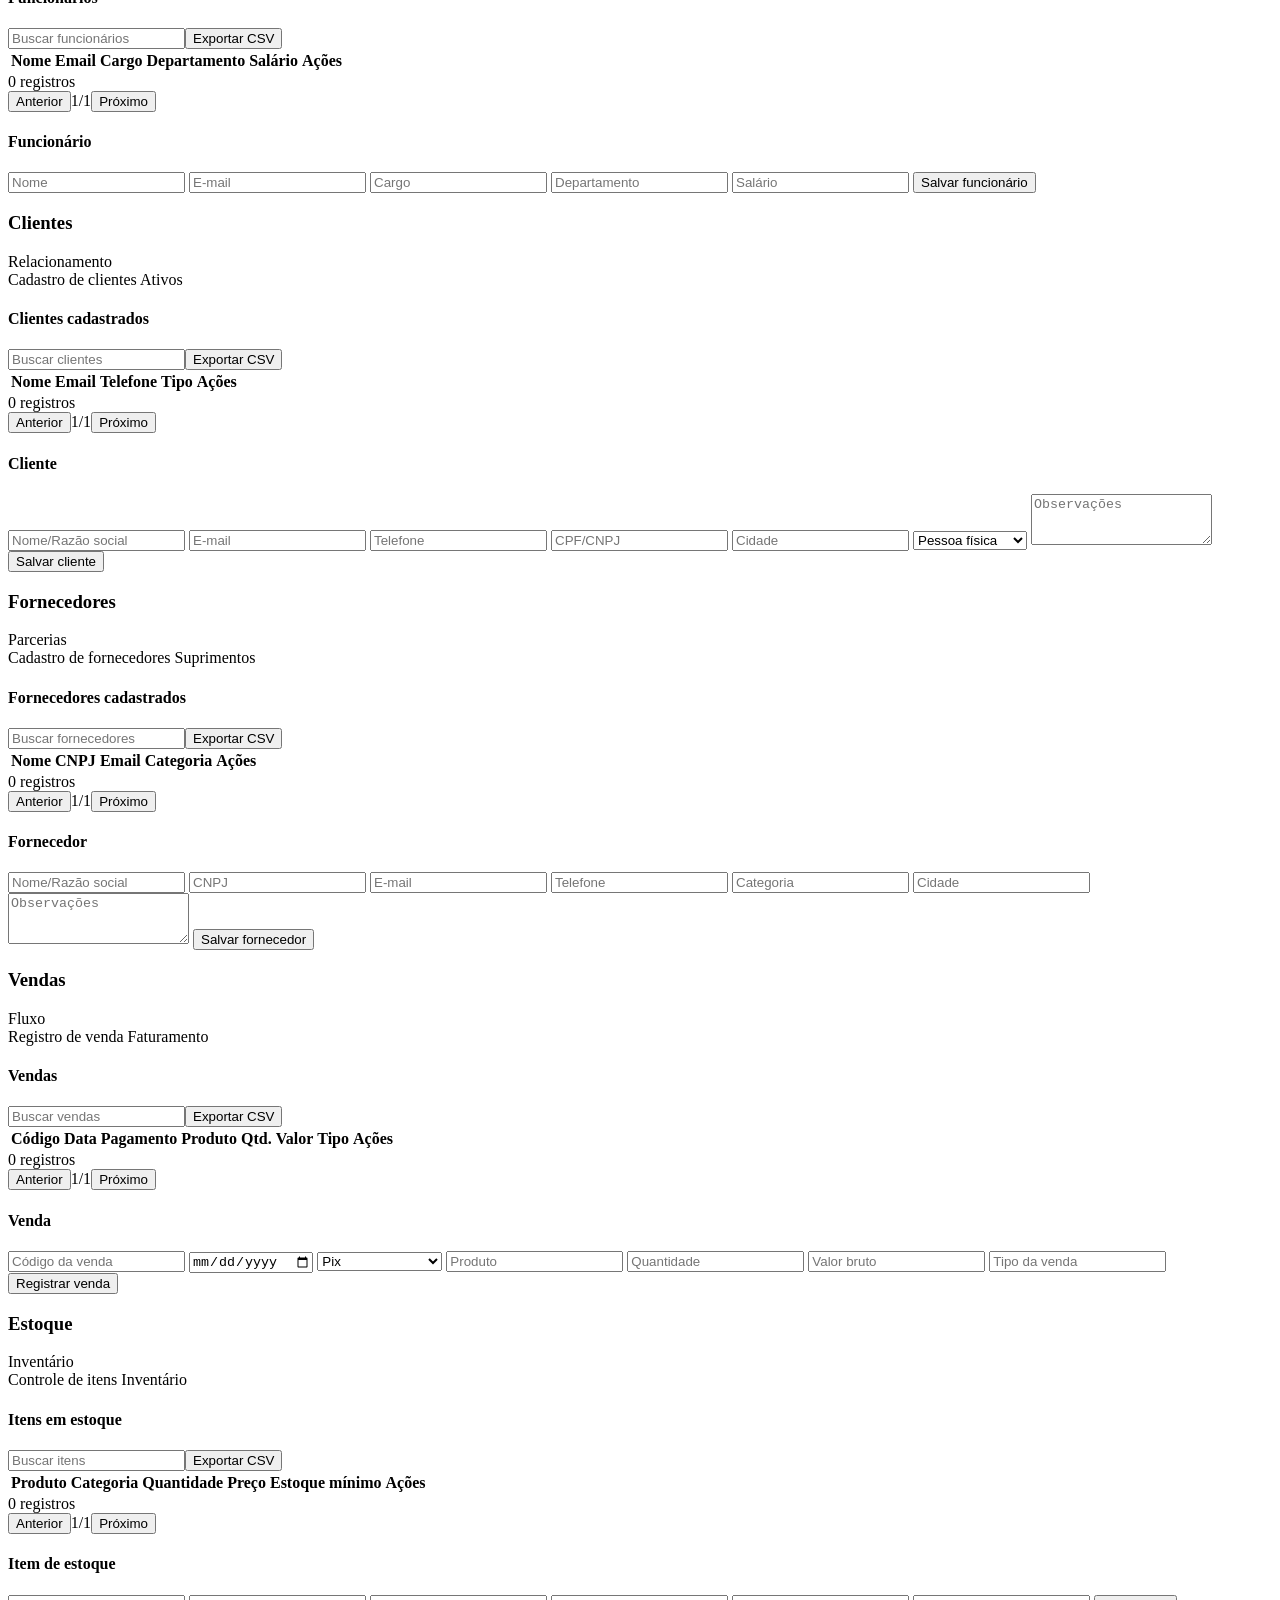
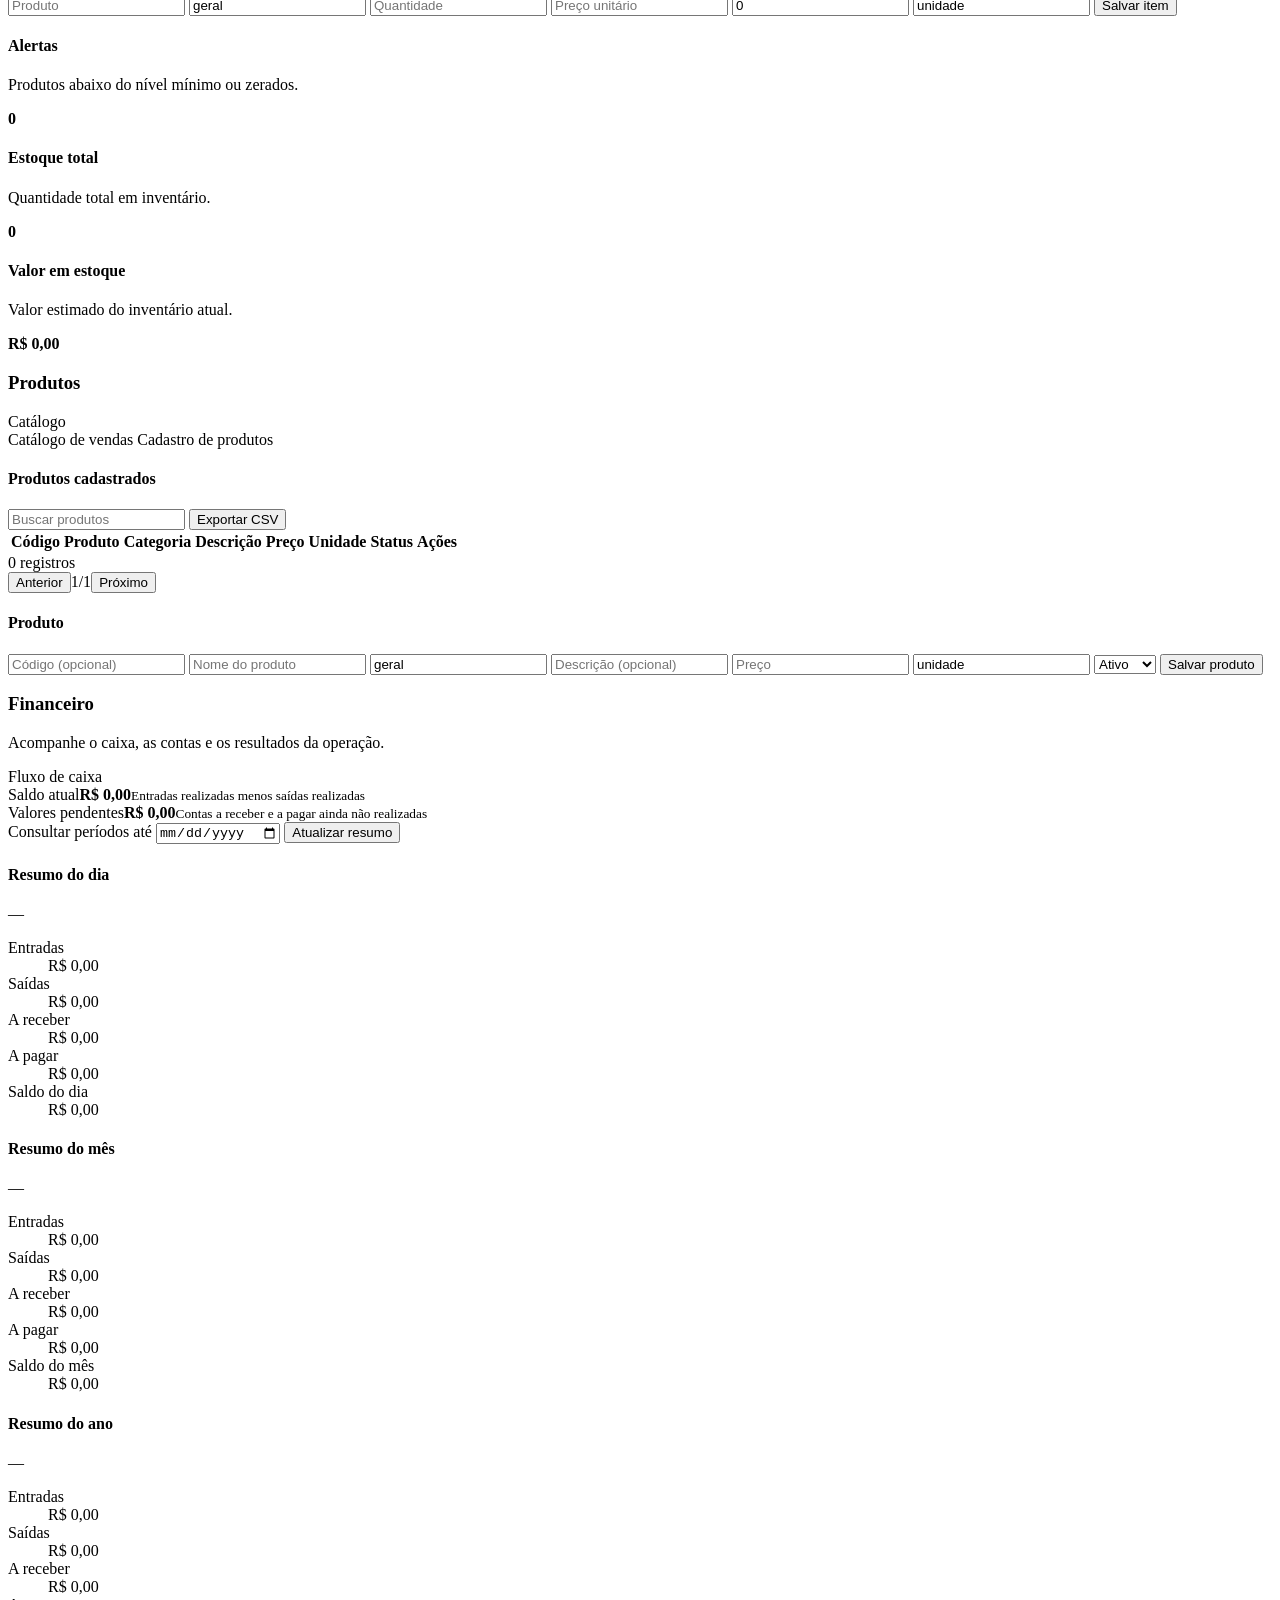
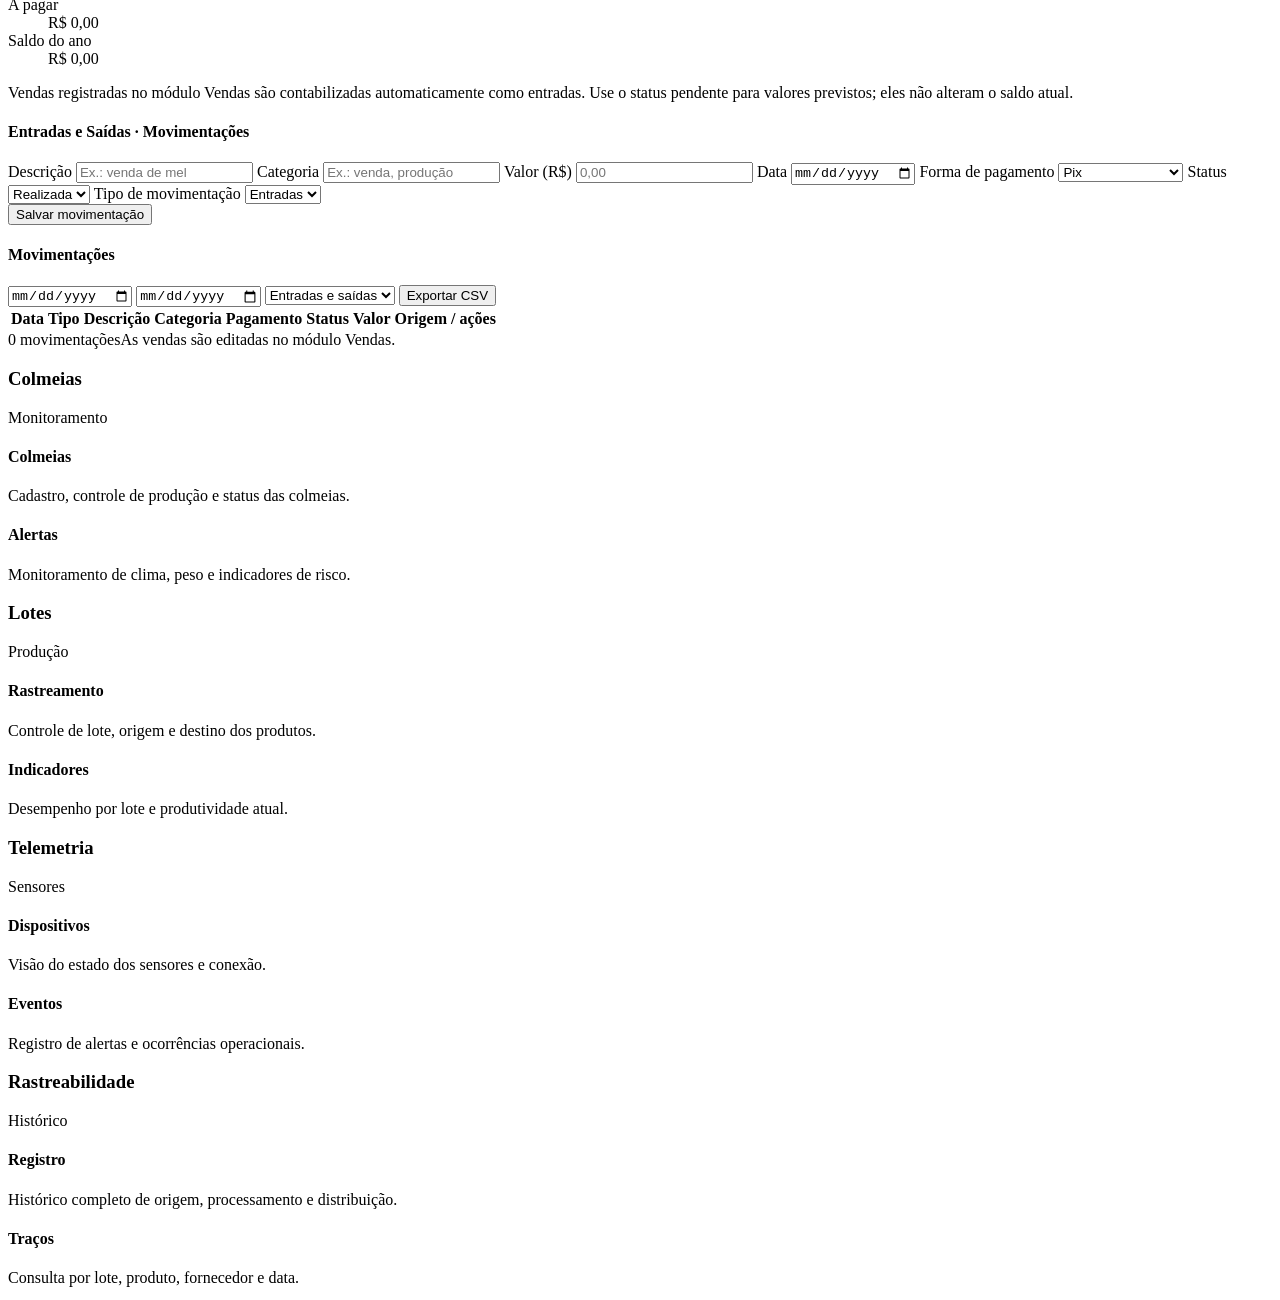
==== commit 906b9460: "feat: app updates, branding and installation assets" ====
--- a/apiario-rocha-backend/index.html
+++ b/apiario-rocha-backend/index.html
@@ -314,6 +314,24 @@
               <span class="mini-pill">Cadastro rápido</span>
               <span class="mini-pill neutral">Permissões</span>
             </div>
+            <div class="table-card">
+              <div class="table-card-header">
+                <div class="table-card-tools">
+                  <h4>Usuários cadastrados</h4>
+                  <div class="table-tools-right">
+                    <input class="table-search" data-kind="usuario" type="search" placeholder="Buscar usuários" />
+                    <button class="export-btn" data-kind="usuario" type="button">Exportar CSV</button>
+                  </div>
+                </div>
+              </div>
+              <div class="table-scroll">
+                <table class="data-table"><thead><tr><th>Nome</th><th>Email</th><th>Usuário</th><th>Perfil</th><th>Ações</th></tr></thead><tbody id="usuariosTableBody"></tbody></table>
+              </div>
+              <div class="table-footer">
+                <span id="usuariosMeta" class="table-meta">0 registros</span>
+                <div class="pagination"><button class="page-btn" type="button" data-kind="usuario" data-action="prev">Anterior</button><span id="usuariosPageInfo" class="page-info">1/1</span><button class="page-btn" type="button" data-kind="usuario" data-action="next">Próximo</button></div>
+              </div>
+            </div>
             <div class="secondary-form-row">
               <form id="usuarioForm" class="register-form" data-kind="usuario" data-create-endpoint="/usuarios/cadastrar" data-update-endpoint="/usuarios">
                 <h4>Usuário</h4>
@@ -329,24 +347,6 @@
                 <button type="submit" class="primary-btn">Salvar usuário</button>
               </form>
             </div>
-            <div class="table-card">
-              <div class="table-card-header">
-                <div class="table-card-tools">
-                  <h4>Usuários cadastrados</h4>
-                  <div class="table-tools-right">
-                    <input class="table-search" data-kind="usuario" type="search" placeholder="Buscar usuários" />
-                    <button class="export-btn" data-kind="usuario" type="button">Exportar CSV</button>
-                  </div>
-                </div>
-              </div>
-              <div class="table-scroll">
-                <table class="data-table"><thead><tr><th>Nome</th><th>Email</th><th>Usuário</th><th>Perfil</th><th>Ações</th></tr></thead><tbody id="usuariosTableBody"></tbody></table>
-              </div>
-              <div class="table-footer">
-                <span id="usuariosMeta" class="table-meta">0 registros</span>
-                <div class="pagination"><button class="page-btn" type="button" data-kind="usuario" data-action="prev">Anterior</button><span id="usuariosPageInfo" class="page-info">1/1</span><button class="page-btn" type="button" data-kind="usuario" data-action="next">Próximo</button></div>
-              </div>
-            </div>
           </div>
         </section>
 
@@ -357,6 +357,7 @@
               <span class="mini-pill">Acesso administrativo</span>
               <span class="mini-pill neutral">Níveis</span>
             </div>
+            <div class="table-card"><div class="table-card-header"><div class="table-card-tools"><h4>Administradores</h4><div class="table-tools-right"><input class="table-search" data-kind="administrador" type="search" placeholder="Buscar administradores" /><button class="export-btn" data-kind="administrador" type="button">Exportar CSV</button></div></div></div><div class="table-scroll"><table class="data-table"><thead><tr><th>Nome</th><th>Email</th><th>Usuário</th><th>Nível</th><th>Ações</th></tr></thead><tbody id="administradoresTableBody"></tbody></table></div><div class="table-footer"><span id="administradoresMeta" class="table-meta">0 registros</span><div class="pagination"><button class="page-btn" type="button" data-kind="administrador" data-action="prev">Anterior</button><span id="administradoresPageInfo" class="page-info">1/1</span><button class="page-btn" type="button" data-kind="administrador" data-action="next">Próximo</button></div></div></div>
             <div class="secondary-form-row">
               <form id="adminForm" class="register-form" data-kind="administrador" data-create-endpoint="/administradores/cadastrar" data-update-endpoint="/administradores">
                 <h4>Administrador</h4>
@@ -368,7 +369,6 @@
                 <button type="submit" class="primary-btn">Salvar admin</button>
               </form>
             </div>
-            <div class="table-card"><div class="table-card-header"><div class="table-card-tools"><h4>Administradores</h4><div class="table-tools-right"><input class="table-search" data-kind="administrador" type="search" placeholder="Buscar administradores" /><button class="export-btn" data-kind="administrador" type="button">Exportar CSV</button></div></div></div><div class="table-scroll"><table class="data-table"><thead><tr><th>Nome</th><th>Email</th><th>Usuário</th><th>Nível</th><th>Ações</th></tr></thead><tbody id="administradoresTableBody"></tbody></table></div><div class="table-footer"><span id="administradoresMeta" class="table-meta">0 registros</span><div class="pagination"><button class="page-btn" type="button" data-kind="administrador" data-action="prev">Anterior</button><span id="administradoresPageInfo" class="page-info">1/1</span><button class="page-btn" type="button" data-kind="administrador" data-action="next">Próximo</button></div></div></div>
           </div>
         </section>
 
@@ -379,6 +379,7 @@
               <span class="mini-pill">Gestão de pessoal</span>
               <span class="mini-pill neutral">Equipe</span>
             </div>
+            <div class="table-card"><div class="table-card-header"><div class="table-card-tools"><h4>Funcionários</h4><div class="table-tools-right"><input class="table-search" data-kind="funcionario" type="search" placeholder="Buscar funcionários" /><button class="export-btn" data-kind="funcionario" type="button">Exportar CSV</button></div></div></div><div class="table-scroll"><table class="data-table"><thead><tr><th>Nome</th><th>Email</th><th>Cargo</th><th>Departamento</th><th>Salário</th><th>Ações</th></tr></thead><tbody id="funcionariosTableBody"></tbody></table></div><div class="table-footer"><span id="funcionariosMeta" class="table-meta">0 registros</span><div class="pagination"><button class="page-btn" type="button" data-kind="funcionario" data-action="prev">Anterior</button><span id="funcionariosPageInfo" class="page-info">1/1</span><button class="page-btn" type="button" data-kind="funcionario" data-action="next">Próximo</button></div></div></div>
             <div class="secondary-form-row">
               <form id="funcionarioForm" class="register-form" data-kind="funcionario" data-create-endpoint="/funcionarios/cadastrar" data-update-endpoint="/funcionarios">
                 <h4>Funcionário</h4>
@@ -390,7 +391,6 @@
                 <button type="submit" class="primary-btn">Salvar funcionário</button>
               </form>
             </div>
-            <div class="table-card"><div class="table-card-header"><div class="table-card-tools"><h4>Funcionários</h4><div class="table-tools-right"><input class="table-search" data-kind="funcionario" type="search" placeholder="Buscar funcionários" /><button class="export-btn" data-kind="funcionario" type="button">Exportar CSV</button></div></div></div><div class="table-scroll"><table class="data-table"><thead><tr><th>Nome</th><th>Email</th><th>Cargo</th><th>Departamento</th><th>Salário</th><th>Ações</th></tr></thead><tbody id="funcionariosTableBody"></tbody></table></div><div class="table-footer"><span id="funcionariosMeta" class="table-meta">0 registros</span><div class="pagination"><button class="page-btn" type="button" data-kind="funcionario" data-action="prev">Anterior</button><span id="funcionariosPageInfo" class="page-info">1/1</span><button class="page-btn" type="button" data-kind="funcionario" data-action="next">Próximo</button></div></div></div>
           </div>
         </section>
 
@@ -401,6 +401,7 @@
               <span class="mini-pill">Cadastro de clientes</span>
               <span class="mini-pill neutral">Ativos</span>
             </div>
+            <div class="table-card"><div class="table-card-header"><div class="table-card-tools"><h4>Clientes cadastrados</h4><div class="table-tools-right"><input class="table-search" data-kind="cliente" type="search" placeholder="Buscar clientes" /><button class="export-btn" data-kind="cliente" type="button">Exportar CSV</button></div></div></div><div class="table-scroll"><table class="data-table"><thead><tr><th>Nome</th><th>Email</th><th>Telefone</th><th>Tipo</th><th>Ações</th></tr></thead><tbody id="clientesTableBody"></tbody></table></div><div class="table-footer"><span id="clientesMeta" class="table-meta">0 registros</span><div class="pagination"><button class="page-btn" type="button" data-kind="cliente" data-action="prev">Anterior</button><span id="clientesPageInfo" class="page-info">1/1</span><button class="page-btn" type="button" data-kind="cliente" data-action="next">Próximo</button></div></div></div>
             <div class="secondary-form-row">
               <form id="clienteForm" class="register-form" data-kind="cliente" data-create-endpoint="/clientes/cadastrar" data-update-endpoint="/clientes">
                 <h4>Cliente</h4>
@@ -417,7 +418,6 @@
                 <button type="submit" class="primary-btn">Salvar cliente</button>
               </form>
             </div>
-            <div class="table-card"><div class="table-card-header"><div class="table-card-tools"><h4>Clientes cadastrados</h4><div class="table-tools-right"><input class="table-search" data-kind="cliente" type="search" placeholder="Buscar clientes" /><button class="export-btn" data-kind="cliente" type="button">Exportar CSV</button></div></div></div><div class="table-scroll"><table class="data-table"><thead><tr><th>Nome</th><th>Email</th><th>Telefone</th><th>Tipo</th><th>Ações</th></tr></thead><tbody id="clientesTableBody"></tbody></table></div><div class="table-footer"><span id="clientesMeta" class="table-meta">0 registros</span><div class="pagination"><button class="page-btn" type="button" data-kind="cliente" data-action="prev">Anterior</button><span id="clientesPageInfo" class="page-info">1/1</span><button class="page-btn" type="button" data-kind="cliente" data-action="next">Próximo</button></div></div></div>
           </div>
         </section>
 
@@ -428,6 +428,7 @@
               <span class="mini-pill">Cadastro de fornecedores</span>
               <span class="mini-pill neutral">Suprimentos</span>
             </div>
+            <div class="table-card"><div class="table-card-header"><div class="table-card-tools"><h4>Fornecedores cadastrados</h4><div class="table-tools-right"><input class="table-search" data-kind="fornecedor" type="search" placeholder="Buscar fornecedores" /><button class="export-btn" data-kind="fornecedor" type="button">Exportar CSV</button></div></div></div><div class="table-scroll"><table class="data-table"><thead><tr><th>Nome</th><th>CNPJ</th><th>Email</th><th>Categoria</th><th>Ações</th></tr></thead><tbody id="fornecedoresTableBody"></tbody></table></div><div class="table-footer"><span id="fornecedoresMeta" class="table-meta">0 registros</span><div class="pagination"><button class="page-btn" type="button" data-kind="fornecedor" data-action="prev">Anterior</button><span id="fornecedoresPageInfo" class="page-info">1/1</span><button class="page-btn" type="button" data-kind="fornecedor" data-action="next">Próximo</button></div></div></div>
             <div class="secondary-form-row">
               <form id="fornecedorForm" class="register-form" data-kind="fornecedor" data-create-endpoint="/fornecedores/cadastrar" data-update-endpoint="/fornecedores">
                 <h4>Fornecedor</h4>
@@ -441,7 +442,6 @@
                 <button type="submit" class="primary-btn">Salvar fornecedor</button>
               </form>
             </div>
-            <div class="table-card"><div class="table-card-header"><div class="table-card-tools"><h4>Fornecedores cadastrados</h4><div class="table-tools-right"><input class="table-search" data-kind="fornecedor" type="search" placeholder="Buscar fornecedores" /><button class="export-btn" data-kind="fornecedor" type="button">Exportar CSV</button></div></div></div><div class="table-scroll"><table class="data-table"><thead><tr><th>Nome</th><th>CNPJ</th><th>Email</th><th>Categoria</th><th>Ações</th></tr></thead><tbody id="fornecedoresTableBody"></tbody></table></div><div class="table-footer"><span id="fornecedoresMeta" class="table-meta">0 registros</span><div class="pagination"><button class="page-btn" type="button" data-kind="fornecedor" data-action="prev">Anterior</button><span id="fornecedoresPageInfo" class="page-info">1/1</span><button class="page-btn" type="button" data-kind="fornecedor" data-action="next">Próximo</button></div></div></div>
           </div>
         </section>
 
@@ -452,6 +452,7 @@
               <span class="mini-pill">Registro de venda</span>
               <span class="mini-pill neutral">Faturamento</span>
             </div>
+            <div class="table-card"><div class="table-card-header"><div class="table-card-tools"><h4>Vendas</h4><div class="table-tools-right"><input class="table-search" data-kind="venda" type="search" placeholder="Buscar vendas" /><button class="export-btn" data-kind="venda" type="button">Exportar CSV</button></div></div></div><div class="table-scroll"><table class="data-table"><thead><tr><th>Código</th><th>Data</th><th>Pagamento</th><th>Produto</th><th>Qtd.</th><th>Valor</th><th>Tipo</th><th>Ações</th></tr></thead><tbody id="vendasTableBody"></tbody></table></div><div class="table-footer"><span id="vendasMeta" class="table-meta">0 registros</span><div class="pagination"><button class="page-btn" type="button" data-kind="venda" data-action="prev">Anterior</button><span id="vendasPageInfo" class="page-info">1/1</span><button class="page-btn" type="button" data-kind="venda" data-action="next">Próximo</button></div></div></div>
             <div class="secondary-form-row">
               <form id="vendaForm" class="register-form" data-kind="venda" data-create-endpoint="/vendas/registrar" data-update-endpoint="/vendas">
                 <h4>Venda</h4>
@@ -473,7 +474,6 @@
                 <button type="submit" class="primary-btn">Registrar venda</button>
               </form>
             </div>
-            <div class="table-card"><div class="table-card-header"><div class="table-card-tools"><h4>Vendas</h4><div class="table-tools-right"><input class="table-search" data-kind="venda" type="search" placeholder="Buscar vendas" /><button class="export-btn" data-kind="venda" type="button">Exportar CSV</button></div></div></div><div class="table-scroll"><table class="data-table"><thead><tr><th>Código</th><th>Data</th><th>Pagamento</th><th>Produto</th><th>Qtd.</th><th>Valor</th><th>Tipo</th><th>Ações</th></tr></thead><tbody id="vendasTableBody"></tbody></table></div><div class="table-footer"><span id="vendasMeta" class="table-meta">0 registros</span><div class="pagination"><button class="page-btn" type="button" data-kind="venda" data-action="prev">Anterior</button><span id="vendasPageInfo" class="page-info">1/1</span><button class="page-btn" type="button" data-kind="venda" data-action="next">Próximo</button></div></div></div>
           </div>
         </section>
 
@@ -484,6 +484,7 @@
               <span class="mini-pill">Controle de itens</span>
               <span class="mini-pill neutral">Inventário</span>
             </div>
+            <div class="table-card"><div class="table-card-header"><div class="table-card-tools"><h4>Itens em estoque</h4><div class="table-tools-right"><input class="table-search" data-kind="estoque" type="search" placeholder="Buscar itens" /><button class="export-btn" data-kind="estoque" type="button">Exportar CSV</button></div></div></div><div class="table-scroll"><table class="data-table"><thead><tr><th>Produto</th><th>Categoria</th><th>Quantidade</th><th>Preço</th><th>Estoque mínimo</th><th>Ações</th></tr></thead><tbody id="estoqueTableBody"></tbody></table></div><div class="table-footer"><span id="estoqueMeta" class="table-meta">0 registros</span><div class="pagination"><button class="page-btn" type="button" data-kind="estoque" data-action="prev">Anterior</button><span id="estoquePageInfo" class="page-info">1/1</span><button class="page-btn" type="button" data-kind="estoque" data-action="next">Próximo</button></div></div></div>
             <div class="secondary-form-row">
               <form id="estoqueForm" class="register-form" data-kind="estoque" data-create-endpoint="/estoque/cadastrar" data-update-endpoint="/estoque">
                 <h4>Item de estoque</h4>
@@ -496,7 +497,6 @@
                 <button type="submit" class="primary-btn">Salvar item</button>
               </form>
             </div>
-            <div class="table-card"><div class="table-card-header"><div class="table-card-tools"><h4>Itens em estoque</h4><div class="table-tools-right"><input class="table-search" data-kind="estoque" type="search" placeholder="Buscar itens" /><button class="export-btn" data-kind="estoque" type="button">Exportar CSV</button></div></div></div><div class="table-scroll"><table class="data-table"><thead><tr><th>Produto</th><th>Categoria</th><th>Quantidade</th><th>Preço</th><th>Estoque mínimo</th><th>Ações</th></tr></thead><tbody id="estoqueTableBody"></tbody></table></div><div class="table-footer"><span id="estoqueMeta" class="table-meta">0 registros</span><div class="pagination"><button class="page-btn" type="button" data-kind="estoque" data-action="prev">Anterior</button><span id="estoquePageInfo" class="page-info">1/1</span><button class="page-btn" type="button" data-kind="estoque" data-action="next">Próximo</button></div></div></div>
             <div class="placeholder-grid" style="margin-top: 20px;">
               <article class="placeholder-card"><h4>Alertas</h4><p>Produtos abaixo do nível mínimo ou zerados.</p><strong id="alertaEstoqueCount">0</strong></article>
               <article class="placeholder-card"><h4>Estoque total</h4><p>Quantidade total em inventário.</p><strong id="relatorioEstoqueTotal">0</strong></article>
@@ -514,6 +514,24 @@
             <div class="module-header-meta">
               <span class="mini-pill">Catálogo de vendas</span>
               <span class="mini-pill neutral">Cadastro de produtos</span>
+            </div>
+            <div class="table-card">
+              <div class="table-card-header">
+                <div class="table-card-tools">
+                  <h4>Produtos cadastrados</h4>
+                  <div class="table-tools-right">
+                    <input class="table-search" data-kind="produto" type="search" placeholder="Buscar produtos" />
+                    <button class="export-btn" data-kind="produto" type="button">Exportar CSV</button>
+                  </div>
+                </div>
+              </div>
+              <div class="table-scroll">
+                <table class="data-table"><thead><tr><th>Código</th><th>Produto</th><th>Categoria</th><th>Descrição</th><th>Preço</th><th>Unidade</th><th>Status</th><th>Ações</th></tr></thead><tbody id="produtosTableBody"></tbody></table>
+              </div>
+              <div class="table-footer">
+                <span id="produtosMeta" class="table-meta">0 registros</span>
+                <div class="pagination"><button class="page-btn" type="button" data-kind="produto" data-action="prev">Anterior</button><span id="produtosPageInfo" class="page-info">1/1</span><button class="page-btn" type="button" data-kind="produto" data-action="next">Próximo</button></div>
+              </div>
             </div>
             <div class="secondary-form-row">
               <form id="produtoForm" class="register-form" data-kind="produto" data-create-endpoint="/produtos/cadastrar" data-update-endpoint="/produtos">
@@ -531,24 +549,6 @@
                 <button type="submit" class="primary-btn">Salvar produto</button>
               </form>
             </div>
-            <div class="table-card">
-              <div class="table-card-header">
-                <div class="table-card-tools">
-                  <h4>Produtos cadastrados</h4>
-                  <div class="table-tools-right">
-                    <input class="table-search" data-kind="produto" type="search" placeholder="Buscar produtos" />
-                    <button class="export-btn" data-kind="produto" type="button">Exportar CSV</button>
-                  </div>
-                </div>
-              </div>
-              <div class="table-scroll">
-                <table class="data-table"><thead><tr><th>Código</th><th>Produto</th><th>Categoria</th><th>Descrição</th><th>Preço</th><th>Unidade</th><th>Status</th><th>Ações</th></tr></thead><tbody id="produtosTableBody"></tbody></table>
-              </div>
-              <div class="table-footer">
-                <span id="produtosMeta" class="table-meta">0 registros</span>
-                <div class="pagination"><button class="page-btn" type="button" data-kind="produto" data-action="prev">Anterior</button><span id="produtosPageInfo" class="page-info">1/1</span><button class="page-btn" type="button" data-kind="produto" data-action="next">Próximo</button></div>
-              </div>
-            </div>
           </div>
         </section>
 
@@ -584,7 +584,7 @@
             <p class="finance-note">Vendas registradas no módulo Vendas são contabilizadas automaticamente como entradas. Use o status pendente para valores previstos; eles não alteram o saldo atual.</p>
             <div class="finance-entry-grid">
               <form id="financeMovementForm" class="register-form finance-form finance-movement">
-                <h4 data-finance-title>Novo lançamento</h4>
+                <h4 data-finance-title>Entradas e Saídas · Movimentações</h4>
                 <label>Descrição
                   <input type="text" name="descricao" maxlength="160" placeholder="Ex.: venda de mel" required />
                 </label>
@@ -605,19 +605,18 @@
                 <label>Status
                   <select name="status" required><option value="realizada">Realizada</option><option value="pendente">Pendente</option></select>
                 </label>
-                <label>Tipo
+                <label>Tipo de movimentação
                   <select name="tipo" required>
-                    <option value="entrada">Entrada</option>
-                    <option value="saida">Saída</option>
+                    <option value="entrada">Entradas</option>
+                    <option value="saida">Saídas</option>
                   </select>
                 </label>
                 <div class="finance-form-actions">
-                  <button type="submit" class="primary-btn finance-submit-button">Salvar lançamento</button>
+                  <button type="submit" class="primary-btn finance-submit-button">Salvar movimentação</button>
                   <button type="button" class="secondary-btn finance-cancel-edit" hidden>Cancelar edição</button>
                 </div>
               </form>
-            </div>
-            <div class="finance-workspace">
+
               <div class="table-card finance-table-card">
                 <div class="table-card-header">
                   <div class="table-card-tools"><h4>Movimentações</h4>
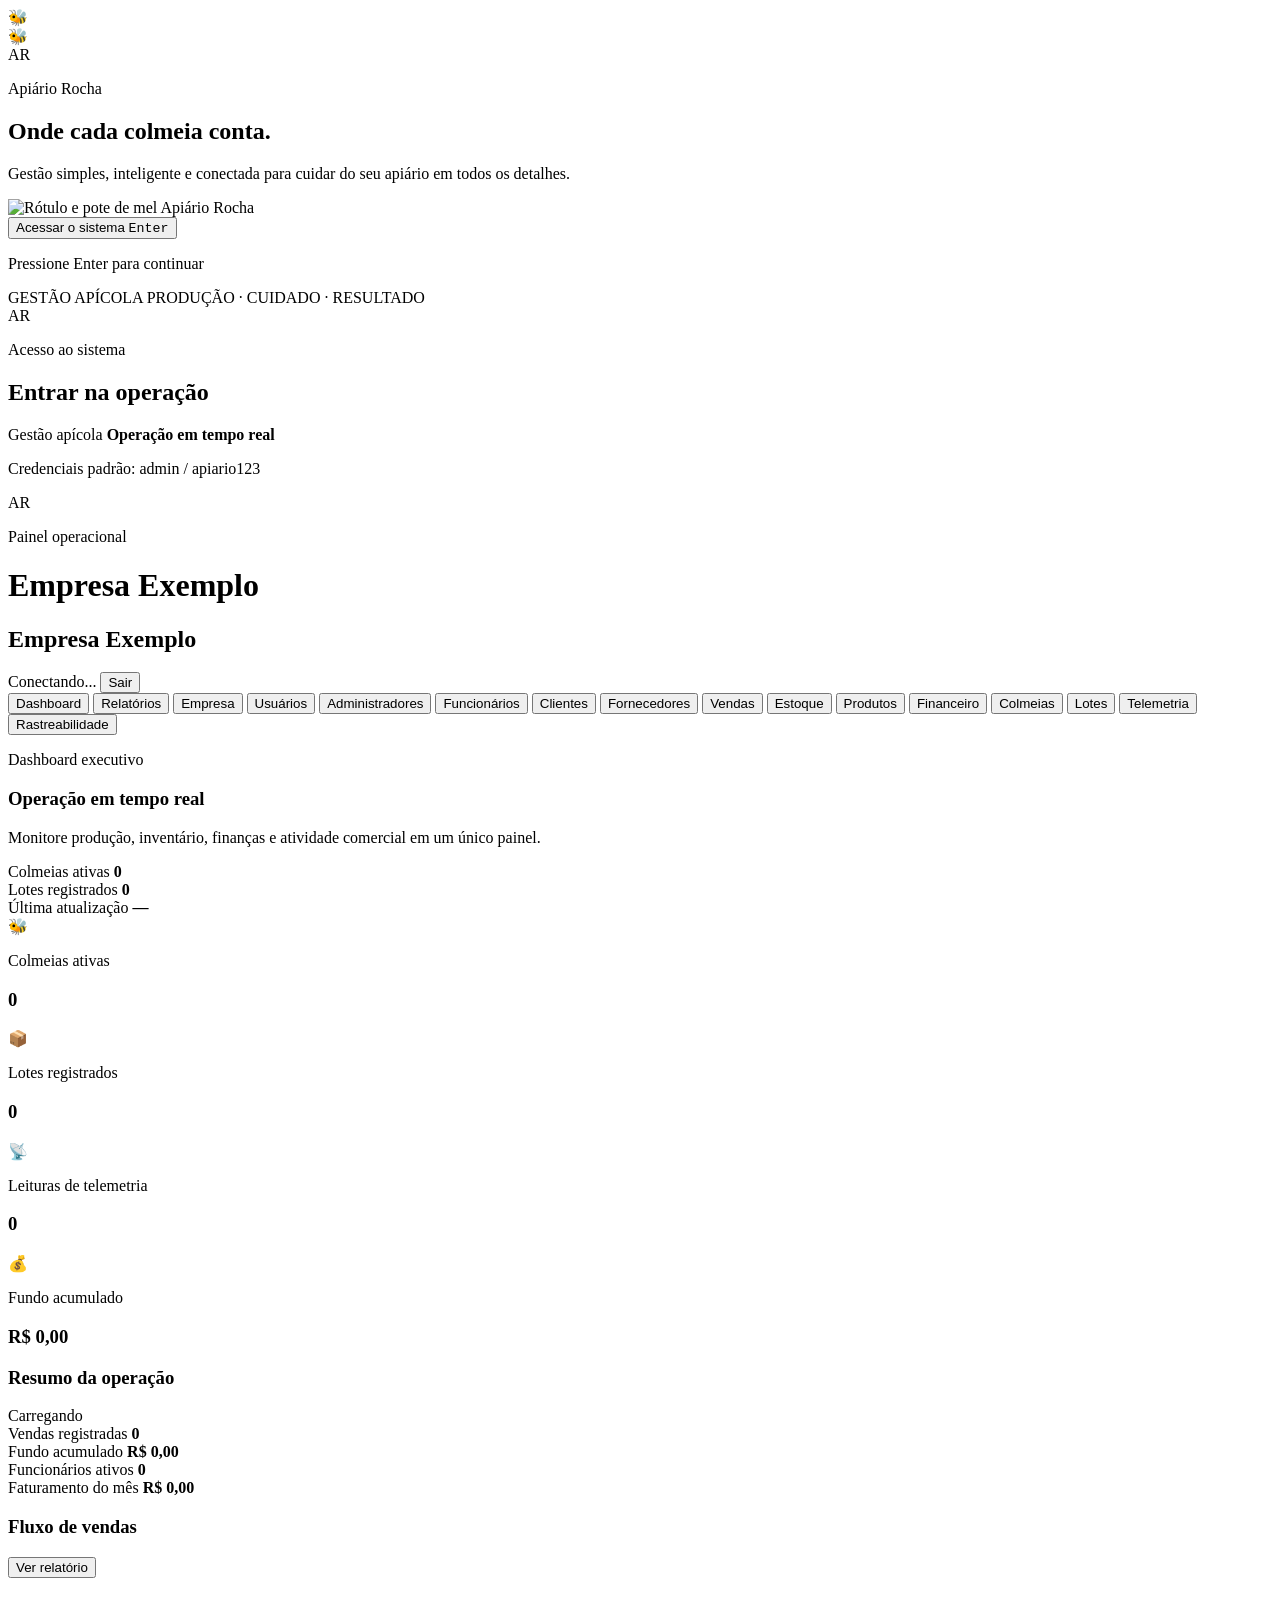
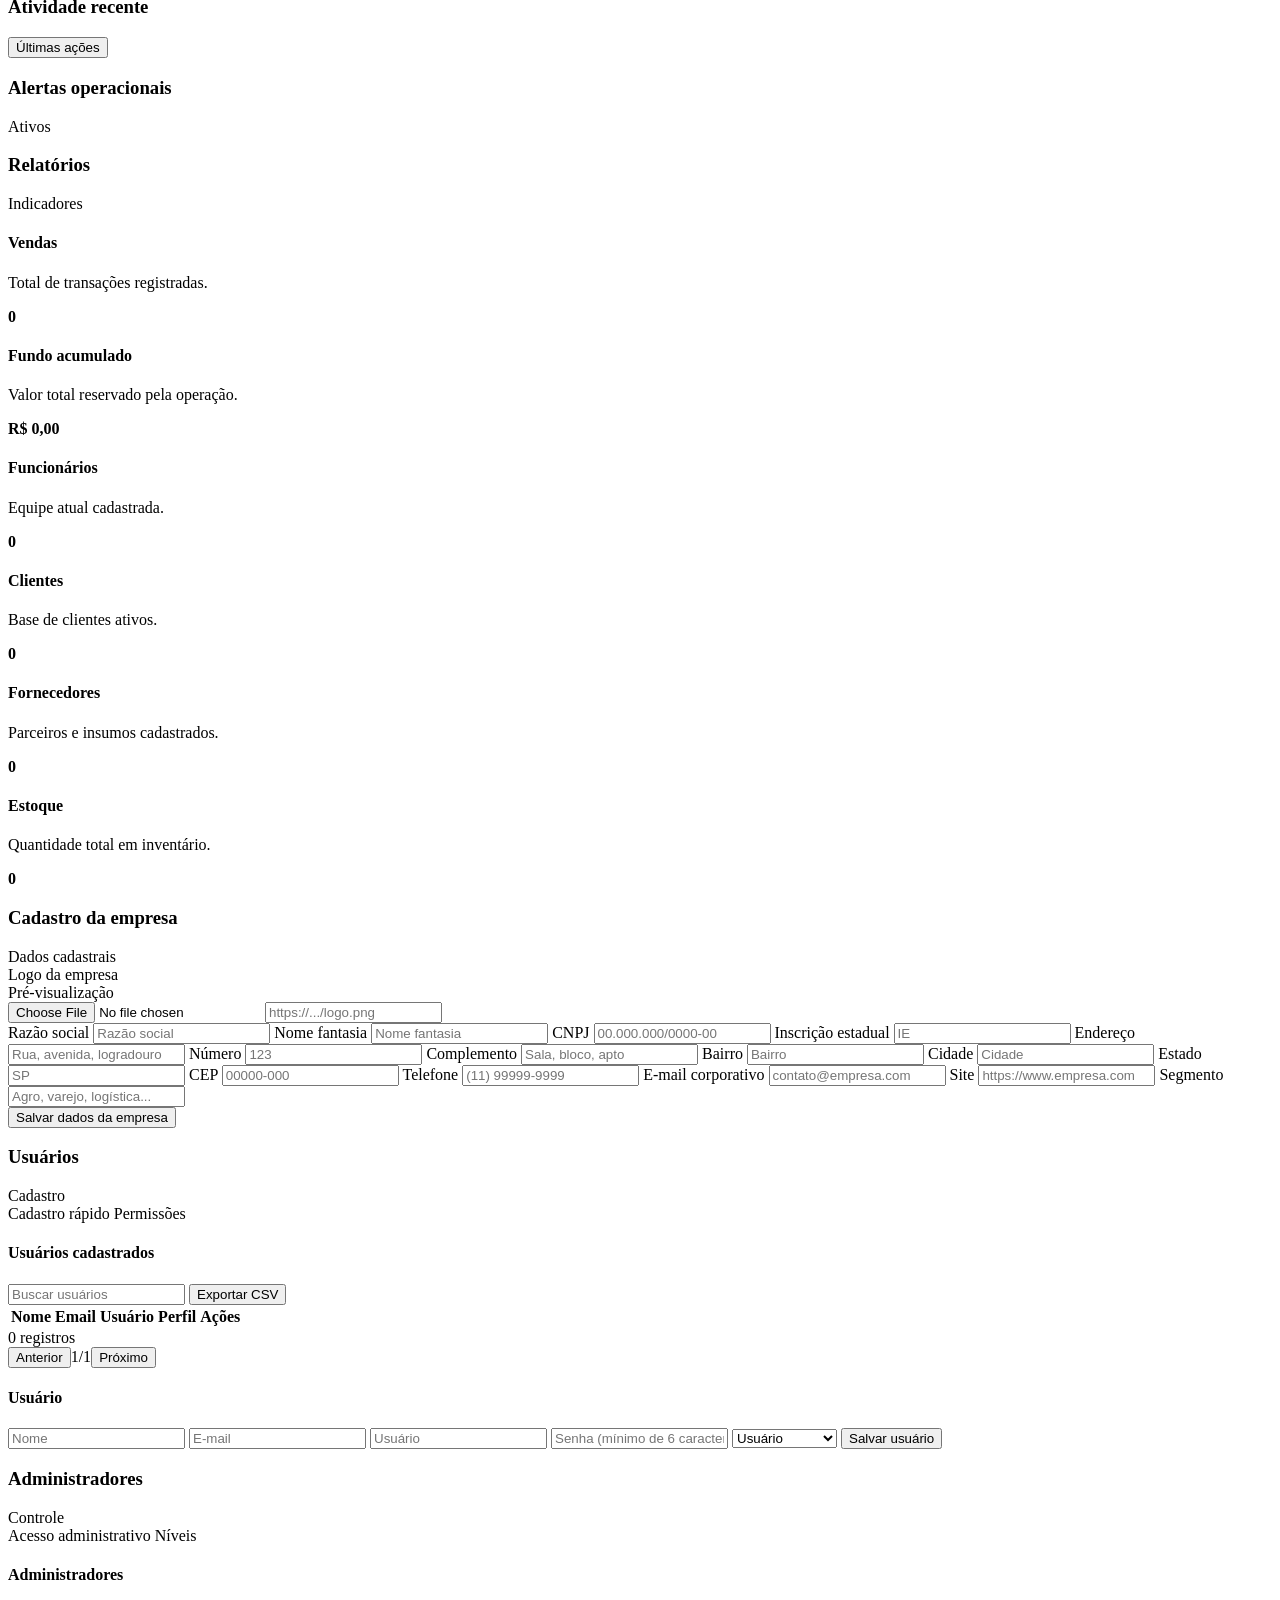
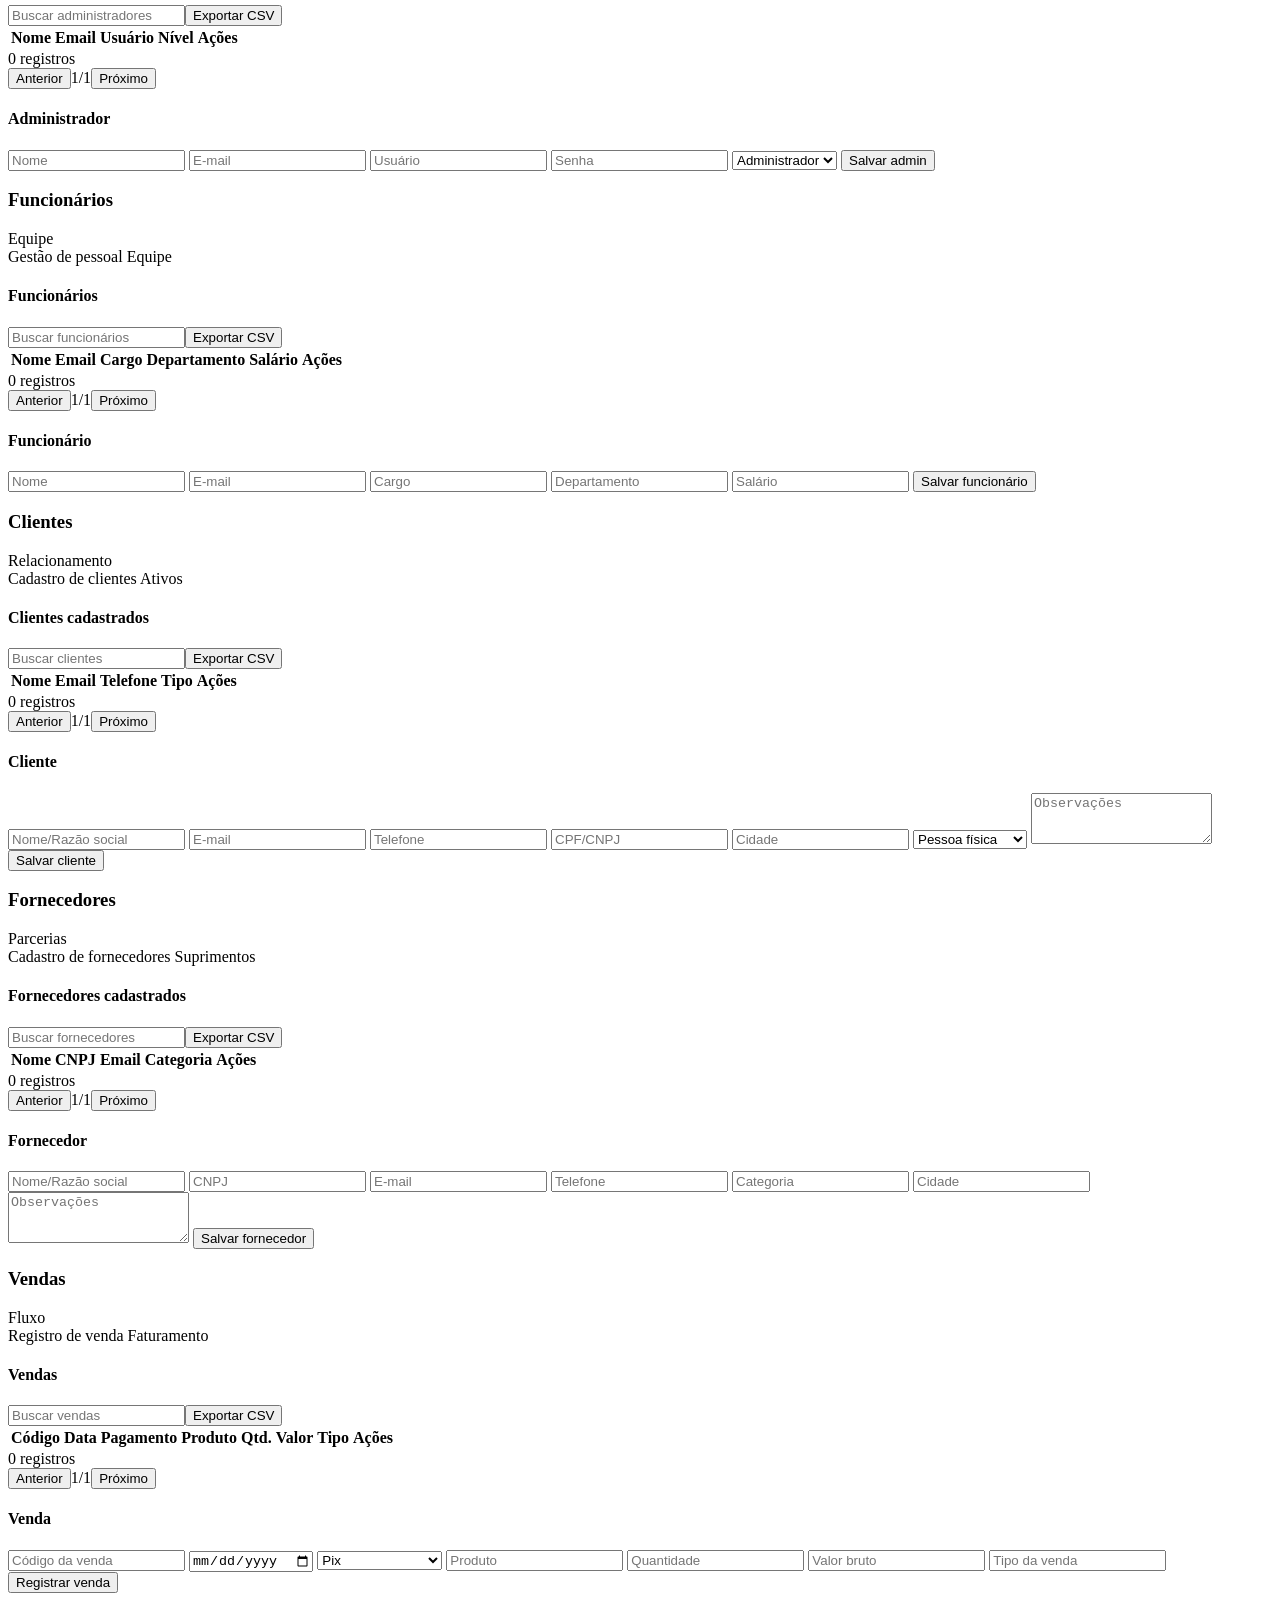
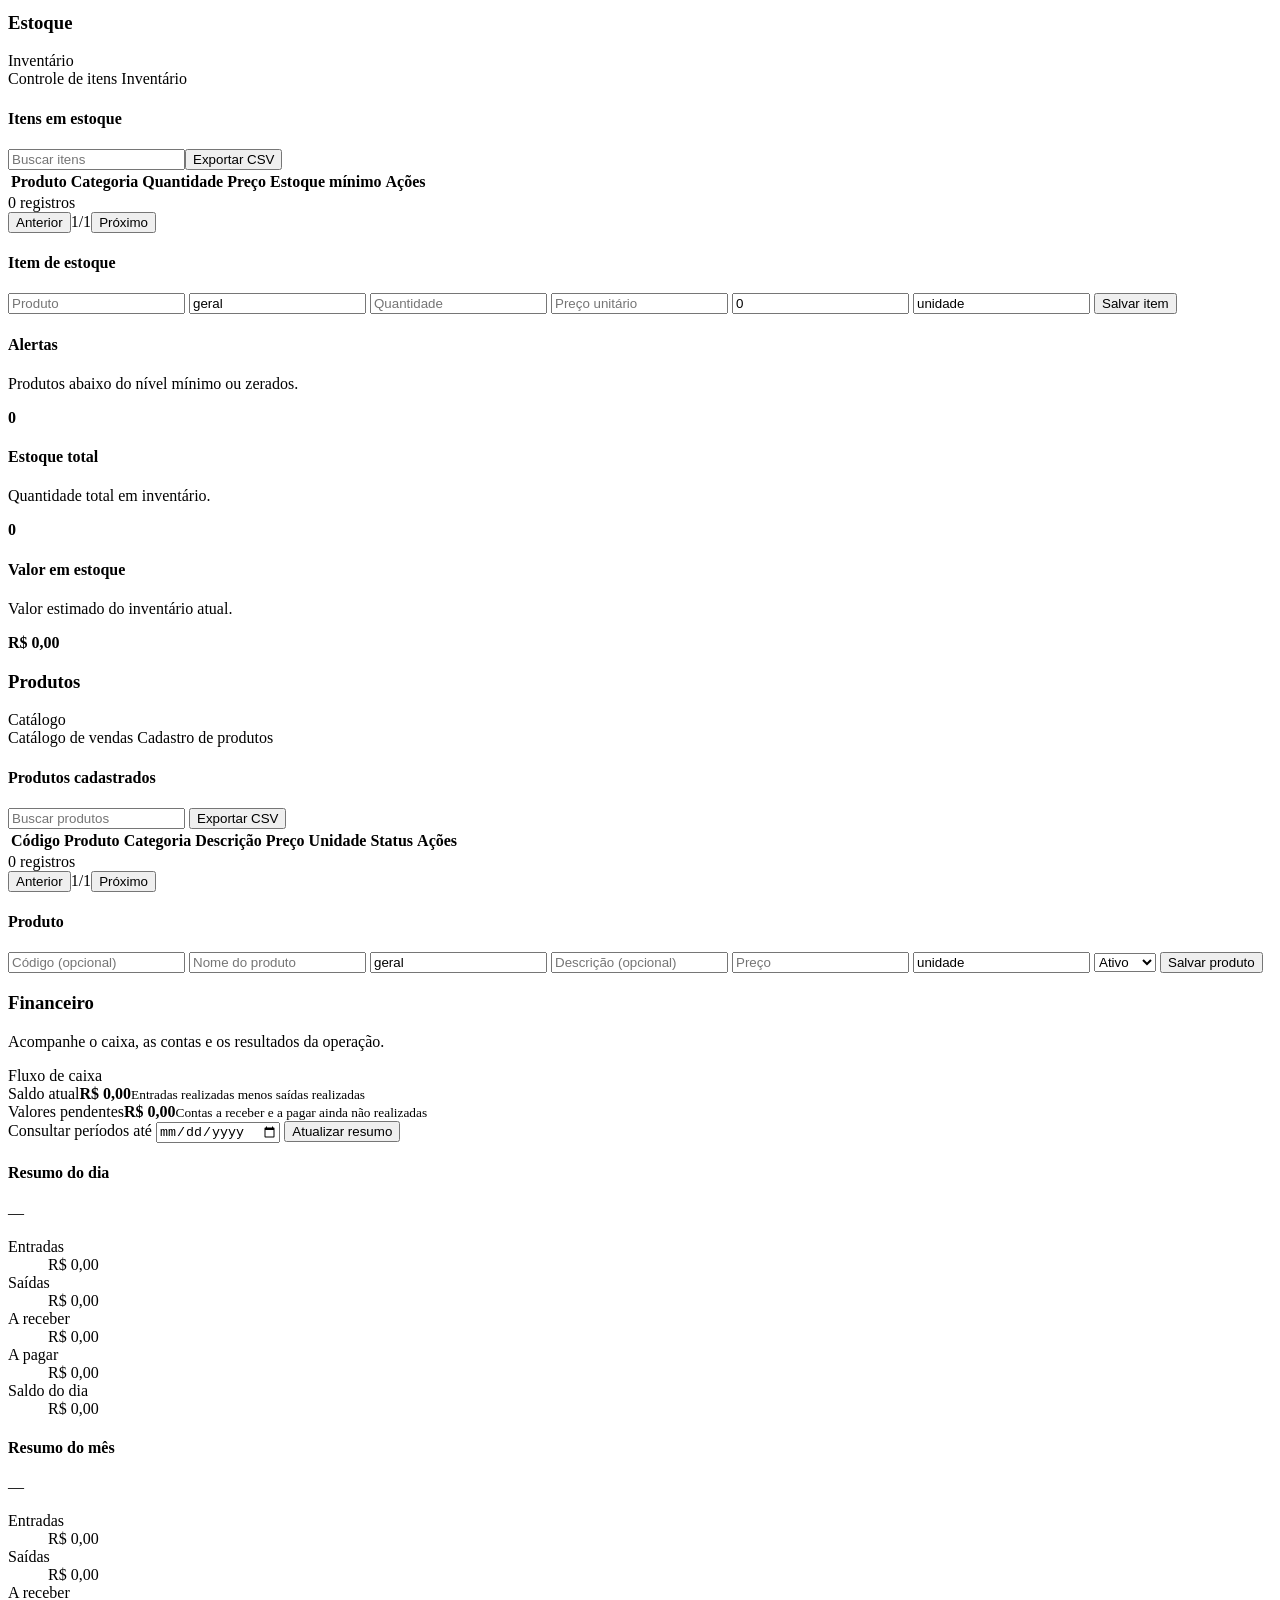
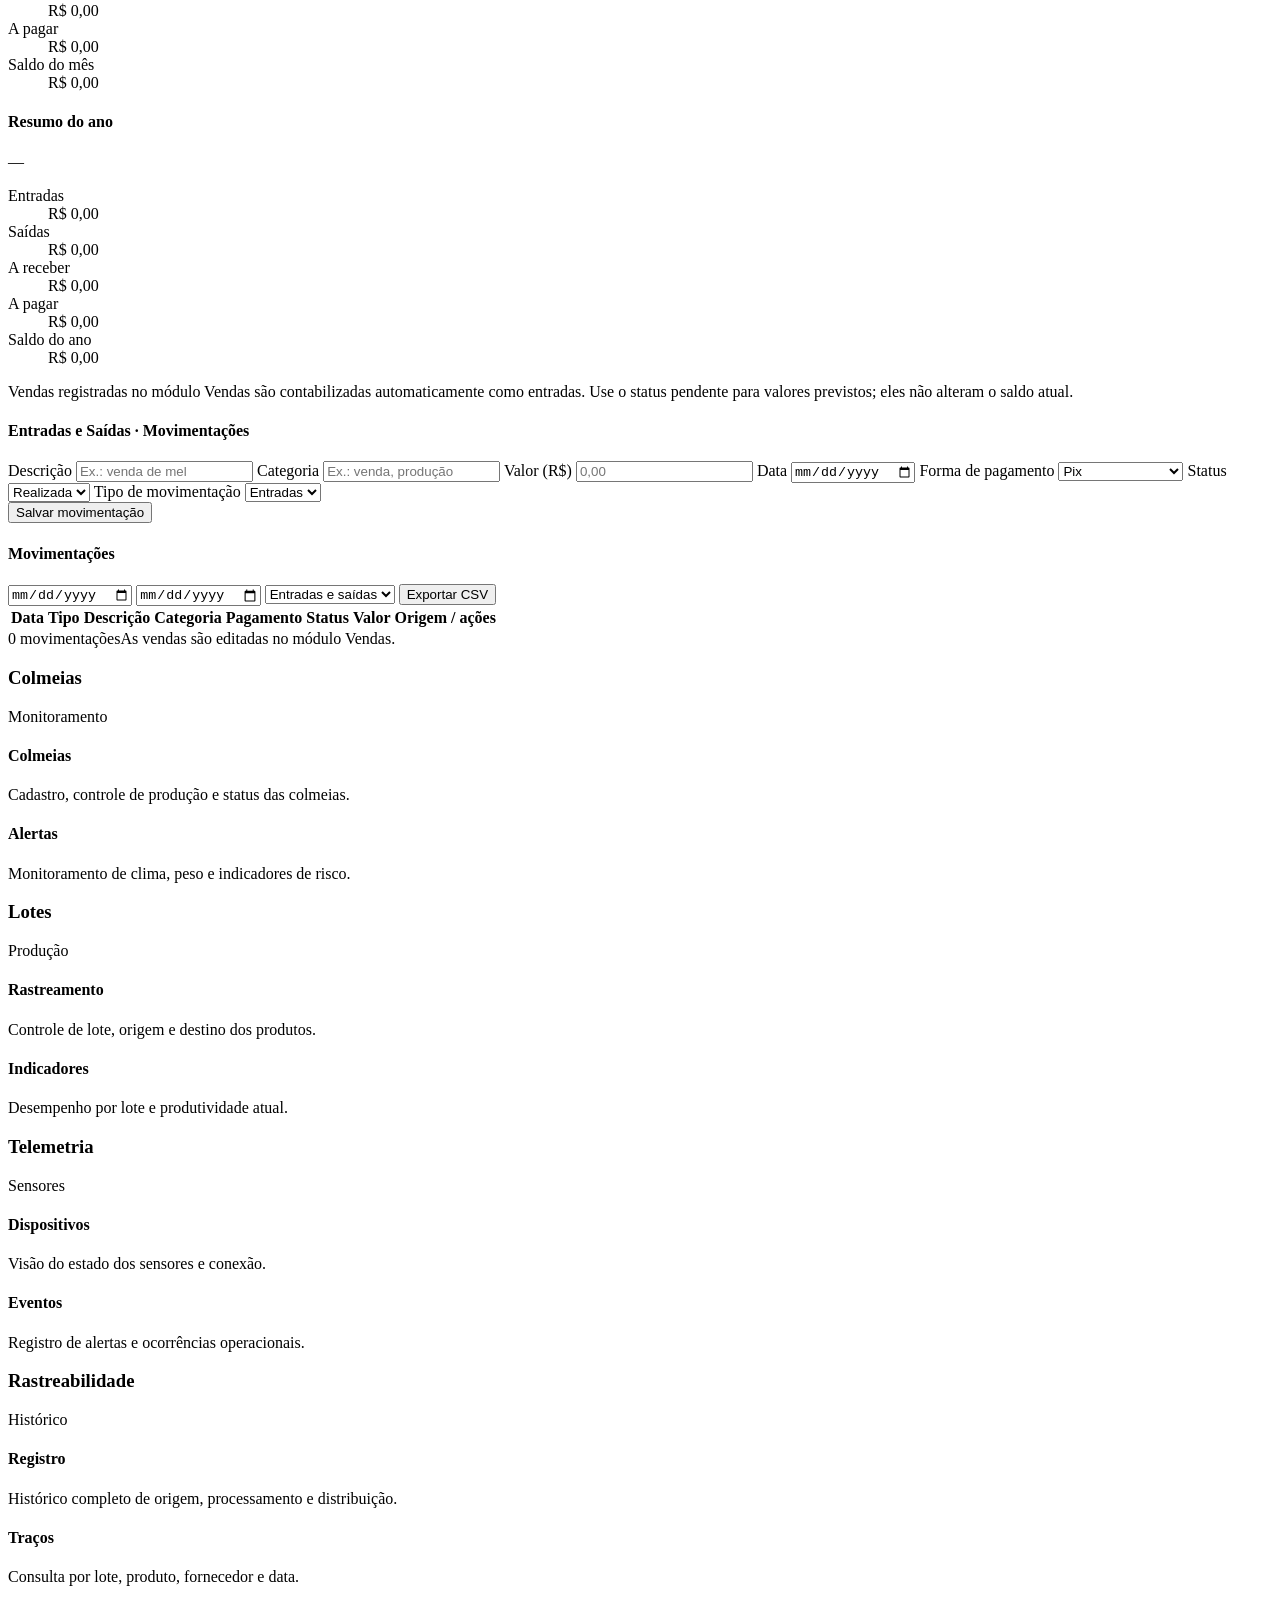
==== commit 14b19d01: "feat: adicionar tela inicial do apiario Co-authored-by: Copilot <223556219+Copilot@users.noreply.git" ====
--- a/apiario-rocha-backend/index.html
+++ b/apiario-rocha-backend/index.html
@@ -7,9 +7,44 @@
     <link rel="preconnect" href="https://fonts.googleapis.com" />
     <link rel="preconnect" href="https://fonts.gstatic.com" crossorigin />
     <link href="https://fonts.googleapis.com/css2?family=Inter:wght@400;500;600;700;800&display=swap" rel="stylesheet" />
-    <link rel="stylesheet" href="/static/styles.css?v=finance-3" />
+    <link rel="stylesheet" href="/static/styles.css?v=landing-1" />
   </head>
   <body>
+    <section id="landingScreen" class="landing-screen" aria-labelledby="landingTitle">
+      <div class="landing-orbit landing-orbit-one" aria-hidden="true"></div>
+      <div class="landing-orbit landing-orbit-two" aria-hidden="true"></div>
+      <div class="landing-honeycomb" aria-hidden="true">
+        <span class="honeycomb-cell cell-one"></span>
+        <span class="honeycomb-cell cell-two"></span>
+        <span class="honeycomb-cell cell-three"></span>
+        <span class="honeycomb-cell cell-four"></span>
+        <span class="honeycomb-cell cell-five"></span>
+      </div>
+      <div class="landing-bee bee-one" aria-hidden="true">🐝</div>
+      <div class="landing-bee bee-two" aria-hidden="true">🐝</div>
+      <div class="landing-content">
+        <div class="landing-mark" aria-hidden="true"><span>AR</span></div>
+        <p class="landing-kicker">Apiário Rocha</p>
+        <h1 id="landingTitle">Onde cada <span>colmeia</span> conta.</h1>
+        <p class="landing-description">
+          Gestão simples, inteligente e conectada para cuidar do seu apiário em todos os detalhes.
+        </p>
+        <div class="landing-product-shot">
+          <img src="/static/assets/rotulo_apiario_rocha_v2.png" alt="Rótulo e pote de mel Apiário Rocha" />
+        </div>
+        <button id="landingEnterBtn" class="landing-enter-btn" type="button">
+          <span>Acessar o sistema</span>
+          <kbd>Enter</kbd>
+        </button>
+        <p class="landing-hint">Pressione Enter para continuar</p>
+      </div>
+      <div class="landing-footer">
+        <span>GESTÃO APÍCOLA</span>
+        <span class="landing-footer-line"></span>
+        <span>PRODUÇÃO &middot; CUIDADO &middot; RESULTADO</span>
+      </div>
+    </section>
+
     <dialog id="loginDialog" class="auth-dialog" aria-labelledby="loginTitle">
       <form id="loginForm" class="register-form">
         <h2 id="loginTitle">Acesso ao sistema</h2>
@@ -657,6 +692,6 @@
       </main>
     </div>
 
-    <script src="/static/script.js?v=finance-3"></script>
+    <script src="/static/script.js?v=landing-1"></script>
   </body>
 </html>
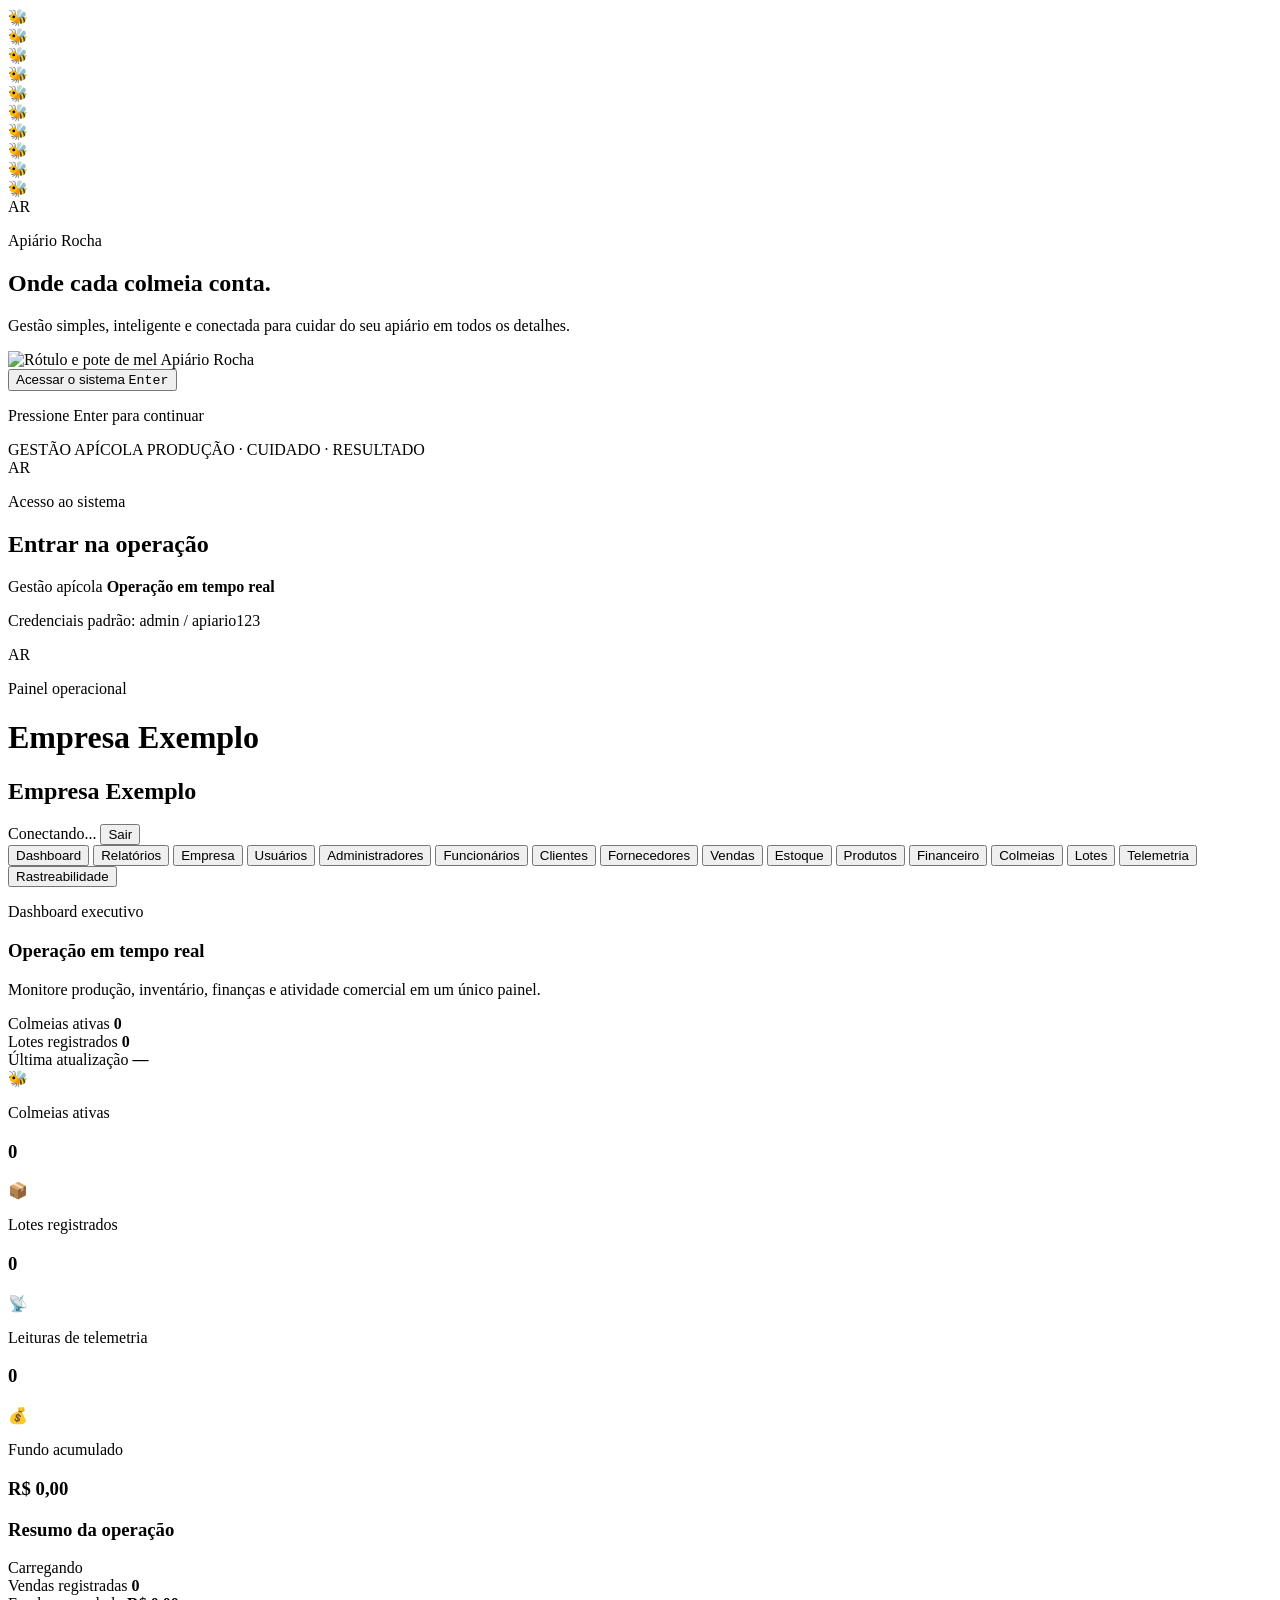
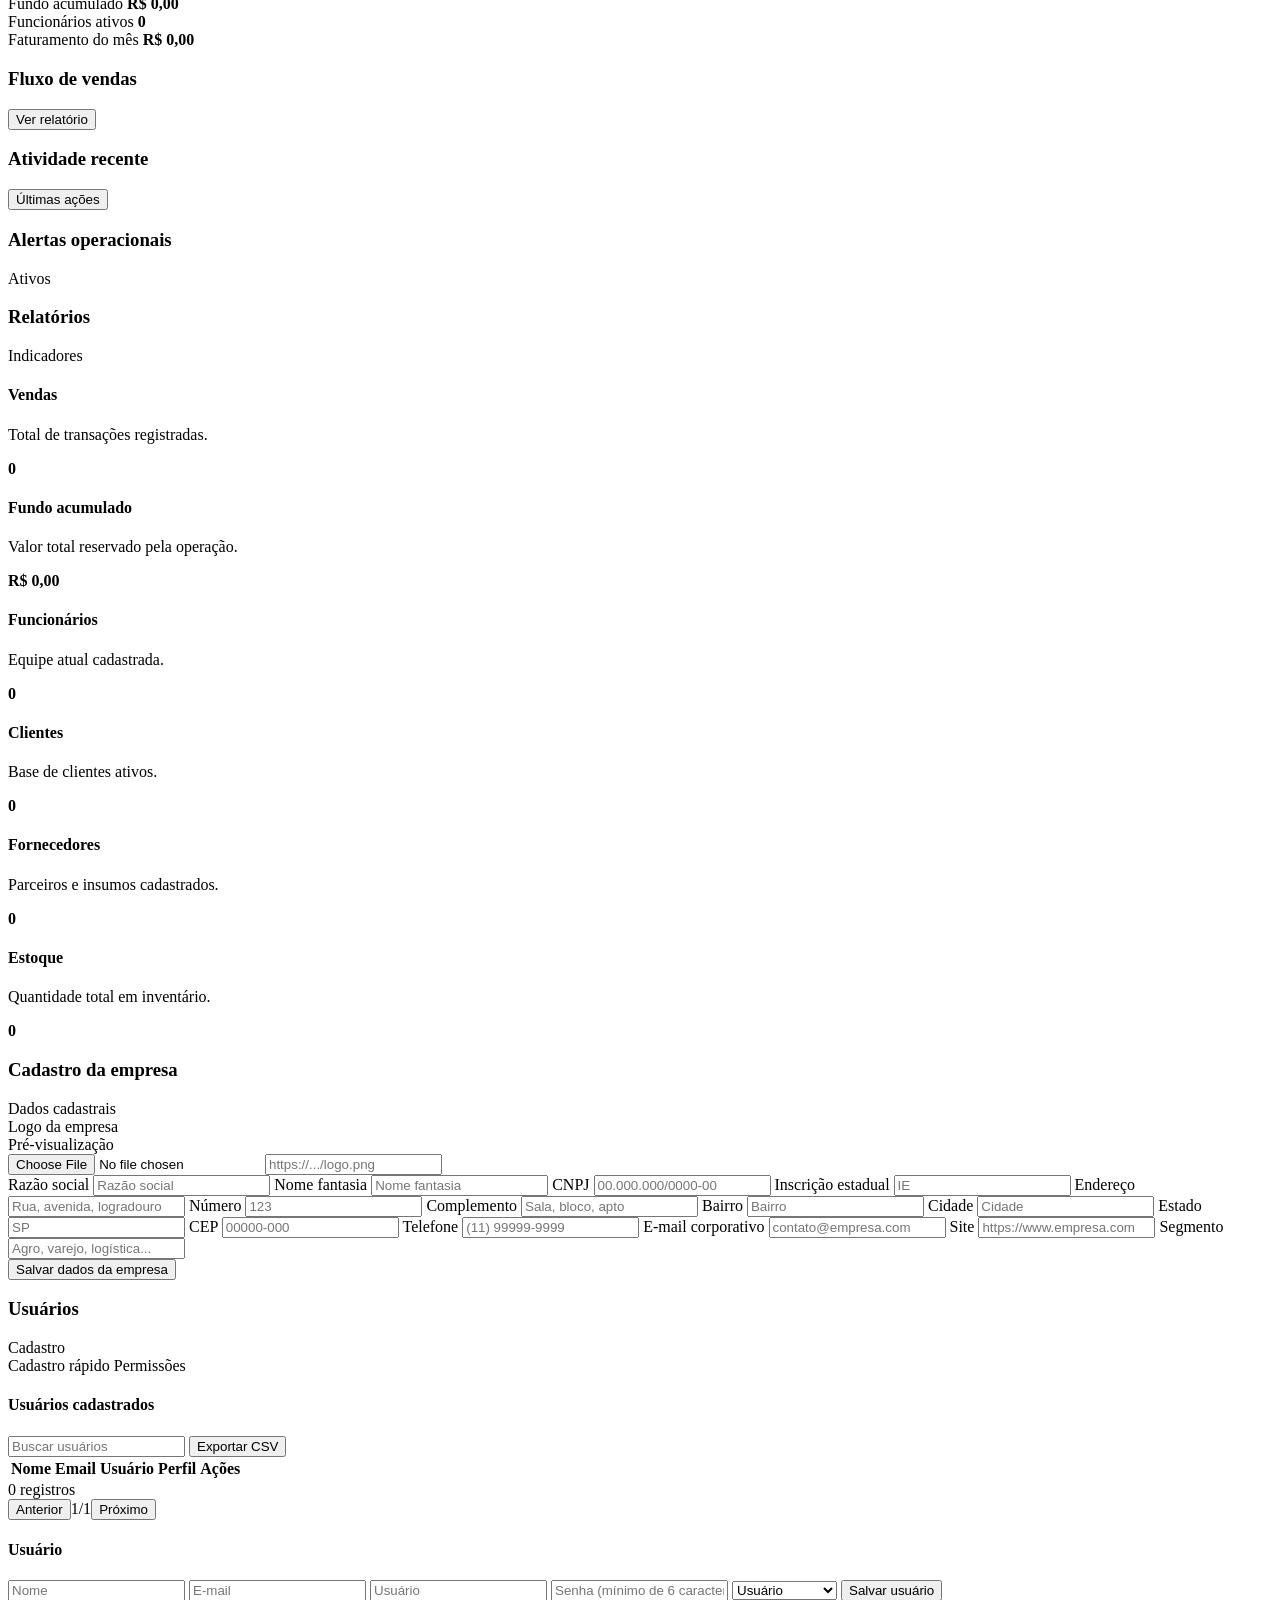
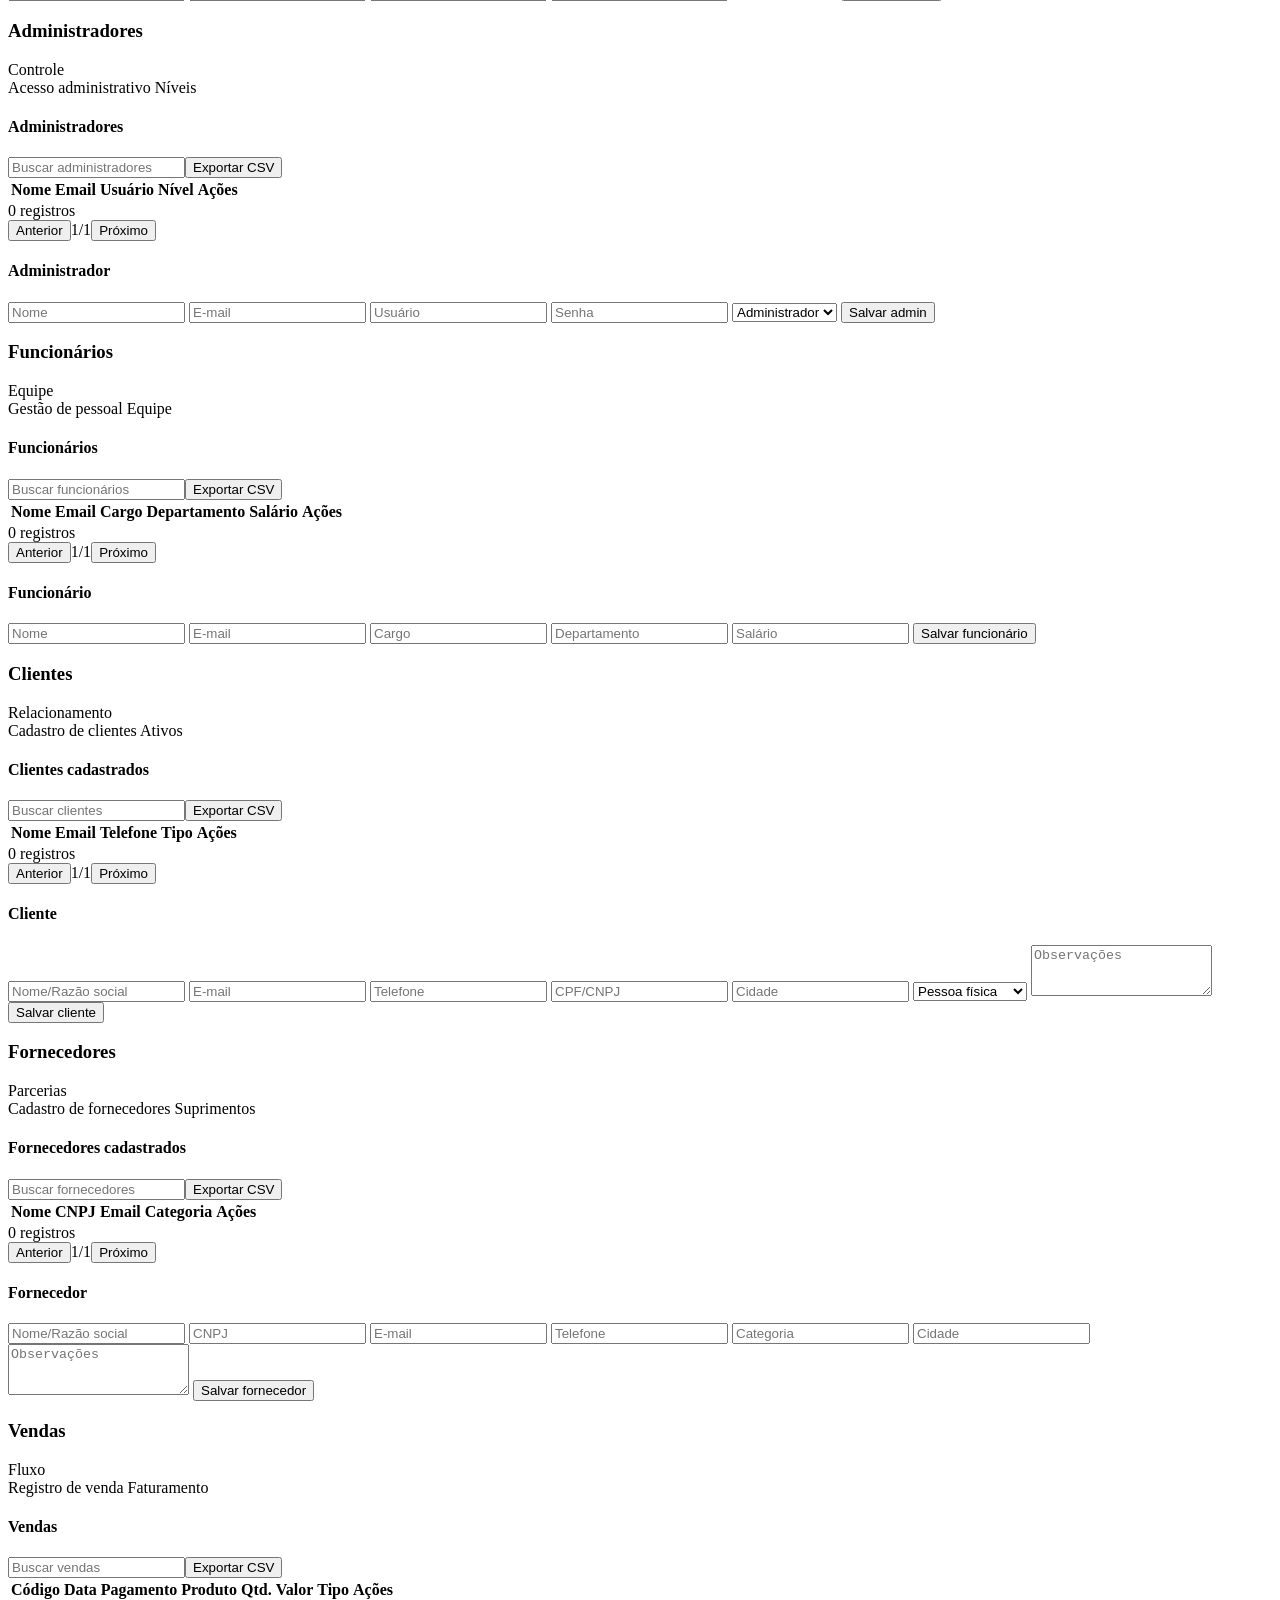
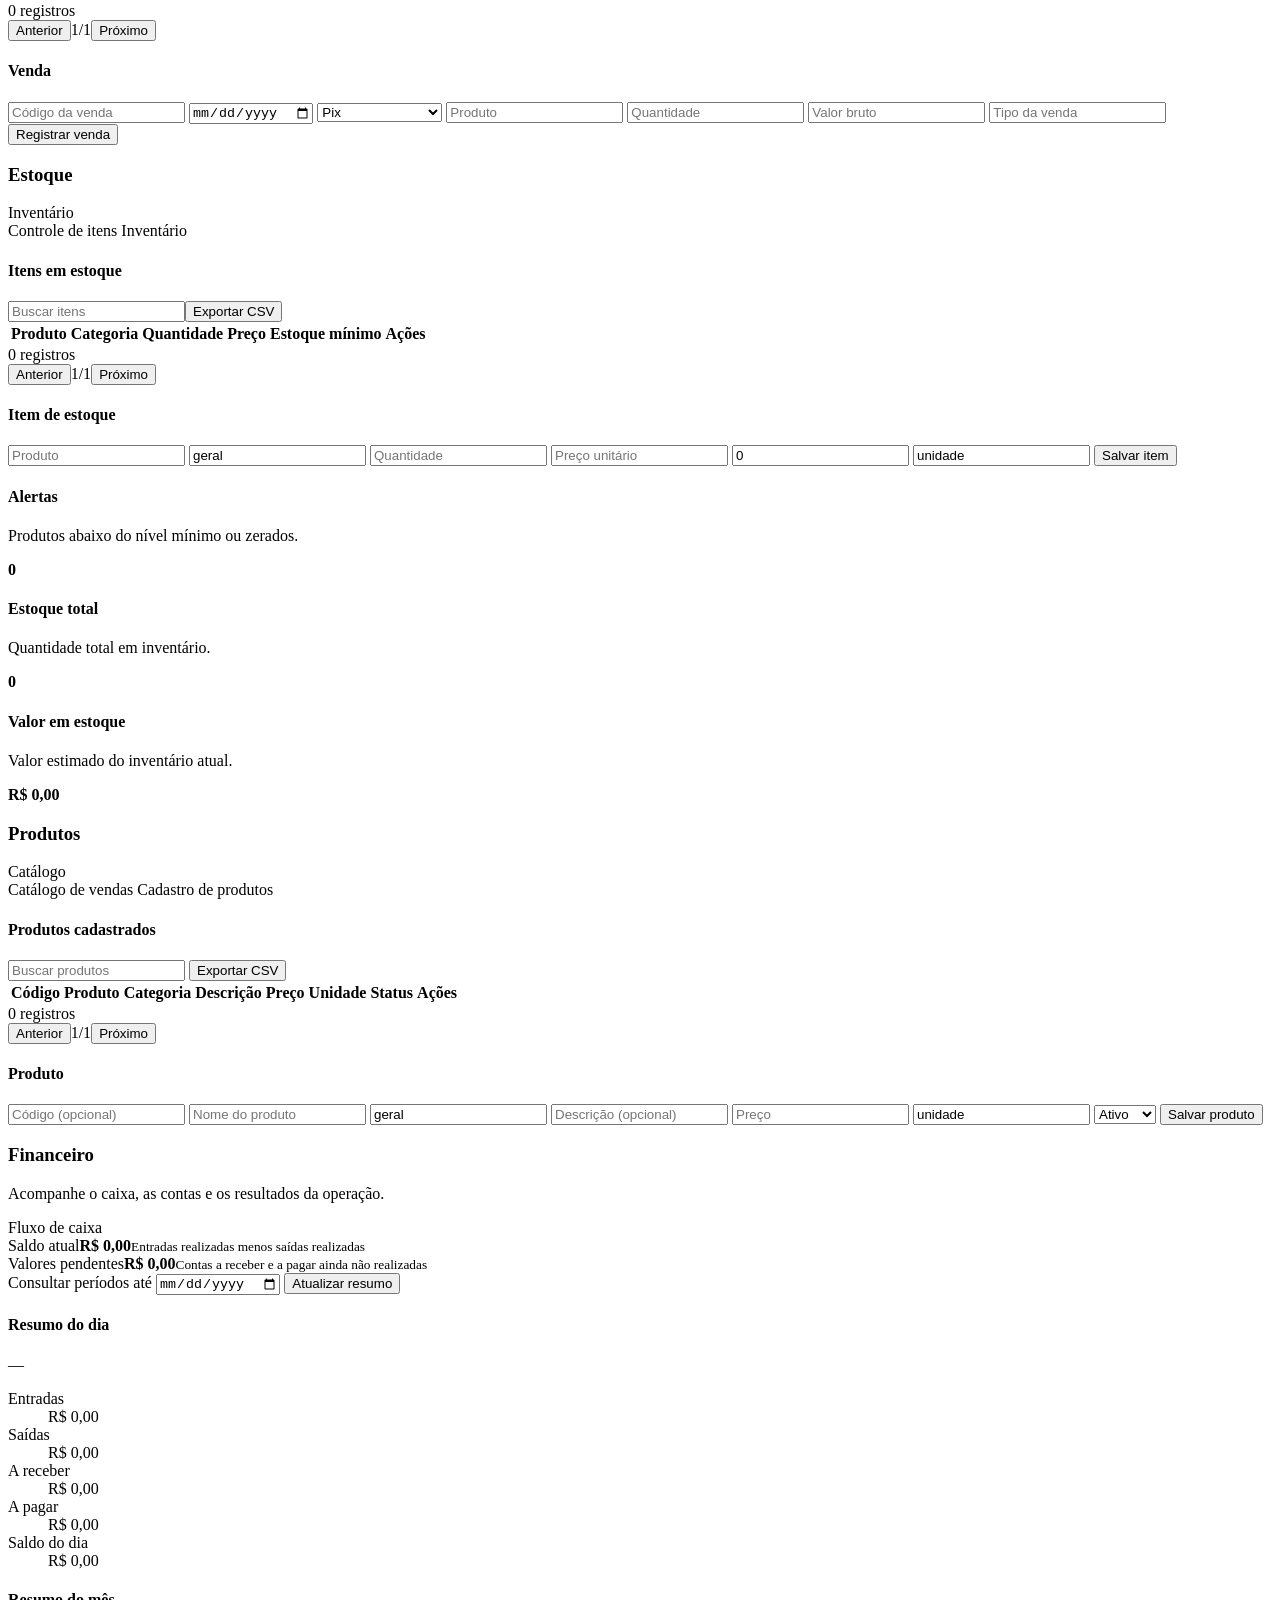
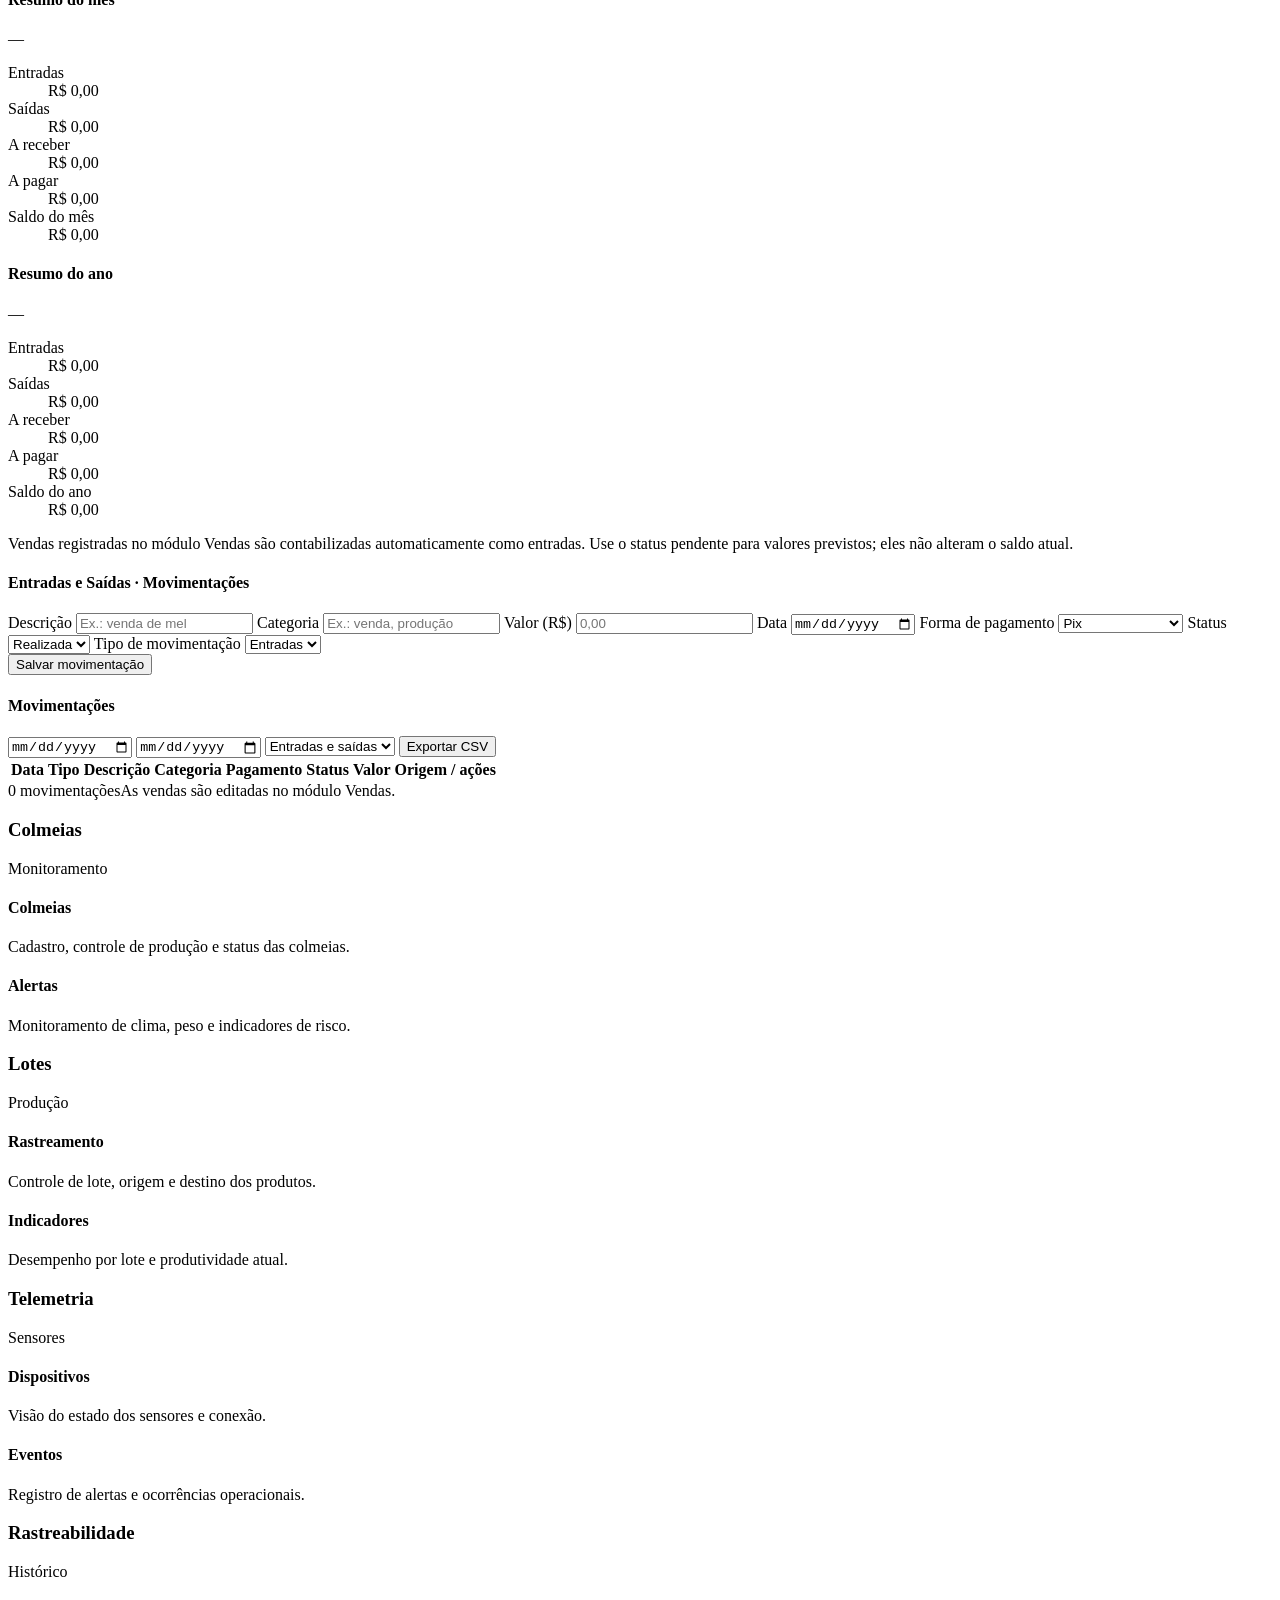
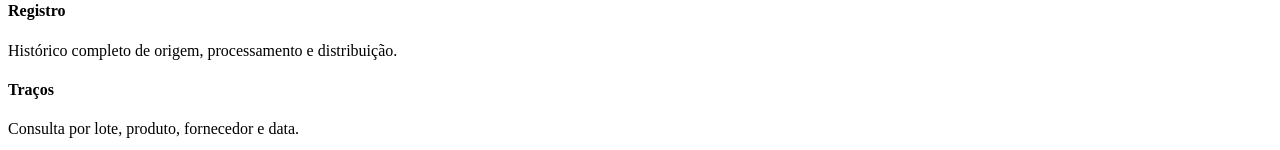
==== commit b4a3f8ed: "feat: adicionar mais abelhas na tela inicial Co-authored-by: Copilot <223556219+Copilot@users.norepl" ====
--- a/apiario-rocha-backend/index.html
+++ b/apiario-rocha-backend/index.html
@@ -22,6 +22,14 @@
       </div>
       <div class="landing-bee bee-one" aria-hidden="true">🐝</div>
       <div class="landing-bee bee-two" aria-hidden="true">🐝</div>
+      <div class="landing-bee bee-three" aria-hidden="true">🐝</div>
+      <div class="landing-bee bee-four" aria-hidden="true">🐝</div>
+      <div class="landing-bee bee-five" aria-hidden="true">🐝</div>
+      <div class="landing-bee bee-six" aria-hidden="true">🐝</div>
+      <div class="landing-bee bee-seven" aria-hidden="true">🐝</div>
+      <div class="landing-bee bee-eight" aria-hidden="true">🐝</div>
+      <div class="landing-bee bee-nine" aria-hidden="true">🐝</div>
+      <div class="landing-bee bee-ten" aria-hidden="true">🐝</div>
       <div class="landing-content">
         <div class="landing-mark" aria-hidden="true"><span>AR</span></div>
         <p class="landing-kicker">Apiário Rocha</p>
